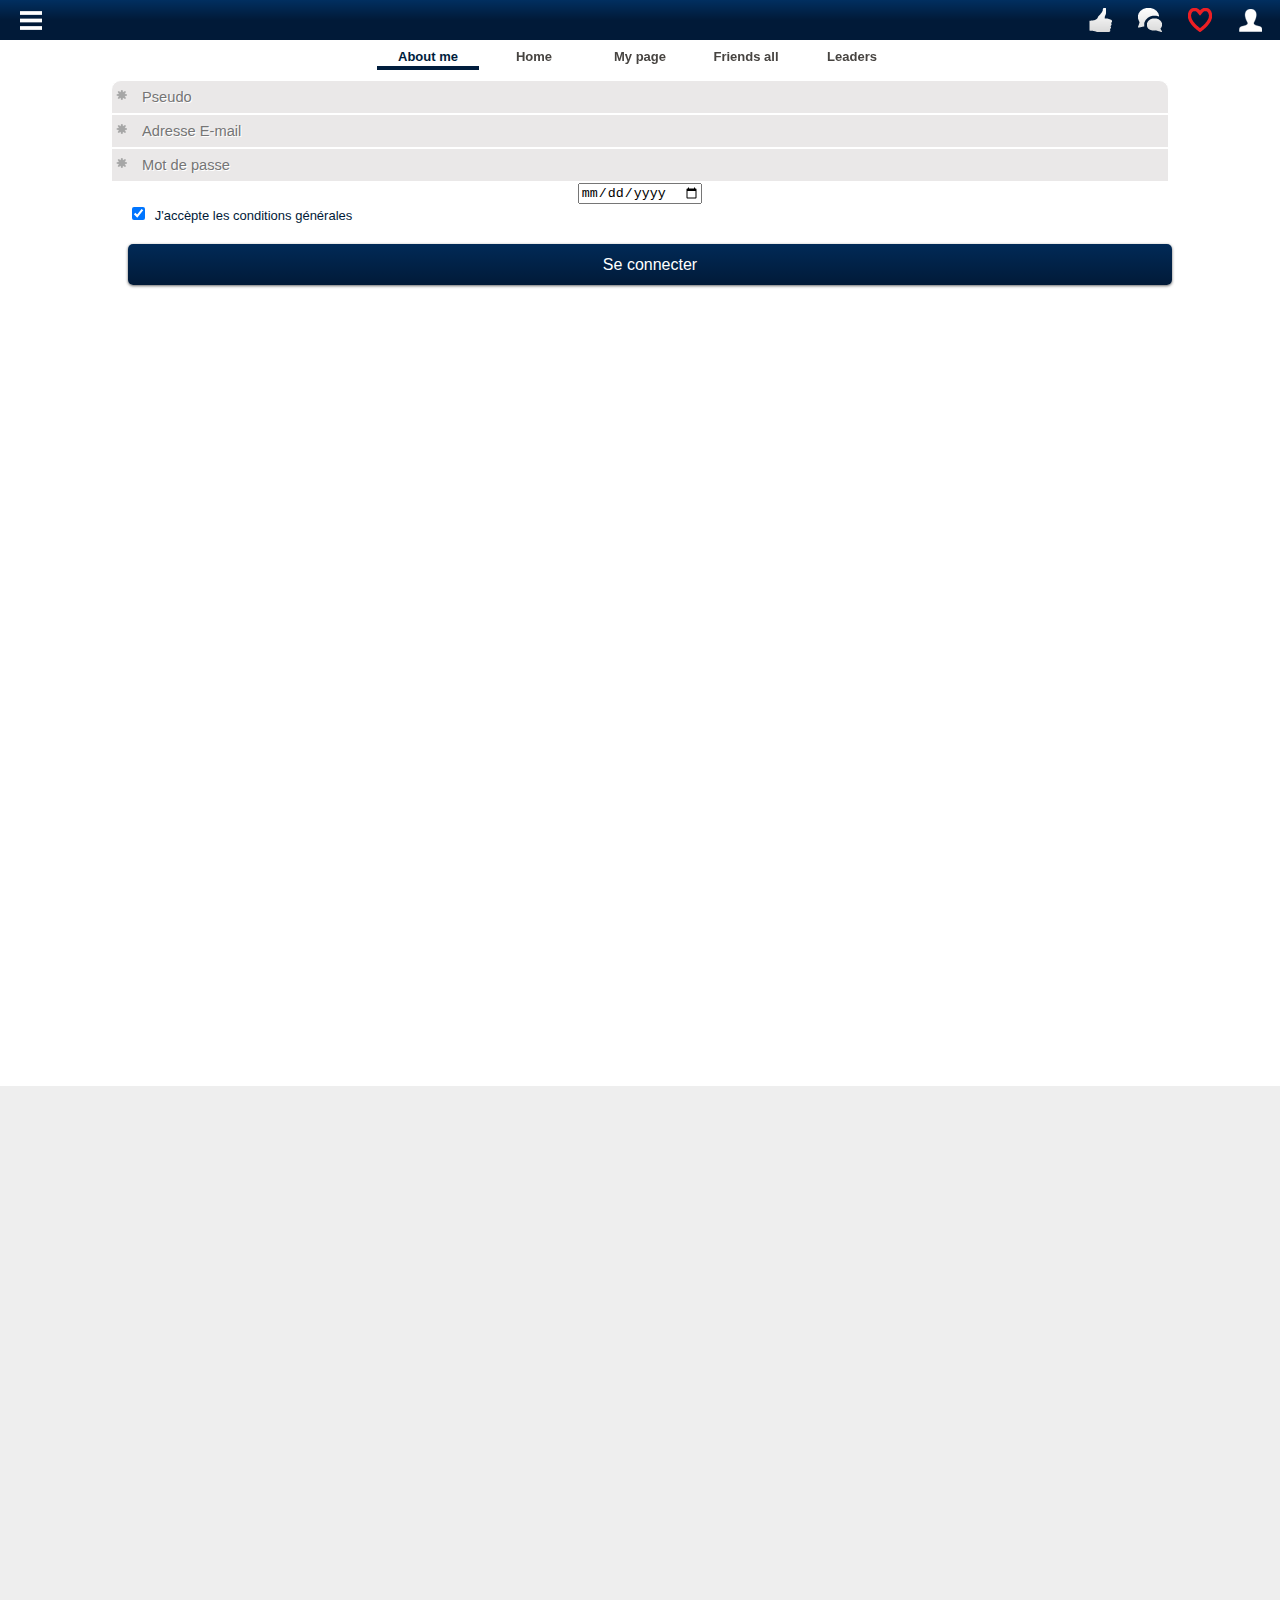
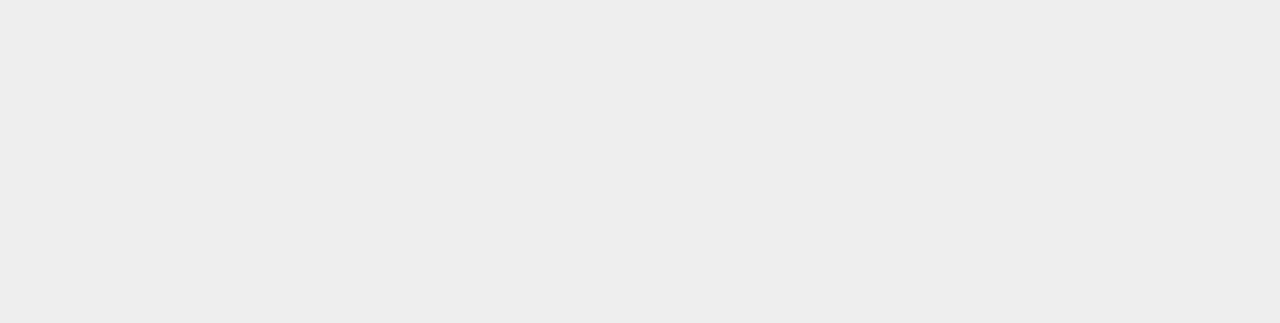
==== www/index1.html @ fab6d4e1 "dfgdfg" ====
<!DOCTYPE html>
<!--[if IE Mobile]>
   <html class="ie">
<![endif]--> 
<!--[if !(IE Mobile)]><!--> 
<html>
<!--<![endif]-->
<head>
	<meta http-equiv="Content-Type" content="text/html; charset=utf-8">	
	<meta name="viewport" content="initial-scale=1.0, user-scalable=no" />
	
	<title>SAMUEL</title> 
	<meta name="author" content="Soufiane BARAKAT">
	<meta name="description" content="Application Mobile samuel">
    <meta name="keywords" content="lina solutions, dog, application, ipad">
    <link rel="shortcut icon" href="thehotdog.png">
	<link rel="icon" href="thehotdog.png">
	<meta http-equiv="X-UA-Compatible" content="IE=edge,chrome=1">	
	<meta name="apple-mobile-web-app-capable" content="yes">
	<meta name="apple-mobile-web-app-status-bar-style" content="black">	
	<script type="text/javascript" charset="utf-8" src="cordova-2.7.0.js"></script>
	<script src="js/ajax.js" charset="utf-8"></script>
    <script src="js/connexion.js" charset="utf-8"></script>
	<script src="js/libphonegap.js" charset="utf-8"></script>	
<!--<link href='css/mobiles.min.css' rel='stylesheet' type='text/css' />-->
	 <link rel="stylesheet" href="css/style.css">
	<link type="text/css" rel="stylesheet" href="css/docs.css" />
	<link type="text/css" rel="stylesheet" href="css/mmenu.css" />
	<link href="css/royalslider.css" rel="stylesheet">
    <script src="js/jquery-1.8.3.min.js"></script>
    <script src="js/jquery.royalslider.min.js?v=9.3.6"></script>
    <link href="css/reset.css?v=1.0.4" rel="stylesheet">
    <link href="css/rs-default-inverted.css?v=1.0.4" rel="stylesheet">
	<link href="css/homeslider.css" rel="stylesheet">		
    <link href="css/classe.css" rel="stylesheet" type="text/css" />	
    <link rel="stylesheet" href="css/shCore.css"/>
    <link rel="stylesheet" href="css/shThemeRDark.css"/>
	<script type="text/javascript" src="js/divers.js"></script>
	<script type="text/javascript" src="js/jquery.mmenu.min.js"></script>
	
	
	<script type="text/javascript" src="cssjs/jquerys.js"></script>
	<link rel="stylesheet" type="text/css" href="cssjs/settings.css" media="screen">
	<script type="text/javascript" src="cssjs/jquery.themepunch.plugins.min.js"></script>
	<script type="text/javascript" src="cssjs/jquery.themepunch.showbizpro.min.js"></script>
	
	<link href="popoverDemo.css" media="screen" rel="stylesheet" type="text/css" /> 
	<link href="jquery.popover.css" media="screen" rel="stylesheet" type="text/css" /> 
	<script src="jquery.popover.js" type="text/javascript"></script>
	
        
        
        
</head>
	<body>

<input type='hidden' value='0' id='fliper'><input type="hidden" value="" id="latitudes"><input type="hidden" value="" id="longitudes"><input type='hidden' value='0' id='ti'>
    <div id="page">
			<div id="header">
				<a href="#menu-left"></a>
				<!--<a href="#" class="win right3" >15245</a>-->
				<a href="#" class="winn right3" ></a>
				<a href="#" id='fidelite' class="notif right2" ></a>
				<a href="#" class="coeu right1" ></a>
				<a href="#menu-right" class="friends right"></a>
			</div>
			<div id="content">
		<div style='visibility:hidden;height:0px;' id='flipbox1s'></div>   
				<div id="homeSlider" class="royalSlider rsDefaultInv" style="background-color:none;">

	<div class="rsContent" style='background-color:#fff;'>
						<i class="rsTmb" onclick='taco(5);'>About me</i>
                        
                                               
						<div id="flipbox1" class="flipbox">
							<div style="height:30px;background-color:none;clear:both;" id="mapper">&nbsp;</div>
		 
			
							<div id='fale' onclick='taco(5);' ondrop='taco(5);' ondrag='taco(5);'>	
								<div style='width:100%;clear:both;padding-top:10px;text-align:center'>									
										<div class="usernames">
											<input type="email" id="pseudo" name="pseudo" placeholder="Pseudo" onclick="taco(6)" >
										</div>
										<div class="usernamess">
											<input type="email" id="email1" name="email1" placeholder="Adresse E-mail" onclick="taco(7)" >
										</div>
										<div class="usernamess">
											<input type="password" id="passe1" name="passe1" placeholder="Mot de passe" onclick="taco(8)">
										</div>
										<div class="passess">
											<input type="date" id="naissance1" name="naissance1" placeholder="XX/MM/AAAA" onclick="taco(9)" >
										</div>
										<div style='padding-left:10%;padding-right:10%;height:40px;'>
											<div style='text-align:left;font-family:arial;font-size:12px;'><input type='checkbox' name='cdt' id='cdt' checked>&nbsp;&nbsp;<a href='#' class='lien1'>J'accèpte les conditions générales</a></div>
										</div>
										<div style='padding-left:10%;padding-right:10%'>
											<div class="button1" onclick="sendmap()">Se connecter</div>
										</div>
										
								</div>
								
								
								<div style='clear:both;height:10px;text-align:center;font-size:10px' id='loadi'>&nbsp;</div>
								<div id='monmaping' style="visibility:hidden;height:0px"></div>			
						</div>
					</div>
				
				<div style='height:10px;clear:both;width:100%;'>&nbsp;</div>
				
				</div>
	
	
	
	
	
	
	<div class="rsContent">
					<i class="rsTmb" onclick='taco(5);'>Home</i>
					<div style="height:30px;background-color:none;clear:both;">&nbsp;</div>		   
					<!--<img class="rsImg" src="pictures/01.jpg" id='rsImg' />-->
		<div style='width:100%;' class='horizotal2' onclick='taco(3);' ondrop='taco(3);' ondrag='taco(3);' >
			<div class="showbiz-container fullwidth nopaddings " >
				<div class="showbiz sb-modern-skin" >
					<div class="overflowholder" style="position: relative; cursor: -webkit-grab; overflow: hidden; height: 420px;"><div style="position: absolute; opacity: 0; background-color: white; width: 15.95169px; height: 6px; border-top-left-radius: 3px; border-top-right-radius: 3px; border-bottom-right-radius: 3px; border-bottom-left-radius: 3px; margin: -6px 0px 0px; z-index: 999;"></div>
						<ul style="left: 0px; height: 420px;" >
							<li class="sb-modern-skin" >
										<div class="mediaholder">
											<div class="mediaholder_innerwrap">
												<img src="pictures/01.jpg"  />
											</div>
										</div>
							</li>
							<li class="sb-modern-skin" >
										<div class="mediaholder">
											<div class="mediaholder_innerwrap">
												<img src="pictures/01.jpg" />
											</div>
										</div>
							</li>
						</ul>
					</div>
				</div>
			</div>
		</div>
		
		
					<div style='width:100%;height:100%;' id='ac'>
						<div style='width:100%;height:69%;clear:both'>
							<div style='width:63%;height:100%;float:left'>
								<div style='width:100%;height:33%;background-color:#7f8759;float:left'><img src='pictures/11.jpg' style='width:100%;height:100%;'/></div>
								<div style='width:100%;height:33%;background-color:#5f5656;float:left' ><img src='pictures/2.jpg' style='width:100%;height:100%;' onclick="capturePhoto();"/></div>
								<div style='width:100%;height:33%;background-color:#a9a41b;float:left'><img src='pictures/3.jpg' style='width:100%;height:100%;'/></div>
							</div>					
							<div style='width:37%;height:100%;float:left'>
								<div style='width:100%;height:50%;background-color:#55a1c8;clear:both'><img src='pictures/4.jpg' style='width:100%;height:100%;' onclick="getPhoto(pictureSource.PHOTOLIBRARY);"/></div>
								<div style='width:100%;height:50%;background-color:#877c63;clear:both'><img src='pictures/5.jpg' style='width:100%;height:100%;' onclick="getPhoto(pictureSource.SAVEDPHOTOALBUM);"/></div>
							</div>					
						</div>
						<div style='width:100%;height:31%;clear:both'>
							<div style='width:34%;height:100%;background-color:#5bcdee;float:left'><img src='pictures/6.jpg' style='width:100%;height:100%;'/></div>
							<div style='width:33%;height:100%;background-color:#38413b;float:left'><img src='pictures/7.jpg' style='width:100%;height:100%;'/></div>
							<div style='width:33%;height:100%;background-color:#b87d71;float:left'><img src='pictures/8.jpg' style='width:100%;height:100%;'/></div>
						</div>
					</div>
				</div>
	
	
	
	<div class="rsContent">
					<i  class="rsTmb" onclick='taco(5);'>My page</i>
					<div style="height:30px;background-color:none;clear:both;">&nbsp;</div>
						<div style="height:1500px; overflow-y: scroll;-webkit-overflow-scrolling: touch;">
							<div style="width:100%">     
							 <div style="width:2%;float:left">&nbsp;</div>
							 <div style="width:47%;float:left"><img src="http://www.appelsiini.net/projects/lazyload/img/grey.gif" data-original="pictures/apercu.jpg" width="100%"  alt="BMW M1 Hood"><br/><img src="http://www.appelsiini.net/projects/lazyload/img/grey.gif" data-original="pictures/1.jpg" width="100%"  alt="BMW M1 Hood"><br/><img src="http://www.appelsiini.net/projects/lazyload/img/grey.gif" data-original="pictures/1.jpg" width="100%"  alt="BMW M1 Hood"><br/><img src="http://www.appelsiini.net/projects/lazyload/img/grey.gif" data-original="pictures/1.jpg" width="100%"  alt="BMW M1 Hood"><br/><img src="http://www.appelsiini.net/projects/lazyload/img/grey.gif" data-original="pictures/1.jpg" width="100%"  alt="BMW M1 Hood"><br/><img src="http://www.appelsiini.net/projects/lazyload/img/grey.gif" data-original="pictures/1.jpg" width="100%"  alt="BMW M1 Hood"><br/><img src="http://www.appelsiini.net/projects/lazyload/img/grey.gif" data-original="pictures/1.jpg" width="100%"  alt="BMW M1 Hood"><br/><img src="http://www.appelsiini.net/projects/lazyload/img/grey.gif" data-original="pictures/hillroad.jpg" width="100%"  alt="BMW M1 Hood"><br/><img src="http://www.appelsiini.net/projects/lazyload/img/grey.gif" data-original="pictures/1.jpg" width="100%"  alt="BMW M1 Hood"><br/><img src="http://www.appelsiini.net/projects/lazyload/img/grey.gif" data-original="pictures/1.jpg" width="100%"  alt="BMW M1 Hood"><br/><img src="http://www.appelsiini.net/projects/lazyload/img/grey.gif" data-original="pictures/1.jpg" width="100%"  alt="BMW M1 Hood"><br/><img src="http://www.appelsiini.net/projects/lazyload/img/grey.gif" data-original="pictures/1.jpg" width="100%"  alt="BMW M1 Hood"><br/><img src="http://www.appelsiini.net/projects/lazyload/img/grey.gif" data-original="pictures/1.jpg" width="100%"  alt="BMW M1 Hood"><br/><img src="http://www.appelsiini.net/projects/lazyload/img/grey.gif" data-original="pictures/1.jpg" width="100%"  alt="BMW M1 Hood"><br/><img src="http://www.appelsiini.net/projects/lazyload/img/grey.gif" data-original="pictures/1.jpg" width="100%"  alt="BMW M1 Hood"><br/><img src="http://www.appelsiini.net/projects/lazyload/img/grey.gif" data-original="pictures/1.jpg" width="100%"  alt="BMW M1 Hood"><br/><img src="http://www.appelsiini.net/projects/lazyload/img/grey.gif" data-original="pictures/1.jpg" width="100%"  alt="BMW M1 Hood"><br/><img src="http://www.appelsiini.net/projects/lazyload/img/grey.gif" data-original="pictures/1.jpg" width="100%"  alt="BMW M1 Hood"><br/><img src="http://www.appelsiini.net/projects/lazyload/img/grey.gif" data-original="pictures/1.jpg" width="100%"  alt="BMW M1 Hood"></div>
							 <div style="width:2%;float:left">&nbsp;</div>
							 <div style="width:47%;float:left"><img src="http://www.appelsiini.net/projects/lazyload/img/grey.gif" data-original="pictures/ac.jpg" width="100%" alt="BMW M1 Hood"><br/><img src="http://www.appelsiini.net/projects/lazyload/img/grey.gif" data-original="pictures/hill_road.jpg" width="100%"  alt="BMW M1 Hood"><br/><img src="http://www.appelsiini.net/projects/lazyload/img/grey.gif" data-original="pictures/1.jpg" width="100%"  alt="BMW M1 Hood"><br/><img src="http://www.appelsiini.net/projects/lazyload/img/grey.gif" data-original="pictures/1.jpg" width="100%"  alt="BMW M1 Hood"><br/><img src="http://www.appelsiini.net/projects/lazyload/img/grey.gif" data-original="pictures/1.jpg" width="100%"  alt="BMW M1 Hood"><br/><img src="http://www.appelsiini.net/projects/lazyload/img/grey.gif" data-original="pictures/1.jpg" width="100%"  alt="BMW M1 Hood"><br/><img src="http://www.appelsiini.net/projects/lazyload/img/grey.gif" data-original="pictures/1.jpg" width="100%"  alt="BMW M1 Hood"><br/><img src="http://www.appelsiini.net/projects/lazyload/img/grey.gif" data-original="pictures/1.jpg" width="100%"  alt="BMW M1 Hood"><br/><img src="http://www.appelsiini.net/projects/lazyload/img/grey.gif" data-original="pictures/1.jpg" width="100%"  alt="BMW M1 Hood"><br/><img src="http://www.appelsiini.net/projects/lazyload/img/grey.gif" data-original="pictures/1.jpg" width="100%"  alt="BMW M1 Hood"><br/><img src="http://www.appelsiini.net/projects/lazyload/img/grey.gif" data-original="pictures/836815.jpg" width="100%"  alt="BMW M1 Hood"><br/><img src="http://www.appelsiini.net/projects/lazyload/img/grey.gif" data-original="pictures/1.jpg" width="100%"  alt="BMW M1 Hood"><br/><img src="http://www.appelsiini.net/projects/lazyload/img/grey.gif" data-original="pictures/1.jpg" width="100%"  alt="BMW M1 Hood"><br/><img src="http://www.appelsiini.net/projects/lazyload/img/grey.gif" data-original="pictures/1.jpg" width="100%"  alt="BMW M1 Hood"><br/><img src="http://www.appelsiini.net/projects/lazyload/img/grey.gif" data-original="pictures/1.jpg" width="100%"  alt="BMW M1 Hood"><br/><img src="http://www.appelsiini.net/projects/lazyload/img/grey.gif" data-original="pictures/1.jpg" width="100%"  alt="BMW M1 Hood"><br/><img src="http://www.appelsiini.net/projects/lazyload/img/grey.gif" data-original="pictures/1.jpg" width="100%"  alt="BMW M1 Hood"><br/><img src="http://www.appelsiini.net/projects/lazyload/img/grey.gif" data-original="pictures/1.jpg" width="100%"  alt="BMW M1 Hood"><br/><img src="http://www.appelsiini.net/projects/lazyload/img/grey.gif" data-original="pictures/1.jpg" width="100%"  alt="BMW M1 Hood"><br/><img src="http://www.appelsiini.net/projects/lazyload/img/grey.gif" data-original="pictures/1.jpg" width="100%"  alt="BMW M1 Hood"><br/><img src="http://www.appelsiini.net/projects/lazyload/img/grey.gif" data-original="pictures/1.jpg" width="100%"  alt="BMW M1 Hood"><br/><img src="http://www.appelsiini.net/projects/lazyload/img/grey.gif" data-original="pictures/1.jpg" width="100%"  alt="BMW M1 Hood"></div>
							 <div style="width:2%;float:left">&nbsp;</div>
						</div>     
					</div>
				<div id="sidebar"></div>           
          </div>
	
	
	
	
	
			<div class="rsContent" >
			<i class="rsTmb" onclick='taco(4);'>Friends all</i>
			<div style="height:30px;background-color:none;clear:both;" onclick='taco(5);' ondrop='taco(5);' ondrag='taco(5);'>&nbsp;</div>				
			<div style='padding-left:10%;padding-right:10%;'>
             <div style='font-size:15px;font-weight:bold;clear:both'>Cinéma(5) </div>
                <div class='horizotal' onclick='taco(3);' ondrop='taco(3);' ondrag='taco(3);' >
			<div class="showbiz-container fullwidth nopaddings " >
				<div class="showbiz sb-modern-skin" >
					<div class="overflowholder" style="position: relative; cursor: -webkit-grab; overflow: hidden; height: 420px;"><div style="position: absolute; opacity: 0; background-color: white; width: 15.95169px; height: 6px; border-top-left-radius: 3px; border-top-right-radius: 3px; border-bottom-right-radius: 3px; border-bottom-left-radius: 3px; margin: -6px 0px 0px; z-index: 999;"></div>
						<ul style="left: 0px; height: 420px;" >
							<li class="sb-modern-skin" >
										<div class="mediaholder">
											<div class="mediaholder_innerwrap">
												<img alt="" src="pict/modern1.jpg" >
											</div>
										</div>
							</li>
							<li class="sb-modern-skin" >
										<div class="mediaholder">
											<div class="mediaholder_innerwrap">
												<img alt="" src="pict/modern2.jpg">
											</div>
										</div>
							</li>
							<li class="sb-modern-skin" >
										<div class="mediaholder">
											<div class="mediaholder_innerwrap">
												<img alt="" src="pict/modern3.jpg">
											</div>
										</div>
							</li>
							<li class="sb-modern-skin" >
										<div class="mediaholder">
											<div class="mediaholder_innerwrap">
												<img alt="" src="pict/modern1.jpg">
											</div>
										</div>
							</li>
							<li class="sb-modern-skin" >
										<div class="mediaholder">
											<div class="mediaholder_innerwrap">
												<img alt="" src="pict/modern2.jpg">
											</div>
										</div>
							</li>
							<li class="sb-modern-skin" >
										<div class="mediaholder">
											<div class="mediaholder_innerwrap">
												<img alt="" src="pict/modern3.jpg">
											</div>
										</div>
							</li>
							<li class="sb-modern-skin" >
										<div class="mediaholder">
											<div class="mediaholder_innerwrap">
												<img alt="" src="pict/modern1.jpg">
											</div>
										</div>
							</li>
							<li class="sb-modern-skin" >
										<div class="mediaholder">
											<div class="mediaholder_innerwrap">
												<img alt="" src="pict/modern3.jpg">
											</div>
										</div>
							</li>

						</ul>
						<div class="sbclear"></div>
					</div>
					<div class="sbclear"></div>
				</div>
			</div>
			</div></div>			
         
		<div style="height:15px;background-color:none;clear:both;" onclick='taco(5);' ondrop='taco(5);' ondrag='taco(5);'>&nbsp;</div>
		 	<div style='padding-left:10%;padding-right:10%;'>
             <div style='font-size:15px;font-weight:bold;clear:both'> Sport et Loisirs(45) </div>
			<div class='horizotal' onclick='taco(3);' ondrop='taco(3);' ondrag='taco(3);' >
			<div class="showbiz-container fullwidth nopaddings ">
				<div class="showbiz sb-modern-skin" >
					<div class="overflowholder" style="position: relative; cursor: -webkit-grab; overflow: hidden; height: 420px;"><div style="position: absolute; opacity: 0; background-color: white; width: 15.95169px; height: 6px; border-top-left-radius: 3px; border-top-right-radius: 3px; border-bottom-right-radius: 3px; border-bottom-left-radius: 3px; margin: -6px 0px 0px; z-index: 999;"></div>
						<ul style="left: 0px; height: 420px;">
							<li class="sb-modern-skin" >
										<div class="mediaholder">
											<div class="mediaholder_innerwrap">
												<img alt="" src="pict/modern1.jpg">
											</div>
										</div>
							</li>
							<li class="sb-modern-skin" >
										<div class="mediaholder">
											<div class="mediaholder_innerwrap">
												<img alt="" src="pict/modern2.jpg">
											</div>
										</div>
							</li>
							<li class="sb-modern-skin" >
										<div class="mediaholder">
											<div class="mediaholder_innerwrap">
												<img alt="" src="pict/modern3.jpg">
											</div>
										</div>
							</li>
							<li class="sb-modern-skin" >
										<div class="mediaholder">
											<div class="mediaholder_innerwrap">
												<img alt="" src="pict/modern1.jpg">
											</div>
										</div>
							</li>
							<li class="sb-modern-skin" >
										<div class="mediaholder">
											<div class="mediaholder_innerwrap">
												<img alt="" src="pict/modern2.jpg">
											</div>
										</div>
							</li>
							<li class="sb-modern-skin" >
										<div class="mediaholder">
											<div class="mediaholder_innerwrap">
												<img alt="" src="pict/modern3.jpg">
											</div>
										</div>
							</li>
							<li class="sb-modern-skin" >
										<div class="mediaholder">
											<div class="mediaholder_innerwrap">
												<img alt="" src="pict/modern1.jpg">
											</div>
										</div>
							</li>
							<li class="sb-modern-skin" >
										<div class="mediaholder">
											<div class="mediaholder_innerwrap">
												<img alt="" src="pict/modern3.jpg">
											</div>
										</div>
							</li>

						</ul>
						<div class="sbclear"></div>
					</div>
					<div class="sbclear"></div>
				</div>
			</div>
		</div>
</div>	
	
	
	<div style="height:15px;background-color:none;clear:both;" onclick='taco(5);' ondrop='taco(5);' ondrag='taco(5);'>&nbsp;</div>
		 	<div style='padding-left:10%;padding-right:10%;'>
             <div style='font-size:15px;font-weight:bold;clear:both'> Sport & Loisirs(33) </div>
			<div class='horizotal' onclick='taco(3);' ondrop='taco(3);' ondrag='taco(3);' >
			<div class="showbiz-container fullwidth nopaddings ">
				<div class="showbiz sb-modern-skin" >
					<div class="overflowholder" style="position: relative; cursor: -webkit-grab; overflow: hidden; height: 420px;"><div style="position: absolute; opacity: 0; background-color: white; width: 15.95169px; height: 6px; border-top-left-radius: 3px; border-top-right-radius: 3px; border-bottom-right-radius: 3px; border-bottom-left-radius: 3px; margin: -6px 0px 0px; z-index: 999;"></div>
						<ul style="left: 0px; height: 420px;">
							<li class="sb-modern-skin" >
										<div class="mediaholder">
											<div class="mediaholder_innerwrap">
												<img alt="" src="pict/modern1.jpg">
											</div>
										</div>
							</li>
							<li class="sb-modern-skin" >
										<div class="mediaholder">
											<div class="mediaholder_innerwrap">
												<img alt="" src="pict/modern2.jpg">
											</div>
										</div>
							</li>
							<li class="sb-modern-skin" >
										<div class="mediaholder">
											<div class="mediaholder_innerwrap">
												<img alt="" src="pict/modern3.jpg">
											</div>
										</div>
							</li>
							<li class="sb-modern-skin" >
										<div class="mediaholder">
											<div class="mediaholder_innerwrap">
												<img alt="" src="pict/modern1.jpg">
											</div>
										</div>
							</li>
							<li class="sb-modern-skin" >
										<div class="mediaholder">
											<div class="mediaholder_innerwrap">
												<img alt="" src="pict/modern2.jpg">
											</div>
										</div>
							</li>
							<li class="sb-modern-skin" >
										<div class="mediaholder">
											<div class="mediaholder_innerwrap">
												<img alt="" src="pict/modern3.jpg">
											</div>
										</div>
							</li>
							<li class="sb-modern-skin" >
										<div class="mediaholder">
											<div class="mediaholder_innerwrap">
												<img alt="" src="pict/modern1.jpg">
											</div>
										</div>
							</li>
							<li class="sb-modern-skin" >
										<div class="mediaholder">
											<div class="mediaholder_innerwrap">
												<img alt="" src="pict/modern3.jpg">
											</div>
										</div>
							</li>

						</ul>
						<div class="sbclear"></div>
					</div>
					<div class="sbclear"></div>
				</div>
			</div>
		</div>
</div>	


	
	</div>
	          <div class="rsContent">
			<i class="rsTmb" onclick='taco(5);'>Leaders</i> 
			<div style="height:30px;background-color:none;clear:both;">&nbsp;</div>
			<a class="rsImg" href="http://dimsemenov.com/plugins/royal-slider/img/previews/home/visible-nearby.jpg">Multi Gallery</a>
            <a class="example-link" href="http://www.linasolutions.ma">A suivre &#9656;</a>			
			<br /><font color='white'>Bonjour </font>  <br /><font color='white'>Bonjour </font>  <br /><font color='white'>Bonjour </font>  <br /><font color='white'>Bonjour </font>  <br /><font color='white'>Bonjour </font>  <br /><font color='white'>Bonjour </font>  <br /><font color='white'>Bonjour </font>  <br /><font color='white'>Bonjour </font>  <br /><font color='white'>Bonjour </font>  <br /><font color='white'>Bonjour </font>  <br /><font color='white'>Bonjour </font>  <br /><font color='white'>Bonjour </font>  <br /><font color='white'>Bonjour </font>  <br /><font color='white'>Bonjour </font>  <br /><font color='white'>Bonjour </font>  <br /><font color='white'>Bonjour </font>  <br /><font color='white'>Bonjour </font>  <br /><font color='white'>Bonjour </font>  <br /><font color='white'>Bonjour </font>  <br /><font color='white'>Bonjour </font>  <br /><font color='white'>Bonjour </font>  <br /><font color='white'>Bonjour </font>  <br /><font color='white'>Bonjour </font>  <br /><font color='white'>Bonjour </font>  <br /><font color='white'>Bonjour </font>  <br /><font color='white'>Bonjour </font>  <br /><font color='white'>Bonjour </font>ssssssssssss  <br /><font color='white'>Bonjour </font>  <br /><font color='white'>Bonjour </font>  <br /><font color='white'>Bonjour </font>  <br /><font color='white'>Bonjour </font>  <br /><font color='white'>Bonjour </font>  <br /><font color='white'>Bonjour </font>  <br /><font color='white'>Bonjour </font>  <br /><font color='white'>Bonjour </font>  <br /><font color='white'>Bonjour </font>  <br /><font color='white'>Bonjour </font>  <br /><font color='white'>Bonjour </font>  <br /><font color='white'>Bonjour </font>  <br /><font color='white'>Bonjour </font>  <br /><font color='white'>Bonjour </font>sssssasasasas
          </div>
	
	
	
	
	
	
	
		</div>
	</div>


	<nav id="menu-left">
		<ul>
			<li><a href="test.html">Mon profil</a></li>
			<li><a href="1.html">Carte de visite</a></li>
			<li><a href="#">Message</a></li>
			<li><em class="mmenu-counter">12</em><a class="mmenu-subopen mmenu-fullsubopen" href="#mmenu-s2-0"></a><span>Mes photos</span></li>
			<li><em class="mmenu-counter">12</em><a class="mmenu-subopen mmenu-fullsubopen" href="#mmenu-s2-0"></a><span>Mes vidéos</span></li>
			<li><em class="mmenu-counter">12</em><a class="mmenu-subopen mmenu-fullsubopen" href="#mmenu-s2-0"></a><span>Mes cadeaux</span></li>
			<li><a href="#">Mes batailles</a></li>
			<li><em class="mmenu-counter">12</em><a class="mmenu-subopen mmenu-fullsubopen" href="#mmenu-s2-0"></a><span>Amis</span></li>
			<li><a href="#">Meeting spot</a></li>
			<li><a href="#">Boutique Objet</a></li>
			<li><a href="#">Boutique Action</a></li>
			<li><a href="#">Déconnexion</a></li>
			
		</ul>
	</nav>
	<nav id="menu-right">
		<ul>
			<li>
				<span>Friends</span>
					<ul>
						<li class="Label">A</li>
						<li><a href="#ALES">Alexa</a></li>
						<li><a href="#">Alexander</a></li>
						<li class="Label">F</li>
						<li><a href="#">Fred</a></li>
						<li class="Label">J</li>
						<li><a href="#">James</a></li>
						<li><a href="#">Jefferson</a></li>
						<li><a href="#">Jordan</a></li>
						<li class="Label">K</li>
						<li><a href="#">Kim</a></li>
						<li class="Label">M</li>
						<li><a href="#">Meagan</a></li>
						<li><a href="#">Melissa</a></li>							
						<li class="Label">N</li>
						<li><a href="#">Nicole</a></li>
						<li class="Label">S</li>
						<li><a href="#">Samantha</a></li>
						<li><a href="#">Scott</a></li>
					</ul>
			</li>
			<li>
				<span>Family</span>
				<ul>
					<li class="Label">A</li>
					<li><a href="#">Adam</a></li>
					<li class="Label">B</li>
					<li><a href="#">Ben</a></li>
					<li><a href="#">Bruce</a></li>
					<li class="Label">E</li>
					<li><a href="#">Eddie</a></li>
					<li class="Label">J</li>
					<li><a href="#">Jack</a></li>
					<li><a href="#">John</a></li>
					<li class="Label">M</li>
					<li><a href="#">Martina</a></li>
					<li><a href="#">Matthew</a></li>
					<li class="Label">O</li>
					<li><a href="#">Olivia</a></li>
					<li><a href="#">Owen</a></li>
				</ul>
			</li>
			<li>
				<span>Work colleagues</span>
					<ul>
						<li class="Label">D</li>
						<li><a href="#">David</a></li>
						<li><a href="#">Dennis</a></li>							
						<li class="Label">E</li>
						<li><a href="#">Eliza</a></li>							
						<li class="Label">L</li>
						<li><a href="#">Larry</a></li>
						<li><a href="#">Lisa</a></li>							
						<li class="Label">M</li>
						<li><a href="#">Michael</a></li>							
						<li class="Label">R</li>
						<li><a href="#">Rachelle</a></li>
						<li><a href="#">Rick</a></li>
					</ul>
				</li>
			</ul>
		</nav>
	</div>
			
<div style='visibility:hidden;height:0px;position:absolute;z-index:9000'>
	<div id='header9' >Notification</div> 
    <div id='content9'>
		<div style='width:300px;clear:both;height:400px;overflow-y: scroll;-webkit-overflow-scrolling: touch;' id='notif1'>
			<div style='height:50px;width:100%;clear:both;border:1px solid #dbdada'>
				<div style='width:25%;float:left;'><img src='pict/modern1.jpg' style='width:100%;height:100%;border:0px' /></div>
				<div style='width:75%;float:left;text-align:left'><div style='padding-left:10px;padding-right:10px;color:black;font-size:12px;font-family:arial;line-height: 12px; '><b>Soufiane BARAKAT</b> vous invite à essayer <b>Vidéo Love</div></div>
			</div>
			<div style='height:50px;width:100%;clear:both;border:1px solid #dbdada'>
				<div style='width:25%;float:left;'><img src='pict/modern2.jpg' style='width:100%;height:100%;border:0px' /></div>
				<div style='width:75%;float:left;text-align:left'><div style='padding-left:10px;padding-right:10px;color:black;font-size:12px;font-family:arial;line-height: 12px; '><b>Soufiane BARAKAT</b> vous invite à essayer <b>Vidéo Love</div></div>
			</div>
			<div style='height:50px;width:100%;clear:both;border:1px solid #dbdada'>
				<div style='width:25%;float:left;'><img src='pict/modern1.jpg' style='width:100%;height:100%;border:0px' /></div>
				<div style='width:75%;float:left;text-align:left'><div style='padding-left:10px;padding-right:10px;color:black;font-size:12px;font-family:arial;line-height: 12px; '><b>Soufiane BARAKAT</b> vous invite à essayer <b>Vidéo Love</div></div>
			</div>
			<div style='height:50px;width:100%;clear:both;border:1px solid #dbdada'>
				<div style='width:25%;float:left;'><img src='pict/modern2.jpg' style='width:100%;height:100%;border:0px' /></div>
				<div style='width:75%;float:left;text-align:left'><div style='padding-left:10px;padding-right:10px;color:black;font-size:12px;font-family:arial;line-height: 12px; '><b>Soufiane BARAKAT</b> vous invite à essayer <b>Vidéo Love</div></div>
			</div>
			<div style='height:50px;width:100%;clear:both;border:1px solid #dbdada'>
				<div style='width:25%;float:left;'><img src='pict/modern1.jpg' style='width:100%;height:100%;border:0px' /></div>
				<div style='width:75%;float:left;text-align:left'><div style='padding-left:10px;padding-right:10px;color:black;font-size:12px;font-family:arial;line-height: 12px; '><b>Soufiane BARAKAT</b> vous invite à essayer <b>Vidéo Love</div></div>
			</div>
			<div style='height:50px;width:100%;clear:both;border:1px solid #dbdada'>
				<div style='width:25%;float:left;'><img src='pict/modern2.jpg' style='width:100%;height:100%;border:0px' /></div>
				<div style='width:75%;float:left;text-align:left'><div style='padding-left:10px;padding-right:10px;color:black;font-size:12px;font-family:arial;line-height: 12px; '><b>Soufiane BARAKAT</b> vous invite à essayer <b>Vidéo Love</div></div>
			</div>
			
		</div>
    </div>
</div>			
					
	 <script>
		 					
			$('#fidelite').popover({header: '#header9', content: '#content9', preventTop: true,preventRight: true});
			
			
			$("#ex7a").popover(
						'ajax',
						"ajax.html"
					).popover('title', "It's AJAX content!").popover('show');
					
					
					
					

			$(function() {
					$('nav#menu-left').mmenu({
					searchfield: true,
					hardwareAcceleration : true,
					slideDuration        : 0
	/*				
position          : "left",
   slidingSubmenus   : true,
   counters          : {
      add                  : false,
      count                : true
   },
   searchfield       : {
      add                  : false,
      search               : true,
      placeholder          : "Search",
      noResults            : "No results found.",
      showLinksOnly        : true
   },
   onClick           : {
      close                : true,
      delayPageload        : true,
      blockUI              : false
   },
   configuration     : {
      hardwareAcceleration : true,
      preventTabbing       : true,
      selectedClass        : "Selected",
      pageNodetype         : "div",
      menuNodetype         : "nav",
      slideDuration        : 0
   }*/
   
   
					});
				});


				//	The menu on the right
				$(function() {

					$('nav#menu-right').mmenu({
						position: 'right',
						counters: true,
						searchfield: true
					});

					//	Click a menu-item
					var $confirm = $('#confirmation');
					$('#menu-right a').not( '.mmenu-subopen' ).not( '.mmenu-subclose' ).bind(
						'click.example',
						function( e )
						{
							e.preventDefault();
							$confirm.show().text( 'You clicked "' + $(this).text() + '"' );
							$('#menu-right').trigger( 'close' );
						}
					);
				});
				
				
				
				
				jQuery(document).ready(function() {

				

					jQuery('.horizotal').showbizpro({
					
						dragAndScroll:"on",
                        visibleElementsArray:[1,1,1,4],
                        entrySizeOffset:0,
						carousel:"on",
                        allEntryAtOnce:"on",
						ytMarkup:"",
						vimeoMarkup:"",
					}	);
					
					jQuery('.horizotal1').showbizpro({
					
						dragAndScroll:"on",
                        visibleElementsArray:[3,3,2,1],
                        entrySizeOffset:0,
						carousel:"on",
                        allEntryAtOnce:"on",
						ytMarkup:"",
						vimeoMarkup:"",
					} );
					
					jQuery('.horizotal2').showbizpro({
					
						dragAndScroll:"on",
                        visibleElementsArray:[3,3,2,1],
                        entrySizeOffset:0,
						carousel:"on",
                        allEntryAtOnce:"on",
						ytMarkup:"",
						vimeoMarkup:"",
					} );
	

				});
         
         
	jQuery(document).ready(function($) {	



				
	  var opts = {
		controlNavigation:'thumbnails',
		imageScaleMode: 'fill',
		arrowsNav: false,
		arrowsNavHideOnTouch: true,
		fullscreen: false,
		loop: false,
		thumbs: {
		  firstMargin: false,
		  paddingBottom: 0
		},
		
		numImagesToPreload: 3,
		thumbsFirstMargin: false,
		autoScaleSlider: true, 
		autoScaleSliderWidth: 990,     
		autoScaleSliderHeight: 600,
		keyboardNavEnabled: true,
		navigateByClick: true,
		fadeinLoadedSlide: true,
		imgWidth: 707,
		imgHeight: 397
	  };
	  ///* if(!$.browser.webkit) {
		opts.imgWidth = 707;
		opts.imgHeight = 397;
		keyboardNavEnabled:true;
	  //} */
	  var sliderJQ = $('#homeSlider').royalSlider(opts);
	var taillebis=parseFloat(document.getElementById('homeSlider').style.height.length)-2;	

	var newtaille=parseFloat(document.getElementById('homeSlider').style.height.substr(0,taillebis))-30+300;
	document.getElementById('homeSlider').style.height=newtaille+'px';
/*
	var taillebiss=parseFloat(document.getElementById('rsImg').style.height.length)-2;	
	var newtailles=parseFloat((document.getElementById('rsImg').style.height.substr(0,taillebiss))/2);
	document.getElementById('rsImg').style.height=newtailles+'px';
	document.getElementById('rsImgs').style.height=newtailles+'px';*/
	var taillebisss=parseFloat(document.getElementById('rsOverfloweee').style.height.length)-2;	
	var newtaillesss=parseFloat(document.getElementById('rsOverfloweee').style.height.substr(0,taillebisss))+150;
	document.getElementById('rsOverfloweee').style.height=newtaillesss+'px';
	
	
						
						
						
	});

	

				
				
				function tato() {

    document.getElementById('ti').value=1;
     
	}
	
		

	  </script>
	  <script src="js/jquery.lazyload.js?v=1.8.3" charset="utf-8"></script>
	  <script type="text/javascript" charset="utf-8">
		 $(function() {          
			  $("img").lazyload({
				  event : "sporty"
			  });
		  });
		  $(window).bind("load", function() { 
			  var timeout = setTimeout(function() { $("img").trigger("sporty"); }, 5000);
		  });  
		$heig=parseFloat($("#fale").height())+150;
		document.getElementById('ac').style.height=$heig+'px';
		document.getElementById('ac').style.width=$("#fale").width()+'px';
		wida=parseFloat($("#fale").width()*0.8);
		heita=parseFloat($(window).height())-100;
		document.getElementById('notif1').style.width=wida+'px';
		document.getElementById('notif1').style.height=heita+'px';
	  </script>
	
		<!--[if lt IE 9]>
		<script src="js/excanvas.min.js" type="text/javascript"></script>
		<![endif]-->
		<script type="text/javascript" src="js/jquery.flippy.min.js"></script>
		<script type="text/javascript" src="js/shCore.js"></script>
		<script type="text/javascript" src="js/shBrushJScript.js"></script>
		<script type="text/javascript" src="js/shBrushXml.js"></script>
		<script type="text/javascript" src="js/demo.js"></script>	
			
	</body>
</html>
---- www/css/style.css ----
/* style.css */
header,nav{background-color:red;}


#header h1{margin:0;padding:0;text-indent:-5000px;float:left;}
#header h1 a{text-decoration:none;width:80px;height:46px;display:block;background:url(../img/sprite_icons.png) no-repeat 8px 0;outline:none;}
#nav{float:right;text-align:right;margin:0;padding:0 10px 0 0;}
#nav li{list-style:none;float:left;margin-left:5px;padding:0 5px;}
#nav li a{text-decoration:none;color:#a5a6a7;display:block;margin:0;padding:0;height:46px;font-size:11px;font-weight:bold;text-shadow:none;}

#nav li a span{display:block;padding-top:30px;}
#nav li#nav1{background:url(../img/sprite_icons.png) no-repeat 7px -36px;width:36px;}
#nav li#nav2{background:url(../img/sprite_icons.png) no-repeat 5px -83px;width:36px;}
/*#nav li#nav3{background:url(../img/sprite_iconss.png) no-repeat 0px -130px;width:36px;}*/
#nav li#nav3{background:url(../img/sprite_icons.png) no-repeat 0px -180px;width:36px;}


.username input {
	padding-left: 30px;
	background: url(../icones/icone-user_hover.png) no-repeat left center  #eae8e8;
	width:80%;
	height:30px;

	
	-webkit-border-radius:10px;
-moz-border-radius:10px;
-border-radius:10px;

	-webkit-border-top-left-radius:10px;
    -moz-border-radius-topleft:10px;
	-webkit-border-top-right-radius:10px;
    -moz-border-radius-topright:10px;
	-webkit-border-bottom-left-radius:0px;
    -moz-border-radius-bottomleft:0px;
	-webkit-border-bottom-right-radius:0px;
    -moz-border-radius-bottomright:0px;
	border-bottom:0px solid #dfdfdf;
    font-size: 11pt;
	color: #000;
	cursor: pointer;
	text-shadow: 1px 1px 0px #fff;
border:1px solid white;
}

.passes input {
	padding-left: 30px;
	background: url(../icones/icone-password_hover.png) no-repeat left center  #eae8e8;
	width:80%;
	height:30px;
font-size: 11pt;
	color: #000;
	cursor: pointer;
	text-shadow: 1px 1px 0px #fff;
	
	-webkit-border-radius:10px;
-moz-border-radius:10px;
-border-radius:10px;

	-webkit-border-top-left-radius:0px;
    -moz-border-radius-topleft:0px;
	-webkit-border-top-right-radius:0px;
    -moz-border-radius-topright:0px;
	-webkit-border-bottom-left-radius:10px;
    -moz-border-radius-bottomleft:10px;
	-webkit-border-bottom-right-radius:10px;
    -moz-border-radius-bottomright:10px;
	border-bottom:0px solid #dfdfdf;
	border:1px solid white;
	
}

.usernames input {
	padding-left: 30px;
	background: url(../icones/etoile.png) no-repeat left center  #eae8e8;
	width:80%;
	height:30px;

	
	-webkit-border-radius:10px;
-moz-border-radius:10px;
-border-radius:10px;

	-webkit-border-top-left-radius:10px;
    -moz-border-radius-topleft:10px;
	-webkit-border-top-right-radius:10px;
    -moz-border-radius-topright:10px;
	-webkit-border-bottom-left-radius:0px;
    -moz-border-radius-bottomleft:0px;
	-webkit-border-bottom-right-radius:0px;
    -moz-border-radius-bottomright:0px;
	border-bottom:0px solid #dfdfdf;
    font-size: 11pt;
	color: #000;
	cursor: pointer;
	text-shadow: 1px 1px 0px #fff;
border:1px solid white;
}

.usernamess input {
	padding-left: 30px;
	background: url(../icones/etoile.png) no-repeat left center  #eae8e8;
	width:80%;
	height:30px;	
	-webkit-border-radius:10px;
	-moz-border-radius:10px;
	-border-radius:10px;
	-webkit-border-top-left-radius:0px;
    -moz-border-radius-topleft:0px;
	-webkit-border-top-right-radius:0px;
    -moz-border-radius-topright:0px;
	-webkit-border-bottom-left-radius:0px;
    -moz-border-radius-bottomleft:0px;
	-webkit-border-bottom-right-radius:0px;
    -moz-border-radius-bottomright:0px;
	border-bottom:0px solid #dfdfdf;
    font-size: 11pt;
	color: #000;
	cursor: pointer;
	text-shadow: 1px 1px 0px #fff;
border:1px solid white;
}

.dates input {
	padding-left: 30px;
	background: url(../icones/date1.png) no-repeat left center  #eae8e8;
	width:80%;
	height:30px;
font-size: 11pt;
	color: #000;
	cursor: pointer;
	text-shadow: 1px 1px 0px #fff;
	
	-webkit-border-radius:10px;
-moz-border-radius:10px;
-border-radius:10px;

	-webkit-border-top-left-radius:0px;
    -moz-border-radius-topleft:0px;
	-webkit-border-top-right-radius:0px;
    -moz-border-radius-topright:0px;
	-webkit-border-bottom-left-radius:10px;
    -moz-border-radius-bottomleft:10px;
	-webkit-border-bottom-right-radius:10px;
    -moz-border-radius-bottomright:10px;
	border-bottom:0px solid #dfdfdf;
	border:1px solid white;
	
}

.button1 {
  font-family: Arial;
  color: #ffffff;
  font-size: 16px;
  width:100%;
  padding: 10px;
  text-decoration: none;
  -webkit-border-radius: 5px;
  -moz-border-radius: 5px;
  border-radius: 5px;
  -webkit-box-shadow: 0px 1px 3px #666666;
  -moz-box-shadow: 0px 1px 3px #666666;
  box-shadow: 0px 1px 3px #666666;
 
  background: -webkit-gradient(linear, 0 0, 0 100%, from(#012a57), to(#011a38));
  background: -moz-linear-gradient(top, #012a57, #011a38);
  text-decoration:none;outline:none;
}
.button1:hover {
  background: #011a38;
  color: #ffffff;text-decoration:none;outline:none;
}

.button3 {
  font-family: Arial;
  color: #ffffff;
  font-size: 16px;
  width:100%;
  padding: 10px;
  text-decoration: none;
  -webkit-border-radius: 5px;
  -moz-border-radius: 5px;
  border-radius: 5px;
  -webkit-box-shadow: 0px 1px 3px #666666;
  -moz-box-shadow: 0px 1px 3px #666666;
  box-shadow: 0px 1px 3px #666666;
 
  background: -webkit-gradient(linear, 0 0, 0 100%, from(#2a2a2a), to(#000));
  background: -moz-linear-gradient(top, #2a2a2a, #000);
  text-decoration:none;outline:none;
}
.button3:hover {
  background: #00;
  color: #ffffff;text-decoration:none;outline:none;
}



.button2 {
  font-family: Arial;
  color: #000;
  font-size: 16px;
  width:100%;
  padding: 5px;
  text-decoration: none;
  -webkit-border-radius: 5px;
  -moz-border-radius: 5px;
  border-radius: 5px;
  -webkit-box-shadow: 0px 1px 3px #666666;
  -moz-box-shadow: 0px 1px 3px #666666;
  box-shadow: 0px 1px 3px #666666;
 
  background: -webkit-gradient(linear, 0 0, 0 100%, from(#e8e8e8), to(#dfe0e0));
  background: -moz-linear-gradient(top, #e8e8e8, #dfe0e0);
  text-decoration:none;outline:none;
}
.button2:hover {
  background: #fff;
  color: #000;text-decoration:none;outline:none;
}
---- www/css/docs.css ----
html, body{	padding: 0;	margin: 0;}body {	background-color: #eee;	font-family: Arial, Helvetica, Verdana;	font-size: 14px;	line-height: 22px;	color: #333;	-webkit-text-size-adjust: none;}h1, h2, h3, h4, h5, h6{	line-height: 1;	color: #330;	font-weight: bold;	margin: 20px 0 10px 0;}h1, h2, h3{	font-size: 18px;}h4, h5, h6{	font-size: 16px;}p{	margin: 0 0 10px 0;}a, a:link, a:active, a:visited, a:hover{	color: #333;	text-decoration: underline;}pre{	font-size: 12px;	width: 100%;	overflow: auto;	-webkit-overflow-scrolling: touch;}#page nav{	display: none;}#header{	 background:-webkit-gradient(linear,left top,left bottom,color-stop(0%,#012f60),color-stop(50%,#011a38),color-stop(100%,#011a38));background-color:#011a38;background:linear-gradient(top,#012f60 0,#011a38 50%,#011a38 100%)	font-size: 16px;	font-weight: bold;	color: #fff;	text-align: center;	line-height: 40px;	height: 40px;	padding: 0 50px;}#header a{	background: center center no-repeat transparent;	background-image: url([data-uri]);	display: block;	width: 40px;	height: 40px;	position: absolute;	top: 0;	left: 10px;}#header a.win{background-image: url("[data-uri]"); }  #header a.winn{ background-image: url("[data-uri]");}		#header a.notif{	background-image: url("[data-uri]");}		#header a.coeu{	background-image: url("[data-uri]");}			#header a.friends{	background-image: url([data-uri]);}	#header a.right{	left: auto;	right: 10px;}#header a.right1{	left: auto;	right: 60px;}#header a.right2{	left: auto;	right: 110px;}#header a.right3{	left: auto;	right: 160px;	color:white;}#header a.right4{	left: auto;	right: 210px;	}#content{	padding: 0px;}
---- www/css/mmenu.css ----
/*
	Animations
*/
html.mmenu-opened .mmenu-page,
html.mmenu-opened #mmenu-blocker,
.mmenu.mmenu-horizontal ul
{
	-webkit-transition-duration: 0.5s;
	-moz-transition-duration: 0.5s;
	transition-duration: 0.5s;
	
	-webkit-transition-timing-function: ease;
	-moz-transition-timing-function: ease;
	transition-timing-function: ease;
}
html.mmenu-opened .mmenu-page,
html.mmenu-opened #mmenu-blocker
{
	-webkit-transition-property: top, right, bottom, left, margin;
	-moz-transition-property: top, right, bottom, left, margin;
	transition-property: top, right, bottom, left, margin;
}
.mmenu.mmenu-horizontal ul
{
	-webkit-transition-property: margin-left;
	-moz-transition-property: margin-left;
	transition-property: margin-left;
}
html.mmenu-accelerated.mmenu-opening .mmenu-page,
html.mmenu-accelerated.mmenu-opening #mmenu-blocker,
html.mmenu-accelerated.mmenu-opening .mmenu.mmenu-horizontal ul
{
	-webkit-transform: translate3d(0,0,0);
	-moz-transform: translate3d(0,0,0);
	transform: translate3d(0,0,0);
}

/* top */
html.mmenu-top.mmenu-opened .mmenu-page,
html.mmenu-top.mmenu-opened #mmenu-blocker
{
	margin-top: 0px;
	top: 0%;
	left: 0;
}
html.mmenu-top.mmenu-opening .mmenu-page,
html.mmenu-top.mmenu-opening #mmenu-blocker
{
	margin-top: -65px;
	top: 100%;
}

/* right */
html.mmenu-right.mmenu-opened .mmenu-page,
html.mmenu-right.mmenu-opened #mmenu-blocker
{
	margin-right: 0px;
	right: 0%;
	top: 0;
}
html.mmenu-right.mmenu-opening .mmenu-page,
html.mmenu-right.mmenu-opening #mmenu-blocker
{
	margin-right: -65px;
	right: 100%;
}

/* bottom */
html.mmenu-bottom.mmenu-opened .mmenu-page,
html.mmenu-bottom.mmenu-opened #mmenu-blocker
{
	margin-bottom: 0px;
	bottom: 0%;
	left: 0;
}
html.mmenu-bottom.mmenu-opening .mmenu-page,
html.mmenu-bottom.mmenu-opening #mmenu-blocker
{
	margin-bottom: -65px;
	bottom: 100%;
}

/* left */
html.mmenu-left.mmenu-opened .mmenu-page,
html.mmenu-left.mmenu-opened #mmenu-blocker
{
	margin-left: 0px;
	left: 0%;
	top: 0;
}
html.mmenu-left.mmenu-opening .mmenu-page,
html.mmenu-left.mmenu-opening #mmenu-blocker
{
	margin-left: -65px;
	left: 100%;
}


/*
	Menu, submenus, items
	- Sizing and positioning
*/
html.mmenu-opened .mmenu-page,
.mmenu.mmenu-horizontal ul,
.mmenu div.mmenu-search,
.mmenu div.mmenu-search input
{
	-webkit-box-sizing: border-box;
	-moz-box-sizing: border-box;
	box-sizing: border-box;
}

/* html/body */
html.mmenu-opened,
html.mmenu-opened body
{
	height: 100%;
	width: 100%;
	overflow: hidden;
}
html.mmenu-opened body
{
	position: relative;
}

/* menu */
.mmenu
{
	display: none;
	width: 100%;
	height: 100%;
	position: absolute;
	top: 0;
	left: 0;
	z-index: 0;
	overflow: scroll;
	overflow-x: hidden;
	overflow-y: auto;
	-webkit-overflow-scrolling: touch;
}
.mmenu:after {
	content: '';
	display: block;
	clear: both;
}
.mmenu.mmenu-opened
{
	display: block;
}
.mmenu.mmenu-opened + .mmenu.mmenu-opened,
.mmenu.mmenu-opened ~ .mmenu.mmenu-opened
{
	display: none;
}

/* ul/li */
.mmenu ul,
.mmenu li
{
	list-style: none;
}
.mmenu li
{
	position: relative;
}
.mmenu ul,
.mmenu li,
.mmenu li > a,
.mmenu li > span
{
	display: block;
	padding: 0;
	margin: 0;
}
.mmenu > ul
{
	background-color: inherit;
	padding: 10px 0 40px 0;
}
.mmenu.mmenu-top > ul
{
	padding-bottom: 85px;
}
.mmenu.mmenu-right > ul
{
	padding-left: 65px;
}
.mmenu.mmenu-bottom > ul
{
	padding-top: 75px;
}
.mmenu.mmenu-left > ul
{
	padding-right: 65px;
}

/* items */
.mmenu li > a,
.mmenu li > span
{
	text-indent: 20px;
	text-overflow: ellipsis;
	white-space: nowrap;
	line-height: 40px;
	overflow: hidden;
	padding-right: 5px;
}

/* subopen/close */
.mmenu a.mmenu-subopen
{
	border-left-width: 1px;
	border-left-style: solid;
	width: 40px;
	height: 40px;
	padding: 0;
	position: absolute;
	right: 0;
	top: 0;
	z-index: 2;
}
.mmenu a.mmenu-subopen.mmenu-fullsubopen
{
	border-left: none;
	width: 100%;
}
.mmenu a.mmenu-subclose
{
	background: rgba( 0, 0, 0, 0.2 );
	text-indent: 40px;
	padding-top: 10px;
	margin-top: -10px;
}
.mmenu a.mmenu-subopen + a,
.mmenu a.mmenu-subopen + span
{
	padding-right: 45px;
}

/* page + blocker */
html.mmenu-opened .mmenu-page
{
	background: inherit;
	height: 100%;
	overflow: hidden;
	position: absolute;
}
#mmenu-blocker
{
	background: #fff;
	opacity: 0;
	display: none;
	width: 100%;
	height: 100%;
	position: absolute;
	z-index: 9999;
}
html.mmenu-opened #mmenu-blocker,
html.mmenu-blocking #mmenu-blocker
{
	display: block;
}

/* vertical submenu */
.mmenu.mmenu-vertical ul ul
{
	display: none;
	padding: 10px 0 10px 10px;
}
.mmenu.mmenu-vertical li.mmenu-opened > ul
{
	display: block;
}
.mmenu.mmenu-vertical ul ul li:last-child
{
	border-bottom-width: 0;
}
.mmenu.mmenu-vertical li.mmenu-opened.mmenu-selected > a.mmenu-subopen + a,
.mmenu.mmenu-vertical li.mmenu-opened.mmenu-selected > a.mmenu-subopen + span
{
	padding-right: 5px;
	margin-right: 40px;
}
.mmenu.mmenu-vertical li.mmenu-opened.mmenu-selected > em.mmenu-counter + a.mmenu-subopen + a,
.mmenu.mmenu-vertical li.mmenu-opened.mmenu-selected > em.mmenu-counter + a.mmenu-subopen + span
{
	margin-right: 75px;
}

/* horizontal submenu */
.mmenu.mmenu-horizontal
{
	width: 500%;
}
.mmenu.mmenu-horizontal ul
{
	width: 20%;
	margin-left: 0%;
	float: left;
}
.mmenu.mmenu-horizontal ul.mmenu-submenu
{
	display: none;
}
.mmenu.mmenu-horizontal ul.mmenu-submenu.mmenu-opened
{
	display: block;
}
.mmenu.mmenu-horizontal ul.mmenu-subopening
{
	margin-left: -20%;
	height: 100%;
	overflow: hidden;
}


/*
	Menu, submenus, items
	- Styling (default: dark background)
*/
.mmenu
{
	background: #333;
}
.mmenu,
.mmenu *
{
	-webkit-text-size-adjust: none;
	font-family: Arial, Helvetica, sans-serif;
	font-size: 14px;
}
.mmenu *
{
	text-shadow: 0 1px 1px rgba( 0, 0, 0, 0.4 );
}
.mmenu li
{
	border-top: 1px solid rgba( 255, 255, 255, 0.1 );
	border-bottom: 1px solid rgba( 0, 0, 0, 0.3 );
}
.mmenu li:first-child
{
	border-top-width: 0;
}
.mmenu li,
.mmenu li > a,
.mmenu li > a:hover,
.mmenu li > span
{
	color: rgba( 255, 255, 255, 0.6 );
	text-decoration: none;
}
.mmenu li.mmenu-selected > a,
.mmenu li.mmenu-selected > span
{
	background: rgba( 0, 0, 0, 0.2 );
}
.mmenu li.mmenu-selected > a.mmenu-subopen
{
	background: transparent;
}

/* subopen/close */
.mmenu a.mmenu-subopen
{
	border-left-color: rgba( 0, 0, 0, 0.3 );
}
.mmenu a.mmenu-subclose
{
	background: rgba( 0, 0, 0, 0.2 );
}

/* vertical submenu */
.mmenu.mmenu-vertical li.mmenu-opened > a.mmenu-subopen,
.mmenu.mmenu-vertical li.mmenu-opened > ul
{
	background: rgba( 255, 255, 255, 0.05 );
}

/* page + blocker */
html.mmenu-opened .mmenu-page
{
	box-shadow: 0 0 20px rgba( 0, 0, 0, 0.8 );
}


/*
	Labels
	- Sizing and positioning
*/
.mmenu li.mmenu-label
{
	text-transform: uppercase;
	text-indent: 20px;
	line-height: 20px;
}


/*
	Labels
	- Styling
*/
.mmenu li.mmenu-label
{
	background: rgba( 255, 255, 255, 0.1 );
	font-size: 11px;
	color: rgba( 255, 255, 255, 0.5 );
}


/*
	Counters
	- Sizing and positioning
*/
.mmenu em.mmenu-counter
{
	text-indent: 0;
	text-align: center;
	text-shadow: none;
	line-height: 20px;
	display: block;
	min-width: 20px;
	height: 20px;
	padding: 0;
	position: absolute;
	right: 40px;
	top: 10px;
}
.mmenu em.mmenu-counter + a.mmenu-subopen
{
	padding-left: 35px;
}
.mmenu em.mmenu-counter + a.mmenu-subopen + a,
.mmenu em.mmenu-counter + a.mmenu-subopen + span
{
	padding-right: 80px;
}
.mmenu em.mmenu-counter + a.mmenu-fullsubopen + a,
.mmenu em.mmenu-counter + a.mmenu-fullsubopen + span
{
	padding-right: 70px;
}


/*
	Counters
	- Styling
*/
.mmenu em.mmenu-counter
{
	border-radius: 5px;
	background: rgba( 255, 255, 255, 0.1 );
	box-shadow: 0 0 2px rgba( 0, 0, 0, 0.3 );
	font-size: 11px;
	font-weight: bold;
	font-style: normal;
	color: rgba( 255, 255, 255, 0.4 );
}


/*
	Arrows
	- Sizing and positioning
*/
.mmenu a.mmenu-subopen:after,
.mmenu a.mmenu-subclose:before
{
	content: '';
	border-width: 4px;
	border-style: solid;
	display: block;
	width: 6px;
	height: 6px;
	position: absolute;

	-webkit-transform: rotate( -45deg );
	transform: rotate( -45deg );
}
.mmenu a.mmenu-subopen:after
{
	border-top: none;
	border-left: none;
	right: 16px;
	top: 16px;
}
.mmenu a.mmenu-subclose:before
{
	border-right: none;
	border-bottom: none;
	left: 20px;
	top: 25px;
}
.mmenu.mmenu-vertical li.mmenu-opened > a.mmenu-subopen:after
{
	-webkit-transform: rotate( 45deg );
	transform: rotate( 45deg );
}


/*
	Arrows
	- Styling
*/
.mmenu a.mmenu-subopen:after,
.mmenu a.mmenu-subclose:before
{
	border-color: rgba( 255, 255, 255, 0.3 );
}


/*
	Search
	- Sizing and positioning
*/
.mmenu div.mmenu-search
{
	width: 20%;
	height: 50px;
	padding: 10px;
	position: absolute;
	top: 0;
	z-index: 1;
}
.mmenu.mmenu-vertical div.mmenu-search
{
	width: 100%;
}
.mmenu.mmenu-right div.mmenu-search
{
	padding-left: 75px;
}
.mmenu.mmenu-bottom div.mmenu-search
{
	top: 65px;
}
.mmenu.mmenu-left div.mmenu-search
{
	padding-right: 75px;
}
.mmenu div.mmenu-search input
{
	border: none;
	border-radius: 15px;
	line-height: 30px;
	outline: none;
	display: block;
	width: 100%;
	height: 30px;
	margin: 0;
	padding: 0 0 0 10px;
	
}
.mmenu li.mmenu-noresults
{
	border: none;
	display: none;
	padding-top: 30px;
}
.mmenu.mmenu-noresults li.mmenu-noresults
{
	display: block;
}
.mmenu div.mmenu-search ~ ul
{
	margin-top: 50px;
}

.mmenu .mmenu-noresult,
.mmenu .mmenu-nosubresult > a.mmenu-subopen,
.mmenu .mmenu-nosubresult > em.mmenu-counter
{
	display: none;
}
.mmenu .mmenu-nosubresult > a.mmenu-subopen + a, 
.mmenu .mmenu-nosubresult > a.mmenu-subopen + span
{
	padding-right: 5px;
}


/*
	Search
	- Styling
*/
.mmenu div.mmenu-search
{
	background: rgba( 0, 0, 0, 0.2 );
	border-bottom: 1px solid rgba( 255, 255, 255, 0.1 );
}
.mmenu div.mmenu-search input
{
	/*background: rgba( 255, 255, 255, 0.3 );*/
	padding-left: 30px;
	background: url(../icones/zoom_icon.png) no-repeat left center  #676767;
	color: rgba( 255, 255, 255, 0.9 );
}
.mmenu li.mmenu-noresults
{
	color: rgba( 255, 255, 255, 0.4 );
	text-align: center;
}


/*
	Bugfix for browsers without support for overflowscrolling
		- Android < 3
*/
html.mmenu-no-overflowscrolling.mmenu-opened,
html.mmenu-no-overflowscrolling.mmenu-opened body
{
	overflow: visible;
}
html.mmenu-no-overflowscrolling.mmenu-opened body
{
	overflow-x: hidden;
}
html.mmenu-no-overflowscrolling.mmenu-opened .mmenu-page
{
	min-height: 200%;
	position: fixed;
	top: 0;
	z-index: 3;
}
html.mmenu-no-overflowscrolling .mmenu
{
	height: auto;
	min-height: 100%;
	overflow: default;
	overflow-x: default;
	overflow-y: default;
	position: relative;
	left: auto;
	top: auto;
}
html.mmenu-no-overflowscrolling.mmenu-right .mmenu
{
	position: absolute;
}


/*
	Sizing and positioning for larger screens
*/
@media all and (min-width: 500px) {

	.mmenu.mmenu-left.mmenu-vertical,
	.mmenu.mmenu-right.mmenu-vertical,
	.mmenu.mmenu-left div.mmenu-search,
	.mmenu.mmenu-right div.mmenu-search
	{
		width: 500px;
	}
	.mmenu.mmenu-right.mmenu-vertical
	{
		left: auto;
		right: 0;
	}

	.mmenu.mmenu-left.mmenu-horizontal,
	.mmenu.mmenu-right.mmenu-horizontal
	{
		width: 2500px;
	}
	.mmenu.mmenu-right.mmenu-horizontal
	{
		left: auto;
		right: -2000px;
	}

	html.mmenu-left.mmenu-opening .mmenu-page,
	html.mmenu-left.mmenu-opening #mmenu-blocker
	{
		left: 500px;
	}
	html.mmenu-right.mmenu-opening .mmenu-page,
	html.mmenu-right.mmenu-opening #mmenu-blocker
	{
		right: 500px;
	}
}
---- www/css/royalslider.css ----
/* v1.0.5 */
/* Core RS CSS file. 95% of time you shouldn't change anything here. */
.royalSlider {
	width: 600px;
	height: 400px;
	position: relative;
	direction: ltr;
}
.royalSlider > * {
	float: left;
}

.rsWebkit3d .rsSlide {
	-webkit-transform: translateZ(0);
}


.rsWebkit3d .rsSlide,
.rsWebkit3d .rsContainer,
.rsWebkit3d .rsThumbs,
.rsWebkit3d .rsPreloader,
.rsWebkit3d img,
.rsWebkit3d .rsOverflow,
.rsWebkit3d .rsBtnCenterer,
.rsWebkit3d .rsAbsoluteEl,
.rsWebkit3d .rsABlock,
.rsWebkit3d .rsLink {
	-webkit-backface-visibility: hidden;
}
.rsFade.rsWebkit3d .rsSlide,
.rsFade.rsWebkit3d img,
.rsFade.rsWebkit3d .rsContainer {
    -webkit-transform: none;
}
.rsOverflow {
	width: 100%;
	height: 100%;
	position: relative;
	overflow: hidden;
	float: left;
	-webkit-tap-highlight-color:rgba(0,0,0,0);
}
.rsVisibleNearbyWrap {
	width: 100%;
	height: 100%;
	position: relative;
	overflow: hidden;
	left: 0;
	top: 0;
	-webkit-tap-highlight-color:rgba(0,0,0,0);
}
.rsVisibleNearbyWrap .rsOverflow {
	position: absolute;
	left: 0;
	top: 0;

}
.rsContainer {
	position: relative;
	width: 100%;
	height: 100%;
	-webkit-tap-highlight-color:rgba(0,0,0,0);
}

.rsArrow,
.rsThumbsArrow {
	cursor: pointer;
}

.rsThumb {
	float: left;
	position: relative;
}


.rsArrow,
.rsNav,
.rsThumbsArrow {
	opacity: 1;
	-webkit-transition:opacity 0.3s linear;
	-moz-transition:opacity 0.3s linear;
	-o-transition:opacity 0.3s linear;
	transition:opacity 0.3s linear;
}
.rsHidden {
	opacity: 0;
	visibility: hidden;
	-webkit-transition:visibility 0s linear 0.3s,opacity 0.3s linear;
	-moz-transition:visibility 0s linear 0.3s,opacity 0.3s linear;
	-o-transition:visibility 0s linear 0.3s,opacity 0.3s linear;
	transition:visibility 0s linear 0.3s,opacity 0.3s linear;
}


.rsGCaption {
	width: 100%;
	float: left;
	text-align: center;
}

/* Fullscreen options, very important ^^ */
.royalSlider.rsFullscreen {
	position: fixed !important;
	height: auto !important;
	width: auto !important;
	margin: 0 !important;
	padding: 0 !important;
	z-index: 2147483647 !important;
	top: 0 !important;
	left: 0 !important;
	bottom: 0 !important;
	right: 0 !important;
}

.royalSlider .rsSlide.rsFakePreloader {
	opacity: 1 !important;
	-webkit-transition: 0s;
	-moz-transition: 0s;
	-o-transition:  0s;
	transition:  0s;
	display: none;
}

.rsSlide {
	position: absolute;
	left: 0;
	top: 0;
	display: block;
	overflow: hidden;
	
	height: 100%;
	width: 100%;
}

.royalSlider.rsAutoHeight,
.rsAutoHeight .rsSlide {
	height: auto;
}

.rsContent {
	width: 100%;
	height: 100%;
	position: relative;
	overflow:auto;
}

.rsPreloader {
	position:absolute;
	z-index: 0;	
}

.rsNav {
	-moz-user-select: -moz-none;
	-webkit-user-select: none;
	user-select: none;
}
.rsNavItem {
	-webkit-tap-highlight-color:rgba(0,0,0,0.25);
}

.rsThumbs {
	cursor: pointer;
	position: relative;
	overflow: hidden;
	float: left;
	z-index: 22;
}
.rsTabs {
	float: left;
	background: none !important;
}
.rsTabs,
.rsThumbs {
	-webkit-tap-highlight-color:rgba(0,0,0,0);
	-webkit-tap-highlight-color:rgba(0,0,0,0);
}


.rsVideoContainer {
	/*left: 0;
	top: 0;
	position: absolute;*/
	/*width: 100%;
	height: 100%;
	position: absolute;
	left: 0;
	top: 0;
	float: left;*/
	width: auto;
	height: auto;
	line-height: 0;
	position: relative;
}
.rsVideoFrameHolder {
	position: absolute;
	left: 0;
	top: 0;
	background: #141414;
	opacity: 0;
	-webkit-transition: .3s;
}
.rsVideoFrameHolder.rsVideoActive {
	opacity: 1;
}
.rsVideoContainer iframe,
.rsVideoContainer video,
.rsVideoContainer embed,
.rsVideoContainer .rsVideoObj {
	position: absolute;
	z-index: 50;
	left: 0;
	top: 0;
	width: 100%;
	height: 100%;
}
/* ios controls over video bug, shifting video */
.rsVideoContainer.rsIOSVideo iframe,
.rsVideoContainer.rsIOSVideo video,
.rsVideoContainer.rsIOSVideo embed {
	-webkit-box-sizing: border-box;
	-moz-box-sizing: border-box;
	box-sizing: border-box;
	padding-right: 44px;
}

.rsABlock {
	left: 0;
	top: 0;
	position: absolute;
	z-index: 15;
	
}

img.rsImg {
	max-width: none;
}

.grab-cursor {
	cursor:url(grab.png) 8 8, move; 
}

.grabbing-cursor{ 
	cursor:url(grabbing.png) 8 8, move;
}

.rsNoDrag {
	cursor: auto;
}

.rsLink {
	left:0;
	top:0;
	position:absolute;
	width:100%;
	height:100%;
	display:block;	
	z-index: 20;
	background: url(blank.gif);
}
Related Searches:
User Interface Design
User Experience Design
Design And Development
Web User Experience
Usability Studies
Web Design And Development
Usability Experts
Ux Design
Web Design And Usability
Web Usability
User Experience
User-centered Design
---- www/css/rs-default-inverted.css ----
/******************************
*
*  RoyalSlider Default Inverted Skin 
*
*    1. Arrows 
*    2. Bullets
*    3. Thumbnails
*    4. Tabs
*    5. Fullscreen button
*    6. Play/close video button
*    7. Preloader
*    8. Caption
*    
*  Sprite: 'rs-default-inverted.png'
*  Feel free to edit anything
*  If you don't some part - just delete it
* 
******************************/


/* Background */
.rsDefaultInv,
.rsDefaultInv .rsOverflow,
.rsDefaultInv .rsSlide,
.rsDefaultInv .rsVideoFrameHolder,
.rsDefaultInv .rsThumbs {
	background: #EEE;
	color: #222;
}


/***************
*
*  1. Arrows
*
****************/

.rsDefaultInv .rsArrow {
	height: 100%;
	width: 44px;
	position: absolute;
	display: block;
	cursor: pointer;
	z-index: 21;
}
.rsDefaultInv.rsVer .rsArrow {
	width: 100%;
	height: 44px;
	
}
.rsDefaultInv.rsVer .rsArrowLeft { top: 0; left: 0; }
.rsDefaultInv.rsVer .rsArrowRight { bottom: 0;  left: 0; }

.rsDefaultInv.rsHor .rsArrowLeft { left: 0; top: 0; }
.rsDefaultInv.rsHor .rsArrowRight { right: 0; top:0; }

.rsDefaultInv .rsArrowIcn {		
	width: 32px;
	height: 32px;
	top: 50%;
	left: 50%;
	margin-top:-16px;	
	margin-left: -16px;

	position: absolute;	
	cursor: pointer;	
	background: url('rs-default-inverted.png');

	background-color: #FFF;
	background-color: rgba(255,255,255, .75);
	*background-color: #FFF;
	
	border-radius: 2px;
}
.rsDefaultInv .rsArrowIcn:hover {
	background-color: rgba(255,255,255,0.9);
}

.rsDefaultInv.rsHor .rsArrowLeft .rsArrowIcn { background-position: -64px -32px; }
.rsDefaultInv.rsHor .rsArrowRight .rsArrowIcn { background-position: -64px -64px; }

.rsDefaultInv.rsVer .rsArrowLeft .rsArrowIcn { background-position: -96px -32px; }
.rsDefaultInv.rsVer .rsArrowRight .rsArrowIcn { background-position: -96px -64px; }

.rsDefaultInv .rsArrowDisabled .rsArrowIcn { filter: alpha(opacity=20); opacity: .2; *display: none; }


/***************
*
*  2. Bullets
*
****************/

.rsDefaultInv .rsBullets {
	position: relative;
	z-index: 35;
	padding-top: 4px;
	width: 100%;
	height: auto;
	margin: 0 auto; 

	text-align: center;
	line-height: 5px;
	overflow: hidden;
}
.rsDefaultInv .rsBullet {
	width: 5px;
	height: 5px;
	display: inline-block;
	*display:inline; 
	*zoom:1;
	padding: 6px;
}
.rsDefaultInv .rsBullet span {
	display: block;
	width: 5px;
	height: 5px;
	border-radius: 50%;
	background: #BBB;
}
.rsDefaultInv .rsBullet.rsNavSelected span {
	background-color: #000;
}





/***************
*
*  3. Thumbnails
*
****************/

.rsDefaultInv .rsThumbsHor {
	width: 100%;
	height: auto;
}
.rsDefaultInv .rsThumbsVer {
	width: 96px;
	height: 100%;
	position: absolute;
	top: 0;
	right: 0;
}
.rsDefaultInv.rsWithThumbsHor .rsThumbsContainer {
	position: relative;
	height: 100%;
}
.rsDefaultInv.rsWithThumbsVer .rsThumbsContainer {
	position: relative;
	width: 100%;
}
.rsDefaultInv .rsThumb {
	float: left;
	overflow: hidden;
	width: 96px;
	height: 72px;
}
.rsDefaultInv .rsThumb img {
	width: 100%;
	height: 100%;
}
.rsDefaultInv .rsThumb.rsNavSelected {
	background: #FFF;
}
.rsDefaultInv .rsThumb.rsNavSelected img {
	opacity: 0.5;
	filter: alpha(opacity=50);
}
.rsDefaultInv .rsTmb {
	display: block;
}

/* Thumbnails with text */
.rsDefaultInv .rsTmb h5 {
	font-size: 16px;
	margin: 0;
	padding: 0;
	line-height: 20px;
}
.rsDefaultInv .rsTmb span {
	color: #DDD;
	margin: 0;
	padding: 0;
	font-size: 13px;
	line-height: 18px;
}



/* Thumbnails arrow icons */
.rsDefaultInv .rsThumbsArrow {
	height: 100%;
	width: 20px;
	position: absolute;
	display: block;
	cursor: pointer;	
	z-index: 21;	
	background: #FFF;
	background: rgba(255,255,255,0.75);
}
.rsDefaultInv .rsThumbsArrow:hover {
	background: rgba(255,255,255,0.9);
}
.rsDefaultInv.rsWithThumbsVer .rsThumbsArrow {
	width: 100%;
	height: 20px;
}
.rsDefaultInv.rsWithThumbsVer .rsThumbsArrowLeft { top: 0; left: 0; }
.rsDefaultInv.rsWithThumbsVer .rsThumbsArrowRight { bottom: 0;  left: 0; }

.rsDefaultInv.rsWithThumbsHor .rsThumbsArrowLeft { left: 0; top: 0; }
.rsDefaultInv.rsWithThumbsHor .rsThumbsArrowRight { right: 0; top:0; }

.rsDefaultInv .rsThumbsArrowIcn {		
	width: 16px;
	height: 16px;
	top: 50%;
	left: 50%;
	margin-top:-8px;	
	margin-left: -8px;
	position: absolute;	
	cursor: pointer;	
	background: url('rs-default-inverted.png');
}

.rsDefaultInv.rsWithThumbsHor .rsThumbsArrowLeft .rsThumbsArrowIcn { background-position: -128px -32px; }
.rsDefaultInv.rsWithThumbsHor .rsThumbsArrowRight .rsThumbsArrowIcn { background-position: -128px -48px; }

.rsDefaultInv.rsWithThumbsVer .rsThumbsArrowLeft .rsThumbsArrowIcn { background-position: -144px -32px; }
.rsDefaultInv.rsWithThumbsVer .rsThumbsArrowRight .rsThumbsArrowIcn { background-position: -144px -48px; }

.rsDefaultInv .rsThumbsArrowDisabled { display: none !important; }

/* Thumbnails resizing on smaller screens */
@media screen and (min-width: 0px) and (max-width: 800px) {
	.rsDefaultInv .rsThumb {
		width: 59px;
		height: 44px;
	}
	.rsDefaultInv .rsThumbsHor {
		height: 44px;
	}
	.rsDefaultInv .rsThumbsVer {
		width: 59px;
	}
}




/***************
*
*  4. Tabs
*
****************/

.rsDefaultInv .rsTabs {
	width: 100%;
	height: auto;
	margin: 0 auto;
	text-align:center;
	overflow: hidden; padding-top: 12px; position: relative;
}
.rsDefaultInv .rsTab {
	display: inline-block;
	cursor: pointer;
	text-align: center;
	height: auto;
	width: auto;
	color: #333;
	padding: 5px 13px 6px;
	min-width: 72px;
	border: 1px solid #D9D9DD;
	border-right: 1px solid #f5f5f5;
	text-decoration: none;

	background-color: #FFF;
	background-image: -webkit-linear-gradient(top, #fefefe, #f4f4f4); 
	background-image:    -moz-linear-gradient(top, #fefefe, #f4f4f4);
	background-image:         linear-gradient(to bottom, #fefefe, #f4f4f4);

	-webkit-box-shadow: inset 1px 0 0 #fff;
	box-shadow: inset 1px 0 0 #fff;

	*display:inline; 
	*zoom:1;
}
.rsDefaultInv .rsTab:first-child {
	-webkit-border-top-left-radius: 4px;
	border-top-left-radius: 4px;
	-webkit-border-bottom-left-radius: 4px;
	border-bottom-left-radius: 4px;
}
.rsDefaultInv .rsTab:last-child { 
	-webkit-border-top-right-radius: 4px;
	border-top-right-radius: 4px;
	-webkit-border-bottom-right-radius: 4px;
	border-bottom-right-radius: 4px;

	border-right:  1px solid #cfcfcf;
}
.rsDefaultInv .rsTab:active { 
	border: 1px solid #D9D9DD;   
	background-color: #f4f4f4;
	box-shadow:  0 1px 4px rgba(0, 0, 0, 0.2) inset;
}
.rsDefaultInv .rsTab.rsNavSelected { 
	color: #FFF;
	border: 1px solid #999;
	text-shadow: 1px 1px #838383;
	box-shadow: 0 1px 9px rgba(102, 102, 102, 0.65) inset;
	background: #ACACAC;
	background-image: -webkit-linear-gradient(top, #ACACAC, #BBB);
	background-image: -moz-llinear-gradient(top, #ACACAC, #BBB);
	background-image: linear-gradient(to bottom, #ACACAC, #BBB);
}





/***************
*
*  5. Fullscreen button
*
****************/

.rsDefaultInv .rsFullscreenBtn {
	right: 0;
	top: 0;
	width: 44px;
	height: 44px;
	z-index: 22;
	display: block;
	position: absolute;
	cursor: pointer;
	
}
.rsDefaultInv .rsFullscreenIcn {
	display: block;
	margin: 6px;
	width: 32px;
	height: 32px;

	background: url('rs-default-inverted.png') 0 0;
	background-color: #FFF;
	background-color: rgba(255,255,255,0.75);
	*background-color: #FFF;
	border-radius: 2px;

}
.rsDefaultInv .rsFullscreenIcn:hover {
	background-color: rgba(255,255,255,0.9);
}
.rsDefaultInv.rsFullscreen .rsFullscreenIcn {
	background-position: -32px 0;
}





/***************
*
*  6. Play/close video button
*
****************/

.rsDefaultInv .rsPlayBtn {
	-webkit-tap-highlight-color:rgba(0,0,0,0.3);
	width:64px;
	height:64px;
	margin-left:-32px;
	margin-top:-32px;
	cursor: pointer;
}
.rsDefaultInv .rsPlayBtnIcon {
	width:64px;
	display:block;
	height:64px;
	-webkit-border-radius: 4px;
	border-radius: 4px;
	
	-webkit-transition: .3s;
	-moz-transition: .3s;
	transition: .3s;

	background:url(rs-default-inverted.png) no-repeat 0 -32px;
	background-color: #FFF;
	background-color: rgba(255,255,255,0.75);
	*background-color: #FFF;
}
.rsDefaultInv .rsPlayBtn:hover .rsPlayBtnIcon {
	background-color: rgba(255,255,255,0.9);
}
.rsDefaultInv .rsBtnCenterer {
	position:absolute;
	left:50%;
	top:50%;
	width: 20px;
	height: 20px;
}
.rsDefaultInv .rsCloseVideoBtn {
	right: 0;
	top: 0;
	width: 44px;
	height: 44px;
	z-index: 500;
	position: absolute;
	cursor: pointer;
	-webkit-backface-visibility: hidden;
	-webkit-transform: translateZ(0);
	
}
.rsDefaultInv .rsCloseVideoBtn.rsiOSBtn {
	top: -38px;
	right: -6px;
}

.rsDefaultInv .rsCloseVideoIcn {
	margin: 6px;
	width: 32px;
	height: 32px;
	background: url('rs-default-inverted.png') -64px 0;
	background-color: #FFF;
	background-color: rgba(255,255,255,0.75);
	*background-color: #FFF;
}
.rsDefaultInv .rsCloseVideoIcn:hover {
	background-color: rgba(255,255,255,0.9);
}



/***************
*
*  7. Preloader
*
****************/

.rsDefaultInv .rsPreloader {
	width:20px;
	height:20px;
	background-image:url(../preloaders/preloader.gif);

	left:50%;
	top:50%;
	margin-left:-10px;
	margin-top:-10px;	
}




/***************
*
*  8. Global caption
*
****************/
.rsDefaultInv .rsGCaption {
	position: absolute;
	float: none;
	bottom: 6px;
	left: 6px;
	text-align: left;

	background: #FFF;
    background: rgba(255,255,255, 0.75);

	color: #000;
	padding: 2px 8px;
	width: auto;
	font-size: 12px;
	border-radius: 2px;
}
Related Searches:
The End User Experience
Design And Development
Ux Design
Web Design
Web Development And Graphic Design
Web Design And Development
User-centered Design
Usability Experts
Professional Web Design Firm
User Interface Design
User Experience Design
Web Design And Usability
---- www/css/homeslider.css ----
#homeSlider {
  font-weight: light;
  width: 100%;
}
#homeSlider .rsThumbsHor {
  height: 30px;
  padding: 0;
}
.rsDefaultInv,
.rsDefaultInv .rsOverflow,
.rsDefaultInv .rsSlide,
.rsDefaultInv .rsVideoFrameHolder,
.rsDefaultInv .rsThumbs {
  background-color:#fff;
}
.rsDefaultInv .rsThumb.rsNavSelected {
  background-image:url(../pictures/petro.jpg);background-repeat:repeat-x;background-position:bottom center;
  color:#001d3d;
  /*border-bottom:2px solid #001d3d;*/
}

.rsDefaultInv .rsThumb.rsNavSelected i{
 /* background-image:url(../pictures/petro.jpg);background-repeat:repeat-x;background-position:bottom center;*/
  color:#001d3d;
}

#homeSlider .example-link {
  padding: 5px 12px 6px;
  color: #FFF;
  background: #FFF;
  position: absolute;
  color: #BB0202;
  right: 12px;
  bottom: 12px;
  text-decoration: none;
  font-weight: normal;
}
#homeSlider > .rsContent {
  height: 100%;overflow:hidden;
}
.royalSlider > .rsContent h1,
.royalSlider > .rsContent h2,
.royalSlider > .rsContent img,
.royalSlider > .rsContent .example-link {
  display: none;
  text-decoration: none;
  background: #C00;
  color: #FFF;
    -webkit-backface-visibility: hidden;
  -webkit-transform: translateZ(0);
}

#homeSlider .example-link:hover {
  text-decoration: none;
  background: #C00;
  color: #FFF;
}
.rsWebkit3d .example-link {
  -webkit-backface-visibility: hidden;
  -webkit-transform: translateZ(0);
}
#homeSlider .rsThumb {
padding-left:3px;padding-right:3px;
  height: 30px;
  cursor: pointer;
  position:relative;
  padding-top:-10px;color:#474441;font-weight:bold;
}
#homeSlider .rsTmb {
  text-align: center;
  margin-top: 6px;
  font-weight: light;
  font-family:arial;
}
#homeSlider .rsThumb i {
  font-style: normal;
  font-weight: light;font-size:13px;
  
}

.rsSlideTitle {
  font-size: 24px;
  padding: 11px 13px 14px;
  background: #c00;
  background: rgba(220,0,0,0.6);
  color: #FFF;
  font-weight: normal;
  margin: 0;
  line-height: 21px;
}
.rsFirstSlideTitle {
  left: 12%;
  top: 104px;

}
.rsSecondSlideTitle {
 left: 12%;
  top: 154px;
}
@media screen and (min-width: 0px) and (max-width: 960px) {
  .rsSlideTitle {
    font-size: 18px;
    padding: 10px 12px 12px;
  }
  .rsFirstSlideTitle {
    left: 8%;
    top: 84px;
  }
  .rsSecondSlideTitle {
   left: 8%;
    top: 129px;
  }
  #homeSlider .rsThumb {
    font-size: 12px;
    width: auto;
    height: 30px;
    cursor: pointer;
  }
  #homeSlider .rsTmb {
   margin-top: 6px;
  }
}
  @media screen and (min-width: 0px) and (max-width: 500px) {
  .royalSlider {
    height: 300px !important;
  }
    .rsSlideTitle {
    font-size: 14px;
    padding: 8px 10px 8px;
  }
   .rsFirstSlideTitle {
      left: 24px;
      top: 54px;
    }
    .rsSecondSlideTitle {
     left: 24px;
      top: 93px;
    }
 }
 
   #sidebar {
    width: 0px;
  }

  #content {
    width: auto;
  }
---- www/css/classe.css ----
img {
	border:0; 
}


a.lien1 {outline:none;text-decoration:none;font-family:arial,verdana;color:#011a38;font-size:13px;height:14px; line-height:14px;text-align:center; }
a.lien1:hover {outline:none;text-decoration:underline;font-family:arial,verdana;color:#011a38;font-size:13px;height:14px; line-height:14px;text-align:center;}
---- www/css/shCore.css ----
/**
 * SyntaxHighlighter
 * http://alexgorbatchev.com/
 *
 * SyntaxHighlighter is donationware. If you are using it, please donate.
 * http://alexgorbatchev.com/wiki/SyntaxHighlighter:Donate
 *
 * @version
 * 2.1.382 (June 24 2010)
 * 
 * @copyright
 * Copyright (C) 2004-2009 Alex Gorbatchev.
 *
 * @license
 * This file is part of SyntaxHighlighter.
 * 
 * SyntaxHighlighter is free software: you can redistribute it and/or modify
 * it under the terms of the GNU Lesser General Public License as published by
 * the Free Software Foundation, either version 3 of the License, or
 * (at your option) any later version.
 * 
 * SyntaxHighlighter is distributed in the hope that it will be useful,
 * but WITHOUT ANY WARRANTY; without even the implied warranty of
 * MERCHANTABILITY or FITNESS FOR A PARTICULAR PURPOSE.  See the
 * GNU General Public License for more details.
 * 
 * You should have received a copy of the GNU General Public License
 * along with SyntaxHighlighter.  If not, see <http://www.gnu.org/copyleft/lesser.html>.
 */
.syntaxhighlighter,
.syntaxhighlighter div,
.syntaxhighlighter code,
.syntaxhighlighter table,
.syntaxhighlighter table td,
.syntaxhighlighter table tr,
.syntaxhighlighter table tbody
{
	margin: 0 !important;
	padding: 0 !important;
	border: 0 !important;
	outline: 0 !important;
	background: none !important;
	text-align: left !important;
	float: none !important;
	vertical-align: baseline !important;
	position: static !important;
	left: auto !important;
	top: auto !important;
	right: auto !important;
	bottom: auto !important;
	height: auto !important;
	width: auto !important;
	line-height: 1.1em !important;
	font-family: "Consolas", "Bitstream Vera Sans Mono", "Courier New", Courier, monospace !important;
	font-weight: normal !important;
	font-style: normal !important;
	font-size: 1em !important;
	min-height: inherit !important; /* For IE8, FF & WebKit */
	min-height: auto !important; /* For IE7 */
}

.syntaxhighlighter
{
	width: 99% !important; /* 99% fixes IE8 horizontal scrollbar */
	margin: 1em 0 1em 0 !important;
	padding: 1px !important; /* adds a little border on top and bottom */
	position: relative !important;
}

.syntaxhighlighter .bold 
{
	font-weight: bold !important;
}

.syntaxhighlighter .italic 
{
	font-style: italic !important;
}

.syntaxhighlighter .line
{
}

.syntaxhighlighter .no-wrap .line .content
{
	white-space: pre !important;
}

.syntaxhighlighter .line table 
{
	border-collapse: collapse !important;
}

.syntaxhighlighter .line td
{
	vertical-align: top !important;
}

.syntaxhighlighter .line .number
{
	width: 3em !important;
}

.syntaxhighlighter .line .number code
{
	width: 2.7em !important;
	padding-right: .3em !important;
	text-align: right !important;
	display: block !important;
}

.syntaxhighlighter .line .content
{
	padding-left: .5em !important;
}

.syntaxhighlighter .line .spaces
{
}

/* Disable border and margin on the lines when no gutter option is set */
.syntaxhighlighter.nogutter .line .content
{
	border-left: none !important;
}

.syntaxhighlighter .bar
{
	display: none !important;
}

.syntaxhighlighter .bar.show 
{
	display: block !important;
}

.syntaxhighlighter.collapsed .bar
{
	display: block !important;
}

/* Adjust some properties when collapsed */

.syntaxhighlighter.collapsed .lines
{
	display: none !important;
}

.syntaxhighlighter .lines.no-wrap
{
	overflow: auto !important;
	overflow-y: hidden !important;
}

/* Styles for the toolbar */

.syntaxhighlighter .toolbar
{
	position: absolute !important;
	right: 0px !important;
	top: 0px !important;
	font-size: 1px !important;
	padding: 8px 8px 8px 0 !important; /* in px because images don't scale with ems */
}

.syntaxhighlighter.collapsed .toolbar
{
	font-size: 80% !important;
	padding: .2em 0 .5em .5em !important;
	position: static !important;
}

.syntaxhighlighter .toolbar a.item,
.syntaxhighlighter .toolbar .item
{
	display: block !important;
	float: left !important;
	margin-left: 8px !important;
	background-repeat: no-repeat !important;
	overflow: hidden !important;
	text-indent: -5000px !important;
}

.syntaxhighlighter.collapsed .toolbar .item
{
	display: none !important;
}

.syntaxhighlighter.collapsed .toolbar .item.expandSource
{
	background-image: url(magnifier.png) !important;
	display: inline !important;
	text-indent: 0 !important;
	width: auto !important;
	float: none !important;
	height: 16px !important;
	padding-left: 20px !important;
}

.syntaxhighlighter .toolbar .item.viewSource
{
	background-image: url(page_white_code.png) !important;
}

.syntaxhighlighter .toolbar .item.printSource
{
	background-image: url(printer.png) !important;
}

.syntaxhighlighter .toolbar .item.copyToClipboard
{
	text-indent: 0 !important;
	background: none !important;
	overflow: visible !important;
}

.syntaxhighlighter .toolbar .item.about
{
	background-image: url(help.png) !important;
}

/** 
 * Print view.
 * Colors are based on the default theme without background.
 */

.syntaxhighlighter.printing,
.syntaxhighlighter.printing .line.alt1 .content,
.syntaxhighlighter.printing .line.alt2 .content,
.syntaxhighlighter.printing .line.highlighted .number,
.syntaxhighlighter.printing .line.highlighted.alt1 .content,
.syntaxhighlighter.printing .line.highlighted.alt2 .content,
{
	background: none !important;
}

/* Gutter line numbers */
.syntaxhighlighter.printing .line .number
{
	color: #bbb !important;
}

/* Add border to the lines */
.syntaxhighlighter.printing .line .content
{
	color: #000 !important;
}

/* Toolbar when visible */
.syntaxhighlighter.printing .toolbar
{
	display: none !important;
}

.syntaxhighlighter.printing a
{
	text-decoration: none !important;
}

.syntaxhighlighter.printing .plain,
.syntaxhighlighter.printing .plain a
{ 
	color: #000 !important;
}

.syntaxhighlighter.printing .comments,
.syntaxhighlighter.printing .comments a
{ 
	color: #008200 !important;
}

.syntaxhighlighter.printing .string,
.syntaxhighlighter.printing .string a
{
	color: blue !important; 
}

.syntaxhighlighter.printing .keyword
{ 
	color: #069 !important; 
	font-weight: bold !important; 
}

.syntaxhighlighter.printing .preprocessor 
{ 
	color: gray !important; 
}

.syntaxhighlighter.printing .variable 
{ 
	color: #a70 !important; 
}

.syntaxhighlighter.printing .value
{ 
	color: #090 !important; 
}

.syntaxhighlighter.printing .functions
{ 
	color: #ff1493 !important; 
}

.syntaxhighlighter.printing .constants
{ 
	color: #0066CC !important; 
}

.syntaxhighlighter.printing .script
{
	font-weight: bold !important;
}

.syntaxhighlighter.printing .color1,
.syntaxhighlighter.printing .color1 a
{ 
	color: #808080 !important; 
}

.syntaxhighlighter.printing .color2,
.syntaxhighlighter.printing .color2 a
{ 
	color: #ff1493 !important; 
}

.syntaxhighlighter.printing .color3,
.syntaxhighlighter.printing .color3 a
{ 
	color: red !important; 
}
---- www/css/shThemeRDark.css ----
/**
 * SyntaxHighlighter
 * http://alexgorbatchev.com/
 *
 * SyntaxHighlighter is donationware. If you are using it, please donate.
 * http://alexgorbatchev.com/wiki/SyntaxHighlighter:Donate
 *
 * @version
 * 2.1.382 (June 24 2010)
 * 
 * @copyright
 * Copyright (C) 2004-2009 Alex Gorbatchev.
 *
 * @license
 * This file is part of SyntaxHighlighter.
 * 
 * SyntaxHighlighter is free software: you can redistribute it and/or modify
 * it under the terms of the GNU Lesser General Public License as published by
 * the Free Software Foundation, either version 3 of the License, or
 * (at your option) any later version.
 * 
 * SyntaxHighlighter is distributed in the hope that it will be useful,
 * but WITHOUT ANY WARRANTY; without even the implied warranty of
 * MERCHANTABILITY or FITNESS FOR A PARTICULAR PURPOSE.  See the
 * GNU General Public License for more details.
 * 
 * You should have received a copy of the GNU General Public License
 * along with SyntaxHighlighter.  If not, see <http://www.gnu.org/copyleft/lesser.html>.
 */
/**
 * RDark SyntaxHighlighter theme based on theme by Radu Dineiu
 * http://www.vim.org/scripts/script.php?script_id=1732
 */

/************************************
 * Interface elements.
 ************************************/

.syntaxhighlighter
{
	background-color: #1B2426 !important;
}

/* Gutter line numbers */
.syntaxhighlighter .line .number
{
	color: #B9BDB6 !important;
}

/* Add border to the lines */
.syntaxhighlighter .line .content
{
	border-left: 3px solid #435A5F !important;
	color: #B9BDB6 !important;
}

.syntaxhighlighter.printing .line .content 
{
	border: 0 !important;
}

/* First line */
.syntaxhighlighter .line.alt1
{
	background-color: #1B2426 !important;
}

/* Second line */
.syntaxhighlighter .line.alt2
{
	background-color: #1B2426 !important;
}

/* Highlighed line number */
.syntaxhighlighter .line.highlighted .number
{
	background-color: #435A5F !important;
	color: #fff !important;
}

/* Highlighed line */
.syntaxhighlighter .line.highlighted.alt1,
.syntaxhighlighter .line.highlighted.alt2
{
	background-color: #435A5F !important;
}

.syntaxhighlighter .toolbar
{
	background-color: #1B2426 !important;
}

.syntaxhighlighter .toolbar a
{
	color: #646763 !important;
}

.syntaxhighlighter .toolbar a:hover
{
	color: #E0E8FF !important;
}

/************************************
 * Actual syntax highlighter colors.
 ************************************/
.syntaxhighlighter .plain,
.syntaxhighlighter .plain a
{ 
	color: #B9BDB6 !important;
}

.syntaxhighlighter .comments,
.syntaxhighlighter .comments a
{ 
	color: #878A85 !important;
}

.syntaxhighlighter .string,
.syntaxhighlighter .string a
{
	color: #5CE638 !important; 
}

.syntaxhighlighter .keyword
{ 
	color: #5BA1CF !important; 
}

.syntaxhighlighter .preprocessor 
{ 
	color: #435A5F !important; 
}

.syntaxhighlighter .variable 
{ 
	color: #FFAA3E !important; 
}

.syntaxhighlighter .value
{ 
	color: #090 !important; 
}

.syntaxhighlighter .functions
{ 
	color: #FFAA3E !important; 
}

.syntaxhighlighter .constants
{ 
	color: #E0E8FF !important; 
}

.syntaxhighlighter .script
{ 
	background-color: #435A5F !important;
}

.syntaxhighlighter .color1,
.syntaxhighlighter .color1 a
{ 
	color: #E0E8FF !important; 
}

.syntaxhighlighter .color2,
.syntaxhighlighter .color2 a
{ 
	color: #FFFFFF !important; 
}

.syntaxhighlighter .color3,
.syntaxhighlighter .color3 a
{ 
	color: #FFAA3E !important; 
}
---- www/cssjs/settings.css ----
/******************************
	-	SHOWBIZ PRO STYLES	-


	Created By ThemePunch
	www.themepunch.com

	Release Date: 27.02.2013
********************************/



/******************************
	-	THE FONTELLO ICONS	-
********************************/

		@charset "UTF-8";

		@font-face {
		  font-family: 'showbiz-fontello';
		  src: url("fontello/fontello.eot");
		  src: url("fontello/fontello.eot?#iefix") format('embedded-opentype'), url("fontello/fontello.woff") format('woff'), url("fontello/fontello.ttf") format('truetype'), url("fontello/fontello.svg#fontello") format('svg');
		  font-weight: normal;
		  font-style: normal;
		}



	[class^="sb-icon-"]:before,
	[class*="sb-icon-"]:before {
	  font-family: 'showbiz-fontello';
	  font-style: normal;
	  font-weight: normal;
	  speak: none;
	  display: inline-block;
	  text-decoration: inherit;
	  width: 1em;
	  text-align: center;
	/* fix buttons height, for twitter bootstrap */
	  line-height: 1em;
	/* Animation center compensation - magrins should be symmetric */
	/* remove if not needed */
	/* you can be more comfortable with increased icons size */
	/* font-size: 120%; */
	/* Uncomment for 3D effect */
	/* text-shadow: 1px 1px 1px rgba(127, 127, 127, 0.3); */
	}



		.sb-icon-plus:before { content: '\e800'; } /* '?' */
		.sb-icon-minus:before { content: '\e801'; } /* '?' */
		.sb-icon-pause:before { content: '\e802'; } /* '?' */
		.sb-icon-stop:before { content: '\e803'; } /* '?' */
		.sb-icon-play:before { content: '\e804'; } /* '?' */
		.sb-icon-star:before { content: '\e816'; } /* '?' */
		.sb-icon-star-empty:before { content: '\e817'; } /* '?' */
		.sb-icon-cancel:before { content: '\e805'; } /* '?' */
		.sb-icon-doc-landscape:before { content: '\e806'; } /* '?' */
		.sb-icon-down-open:before { content: '\e807'; } /* '?' */
		.sb-icon-left-open:before { content: '\e808'; } /* '?' */
		.sb-icon-right-open:before { content: '\e80b'; } /* '?' */
		.sb-icon-up-open:before { content: '\e80e'; } /* '?' */
		.sb-icon-down-open-mini:before { content: '\e811'; } /* '?' */
		.sb-icon-left-open-mini:before { content: '\e80a'; } /* '?' */
		.sb-icon-right-open-mini:before { content: '\e80c'; } /* '?' */
		.sb-icon-up-open-mini:before { content: '\e80f'; } /* '?' */
		.sb-icon-down-open-big:before { content: '\e812'; } /* '?' */
		.sb-icon-left-open-big:before { content: '\e809'; } /* '?' */
		.sb-icon-right-open-big:before { content: '\e80d'; } /* '?' */
		.sb-icon-up-open-big:before { content: '\e810'; } /* '?' */
		.sb-icon-mobile:before { content: '\e813'; } /* '?' */
		.sb-icon-search:before { content: '\e814'; } /* '?' */
		.sb-icon-link:before { content: '\e815'; } /* '?' */


/*******************************************
	- RATING START  -
********************************************/
		.rating-star				{	vertical-align: middle;line-height: 17px;}
		.sb-rateholder			{	position:relative; display:inline-block; }
		.sb-rateholder-single	{   position:relative; float:left;}		
		.sb-icon-star-empty		{	position:absolute;left:0px;top:0px; z-index:1; color:#ddd; }
		.sb-icon-star			{	position:relative; z-index:2; color:#ffc321;}	


/**************************************
	-	BASIC STYLING FOR CONTENTS	-
***************************************/


		.showbiz					{	position:relative;}


		.showbiz .divide5			{	width:100%;height:5px;}
		.showbiz .divide10			{	width:100%;height:10px;}
		.showbiz .divide15			{	width:100%;height:15px;}
		.showbiz .divide20			{	width:100%;height:20px;}
		.showbiz .divide30			{	width:100%;height:30px;}

		.showbiz .p20				{	padding-top:20px;}
		.showbiz .p30				{	padding-top:30px;}
		.showbiz .p40				{	padding-top:30px;}
		.showbiz .p60				{	padding-top:60px;}

		.showbiz .rm5				{	margin-right:5px;}
		.showbiz .rm10				{	margin-right:10px;}
		.showbiz .rm15				{	margin-right:15px;}
		.showbiz .rm20				{	margin-right:20px;}


		.showbiz .leftfloat			{	float:left;}
		.showbiz .rightfloat		{	float:right;}
		.sbclear					{	clear:both;}

		.showbiz .txt-center		{	text-align: center;}
		.showbiz .txt-left			{	text-align: left;}
		.showbiz .txt-right			{	text-align: right;}
		.showbiz .vert-center		{	vertical-align:middle;height:100%;}


		.showbiz-title .greenbg		{	background-color:#366300; padding:2px 10px;}
		.showbiz-title .redbg		{	background-color:#b2170a; padding:2px 10px;}
		.showbiz-title .bluebg		{	background-color:#1d628a; padding:2px 10px;}
		.showbiz-title .blackbg		{	background-color:#000; padding:2px 10px;}

		.showbiz p					{	font-size:13px; line-height:22px; color:#777; font-family: 'Open Sans', sans-serif; position:relative;}
		.showbiz p.orange			{	color:#ff6c00;}
		.showbiz p.bigger			{	font-size:17px; line-height:20px;}
		.showbiz p.bolder			{	font-weight:700;}

		.showbiz-title,
		.showbiz-title a,
		.showbiz-title a:visited,
		.showbiz-title a:hover			{	color:#555; font-family: 'Open Sans', sans-serif; font-size:14px; text-transform:uppercase;  text-decoration: none; font-weight:700;}

		.showbiz-title.large,
		.showbiz-title.large a,
		.showbiz-title.large a:visited,
		.showbiz-title.large a:hover	{	font-size:20px; line-height:25px; font-weight:800;}

		.showbiz-price .number				{	color:#555; font-family: 'Open Sans', sans-serif; font-size:50px; font-weight: 800;}
		.showbiz-price .currency				{	color:#555; font-family: 'Open Sans', sans-serif; font-size:35px; font-weight: 400;}

		.showbiz-button			{	background:url(../assets/pre.png) repeat-x; height:40px;
						box-shadow: 0px 1px 2px 0px rgba(0,0,0,0.2);
						-moz-box-shadow: 0px 1px 2px 0px rgba(0,0,0,0.2);
						-webkit-box-shadow: 0px 1px 2px 0px rgba(0,0,0,0.2);
						width:auto; margin:auto;text-align:center;
						border-radius:6px;
						-moz-border-radius:6px;
						-webkit-border-radius:6px;
						font-size:14px; color:#555; font-family: 'Open Sans', sans-serif; line-height:42px;font-weight:700;text-shadow:0px 1px #fff;
						position:relative;
						cursor:pointer;
						-webkit-transition: all 0.2s ease-out;
						-moz-transition: all 0.2s ease-out;
						-o-transition: all 0.2s ease-out;
						-ms-transition: all 0.2s ease-out;
						padding:10px 20px;
						overflow: hidden;
						position: relative;
						border: 1px solid #ccc;
					}


		.showbiz-button:hover	{	background:url(../assets/prehover.png) repeat-x;
						box-shadow: inset 0px 1px 1px 0px rgba(0,0,0,0.2);
						-moz-box-shadow: inset 0px 1px 1px 0px rgba(0,0,0,0.2);
						-webkit-box-shadow: inset 0px 1px 1px 0px rgba(0,0,0,0.2);
						border: 1px solid #999;
					}


		.sb_one_half 		{ width: 49%;   position:relative;}
		.sb_one_third 		{ width: 32%;  position:relative;}
		.sb_two_third 		{ width: 66%; position:relative;}
		.sb_three_fourth	{ width: 74%;    position:relative;}
		.sb_four_fifth		{ width: 78%;    position:relative;}
		.sb_one_fourth 		{ width: 23.5%;   position:relative;}
		.sb_one_fifth 		{ width: 18.2%; position:relative;}
		.sb_two_fifth 		{ width: 39%; position:relative;}
		.sb_three_fifth 	{ width: 58.3%; position:relative;}
		.sb_one_sixth 		{ width: 13.33%; position:relative;}

		.sb_one_half,
		.sb_one_third,
		.sb_two_third,
		.sb_one_fourth,
		.sb_one_fifth,
		.sb_three_fourth,
		.sb_one_sixth,
		.sb_four_fifth,
		.sb_two_fifth,
		.sb_three_fifth	{ margin-right: 2%; margin-bottom: 0px; float: left; }

		.sb_lastcolumn { margin-right: 0!important; clear: right; }


		@media only screen and (min-width: 768px) and (max-width: 979px) {
				}

		@media only screen and (max-width: 767px) {
			.sb_one_half,
			.sb_one_third,
			.sb_two_third,
			.sb_one_fourth,
			.sb_one_fifth,
			.sb_one_sixth,
			.sb_two_fifth,
			.sb_three_fifth		{ width: 100%; margin-bottom:30px;}
			.sb_lastcolumn			{	margin-bottom:0px;}
			.sb_mobilecentered		{	text-align:center;}
		}

		.sb-clear				{	clear:both}




/*********************************************************
			-	NAVIGATION SETTINGS	-
	USE STYLE CLASS IN THE SHOWBIZ NAVIGATION CONTAINER
**********************************************************/


		.showbiz-navigation						{	}
		.showbiz-navigation.center				{	text-align:center;}


		.sb-navigation-left,
		.sb-navigation-right,
/**/	.sb-navigation-play						{	cursor:pointer;  border-radius: 3px; -moz-border-radius: 3px;-webkit-border-radius: 3px;display:inline-block; padding:1px 3px;
													-webkit-transition: all 0.3s ease;-moz-transition: all 0.3s ease-in-out;-o-transition: all 0.3s ease-in-out;-ms-transition: all 0.3s ease-in-out; transition: all 0.3s ease-in-out;
												}

/**/	.sb-navigation-play						{	margin-right:5px;}
		.sb-navigation-left						{	margin-right:5px;}

		.sb-navigation-left i,
		.sb-navigation-right i,
/**/	.sb-navigation-play i					{	 font-size:22px;  color:#fff; }

		.sb-navigation-left.notclickable		{	cursor:default; -moz-opacity:0.3; filter:alpha(opacity=30); opacity:0.3;}
		.sb-navigation-right.notclickable		{	cursor:default; -moz-opacity:0.3; filter:alpha(opacity=30); opacity:0.3;}

		.sb-hidden								{	display:none;}

		/*** WHITE NAV BUTTONS ***/
		.sb-nav-light .sb-navigation-left,
		.sb-nav-light .sb-navigation-right,
/**/	.sb-nav-light .sb-navigation-play						{	background:#fff; border:1px solid #d5d5d5; }
		.sb-nav-light.showbiz-navigation i						{	color:#777;   }

		.sb-nav-light .sb-navigation-left:hover,
		.sb-nav-light .sb-navigation-right:hover				{	border:1px solid #b5b5b5;}

		.sb-nav-light .sb-navigation-left.notclickable:hover,
		.sb-nav-light .sb-navigation-right.notclickable:hover	{	border:1px solid #d5d5d5;}

		/*** GREY BUTTONS ***/
		.sb-nav-grey .sb-navigation-left.notclickable:hover,
		.sb-nav-grey .sb-navigation-right.notclickable:hover,
		.sb-nav-grey .sb-navigation-left,
		.sb-nav-grey .sb-navigation-right,
/**/	.sb-nav-grey .sb-navigation-play
																{	background: #919191;

																	background: -moz-linear-gradient(top,  #919191 0%, #6b6b6b 100%); /* FF3.6+ */
																	background: -webkit-gradient(linear, left top, left bottom, color-stop(0%,#919191), color-stop(100%,#6b6b6b));
																	background: -webkit-linear-gradient(top,  #919191 0%,#6b6b6b 100%);
																	background: -o-linear-gradient(top,  #919191 0%,#6b6b6b 100%);
																	background: -ms-linear-gradient(top,  #919191 0%,#6b6b6b 100%);
																	background: linear-gradient(to bottom,  #919191 0%,#6b6b6b 100%);
																	filter: progid:DXImageTransform.Microsoft.gradient( startColorstr='#919191', endColorstr='#6b6b6b',GradientType=0 );
																	border-top:1px solid #919191; border-left:1px solid #969696;  border-right:1px solid #969696; border-bottom:1px solid #6c6c6;
																}
		.sb-nav-grey .sb-navigation-left:hover,
		.sb-nav-grey .sb-navigation-right:hover,
/**/	.sb-nav-grey .sb-navigation-play:hover
																{	background: #919191;
																	background: -moz-linear-gradient(top,  #6b6b6b 0%, #919191 100%); /* FF3.6+ */
																	background: -webkit-gradient(linear, left top, left bottom, color-stop(0%,#6b6b6b), color-stop(100%,#919191));
																	background: -webkit-linear-gradient(top, #6b6b6b 0% ,#919191 100%);
																	background: -o-linear-gradient(top,  #6b6b6b 0% ,#919191 100%);
																	background: -ms-linear-gradient(top,  #6b6b6b 0% ,#919191 100%);
																	background: linear-gradient(to bottom,  #6b6b6b 0% ,#919191 100%);
																	filter: progid:DXImageTransform.Microsoft.gradient( startColorstr='#6b6b6b', endColorstr='#919191',GradientType=0 );
																	 }


		/*** DARK GREY BUTTON ***/
		.sb-nav-dark .sb-navigation-left.notclickable:hover,
		.sb-nav-dark .sb-navigation-right.notclickable:hover,
		.sb-nav-dark .sb-navigation-left,
		.sb-nav-dark .sb-navigation-right,
/**/	.sb-nav-dark .sb-navigation-play						{	background:#555; border:1px solid #919191; border:1px solid #333;
																	border-radius: 0px; -moz-border-radius: 0px;-webkit-border-radius: 0px; }
		.sb-nav-dark .sb-navigation-left:hover,
		.sb-nav-dark .sb-navigation-right:hover,
		.sb-nav-dark .sb-navigation-play:hover		{	background:#333}

		/*** RETRO  NAV BUTTON ***/
		.sb-nav-retro .sb-navigation-left.notclickable:hover,
		.sb-nav-retro .sb-navigation-right.notclickable:hover,
		.sb-nav-retro .sb-navigation-left,
		.sb-nav-retro .sb-navigation-right,
		.sb-nav-retro .sb-navigation-play						{	background:#fff; color:#777; }

		.sb-nav-retro .sb-navigation-play						{ margin-top:10px; }

		.sb-nav-retro .sb-navigation-left:hover,
		.sb-nav-retro .sb-navigation-right:hover					{	background:#f1f1f1}

		.sb-nav-retro .sb-navigation-left						{	position:absolute;top:50%;left:-26px;margin-top:-15px; border-radius: 500px 0px 0px 500px; -moz-border-radius: 500px 0px 0px 500px;-webkit-border-radius: 500px 0px 0px 500px;
																	-webkit-box-shadow: -4px 0px 5px 1px rgba(100,100,100,0.1);
																	-moz-box-shadow: -4px 0px 5px 1px rgba(100,100,100,0.1);
																	box-shadow: -4px 0px 5px 1px rgba(100,100,100,0.1);
																	padding:10px 0px 10px 7px;
																}

		.sb-nav-retro .sb-navigation-right						{	position:absolute;top:50%;right:-26px;margin-top:-15px; border-radius: 0px 500px 500px 0px; -moz-border-radius: 0px 500px 500px 0px;-webkit-border-radius: 0px 500px 500px 0px;
																	-webkit-box-shadow: 4px 0px 5px 1px rgba(100,100,100,0.1);
																	-moz-box-shadow: 4px 0px 5px 1px rgba(100,100,100,0.1);
																	box-shadow: 4px 0px 5px 1px rgba(100,100,100,0.1);
																	padding:10px 7px 10px 0px;
																}

		.sb-retro-skin .showbiz-navigation i 					{	color:#333}


		/*** RETRO  NAV BUTTON ***/
		.sb-nav-dark-retro .sb-navigation-left.notclickable:hover,
		.sb-nav-dark-retro .sb-navigation-right.notclickable:hover,
		.sb-nav-dark-retro .sb-navigation-left,
		.sb-nav-dark-retro .sb-navigation-right,
		.sb-nav-dark-retro .sb-navigation-play					{	background:#222; color:#777; }

		.sb-nav-dark-retro .sb-navigation-play					{ margin-top:10px;
																 }
		.sb-nav-dark-retro .sb-navigation-left:hover,
		.sb-nav-dark-retro .sb-navigation-right:hover,
		.sb-nav-dark-retro .sb-navigation-play:hover			{	background:#252525}

		.sb-nav-dark-retro .sb-navigation-left						{	position:absolute;top:50%;left:-26px;margin-top:-15px; border-radius: 500px 0px 0px 500px; -moz-border-radius: 500px 0px 0px 500px;-webkit-border-radius: 500px 0px 0px 500px;
																		padding:10px 0px 10px 7px;
																	}
		.sb-nav-dark-retro .sb-navigation-right						{	position:absolute;top:50%;right:-26px;margin-top:-15px; border-radius: 0px 500px 500px 0px; -moz-border-radius: 0px 500px 500px 0px;-webkit-border-radius: 0px 500px 500px 0px;
																		padding:10px 7px 10px 0px;;
																	}

		.sb-retro-dark-skin .showbiz-navigation i 					{	color:#fff}

/*****************************************
	-	HOVER ICONS AND ANIMATIONS	-
******************************************/



		.linkicon, .lupeicon							{	position:absolute; left:50%;top:50%;
															-webkit-transform: translateZ(10);
															-webkit-backface-visibility: hidden;
															-webkit-perspective: 1000;
															color:#fff; font-size:28px; font-weight:bold; margin-top:-16px; margin-left:-15px;
														}

		.linkicon.notalone								{	margin-left:8px;}
		.lupeicon.notalone								{   margin-left:-38px;}

		.showbiz .mediaholder .linkicon,
		.showbiz .mediaholder .lupeicon					{	 	top:65%;
																-webkit-transition: all 0.2s cubic-bezier(0.175, 0.885, 0.320, 1.275);
																-moz-transition: all 0.2s cubic-bezier(0.175, 0.885, 0.320, 1.275);
																-o-transition: all 0.2s cubic-bezier(0.175, 0.885, 0.320, 1.275);
																-ms-transition: all 0.2s cubic-bezier(0.175, 0.885, 0.320, 1.275);
																-moz-opacity:0; filter:alpha(opacity=0); opacity:0;
														}
		.showbiz li:hover .mediaholder .linkicon,
		.showbiz li:hover .mediaholder .lupeicon		{   	top:50%; -moz-opacity:1; filter:alpha(opacity=100); opacity:1;}


		.showbiz li:hover .mediaholder .lupeicon		{  		transition-delay: 0.1s;
																-moz-transition-delay: 0.1s; /* Firefox 4 */
																-webkit-transition-delay: 0.1s; /* Safari and Chrome */
																-o-transition-delay: 0.1s; /* Opera */
														}



/**************************************************
	-	THE BASIC CONTAINER SETTINGS	-
	NO NEED TO MODIFICATE ANYTHIN HERE

	ALL DETAIL SETTINGS CAN BE SET VIA THE SKINS
**************************************************/



		.showbiz ul, .showbiz li						{	list-style: none; margin:0; padding:0; }
		.showbiz ul li									{	position:relative; -webkit-transform: translateZ(10);
																-webkit-backface-visibility: hidden;
																-webkit-perspective: 1000;
																margin-right:15px;
														}
		.showbiz .overflowholder 						{	overflow: hidden;position: relative;width: 100%; z-index:2}

		.showbiz .overflowholder ul 					{		width:100000px; position: absolute;	top: 0px; left: 0px; }

		.showbiz .overflowholder ul li 					{		float: left !important;
																-webkit-transition: all 0.25s ease;
																-moz-transition: all 0.25s ease-in-out;
																-o-transition: all 0.25s ease-in-out;
																-ms-transition: all 0.25s ease-in-out;
																transition: all 0.25s ease-in-out;
																position:relative;
														}


		.showbiz .mediaholder							{ 	position:relative; box-sizing:border-box;-moz-box-sizing:border-box;-webkit-box-sizing:border-box; background:transparent;padding:0px; border:none;}
		.showbiz .mediaholder_innerwrap					{	position:relative; overflow:hidden; width:100%; box-sizing:border-box; -moz-box-sizing:border-box; -webkit-box-sizing:border-box;}
		.showbiz .mediaholder img 						{	width:100%; position:relative; margin-bottom:-5px;}


		.showbiz .hovercover							{		width:100%;height:100%; position:absolute; top:0px; left:0px; background-color:#52bde9;background-color:rgba(82,189,233,0.85);
																-webkit-transition: all 0.2s ease-out;-moz-transition: all 0.2s ease-out;-o-transition: all 0.2s ease-out;-ms-transition: all 0.2s ease-out;
																-moz-opacity:0; filter:alpha(opacity=0); opacity:0;
																-webkit-transform: translateZ(10);
																-webkit-backface-visibility: hidden;
																-webkit-perspective: 1000;
														}

		.showbiz li:hover .hovercover			  		{		-moz-opacity:0.85; filter:alpha(opacity=85); opacity:0.85;  }







/*************************************************
	-	THE GREY SKIN EXTRAS   -
**************************************************/


		.sb-grey-skin.showbiz-navigation i						{	text-shadow:0px 1px 0px rgba(0,0,0,0.4); font-size:20px;}

		.sb-grey-skin .mediaholder 								{	background-color:#d5d5d5;border:1px solid #cecece;
																	border-radius:2px;-moz-border-radius:2px;-webkit-border-radius:2px;
																	padding:7px;
																}

		.sb-grey-skin .hovercover								{	background:rgba(0,0,0,0.5);  }

		li.sb-grey-skin:hover .mediaholder img					{	 filter: url("data:image/svg+xml;utf8,<svg xmlns=\'http://www.w3.org/2000/svg\'><filter id=\'grayscale\'><feColorMatrix type=\'matrix\' values=\'0.3333 0.3333 0.3333 0 0 0.3333 0.3333 0.3333 0 0 0.3333 0.3333 0.3333 0 0 0 0 0 1 0\'/></filter></svg>#grayscale"); /* Firefox 10+, Firefox on Android */
																	 filter: gray; /* IE6-9 */
																	-webkit-filter: grayscale(100%);
																}



/*************************************************
	-	THE WOO SKIN EXTRAS   -
**************************************************/

	li.sb-woo-skin											{	margin-right:20px;  }

	.sb-woo-skin.showbiz-navigation i						{	text-shadow:0px 1px 0px rgba(0,0,0,0.4); font-size:20px;}

	.sb-woo-skin .mediaholder 								{	background-color:#d5d5d5;border:1px solid #b9b9b9;
																border-radius:2px;-moz-border-radius:2px;-webkit-border-radius:2px;
																padding:7px;
															}

	.sb-woo-skin .hovercover								{	background:rgba(0,0,0,0.5);  }

	li.sb-grey-skin:hover .mediaholder img					{	 filter: url("data:image/svg+xml;utf8,<svg xmlns=\'http://www.w3.org/2000/svg\'><filter id=\'grayscale\'><feColorMatrix type=\'matrix\' values=\'0.3333 0.3333 0.3333 0 0 0.3333 0.3333 0.3333 0 0 0.3333 0.3333 0.3333 0 0 0 0 0 1 0\'/></filter></svg>#grayscale"); /* Firefox 10+, Firefox on Android */
																 filter: gray; /* IE6-9 */
																-webkit-filter: grayscale(100%);
																}

	.sb-woo-skin .rating-text									{	font-family: 'Open Sans', sans-serif; font-size:11px; color:#999; line-height:25px;}
	.sb-woo-skin .rating-stars									{	width:69px;height:13px;margin-right:10px; vertical-align: middle; margin-top:-2px;}
	.sb-woo-skin hr												{	border:none; border-top:1px solid #d5d5d5;margin-top:4px;margin-bottom:8px;}

	.sb-woo-skin .sb-price										{	line-height: 20px;vertical-align: middle;padding-top:0;font-size:22px; font-weight:700; margin-right:15px; color:#b1749d; font-family: 'Open Sans', sans-serif;}

	.sb-woo-skin .showbiz-button               					{
			                                                        padding:4px 15px !important;
			                                                        color:#777 !important;
			                                                        text-shadow:1px 1px 0px #fff;
			                                                        font-size:12px; line-height:27px;
			                                                        margin-top:10px;
			                                                        white-space: nowrap;
			                                                         text-decoration: none !important;
			                                                         vertical-align: middle;
			                                                     }



/*************************************************
	-	THE LIGHT SKIN EXTRAS   -
**************************************************/


		li.sb-light-skin 										{	margin-right:20px;
																	box-shadow:0px 1px 1px 0px rgba(0,0,0,0.2);-moz-box-shadow:0px 1px 1px 0px rgba(0,0,0,0.2);-webkit-box-shadow:0px 1px 1px 0px rgba(0,0,0,0.2);
																}


		.sb-light-skin .detailholder							{	background-color:#fff; padding:10px 20px 10px;
																	border-radius:0px 0px 6px 6px;-moz-border-radius:0px 0px 6px 6px;-webkit-border-radius:0px 0px 6px 6px;
																}

		.sb-light-skin .mediaholder_innerwrap					{
																	border-radius:6px 6px 0px 0px;-moz-border-radius:6px 6px 0px 0px;-webkit-border-radius:6px 6px 0px 0px;
																}

		.sb-light-skin .hovercover								{	background:rgba(0,168,255,0.75);
																	border-radius:6px 6px 0px 0px;
																	-moz-border-radius:6px 6px 0px 0px;
																	-webkit-border-radius:6px 6px 0px 0px;
																}

		.sb-light-skin .reveal_wrapper							{	border-radius:6px;-moz-border-radius:6px;-webkit-border-radius:6px;
																}







/*************************************************
	-	THE MEDIA SKIN EXTRAS   -
**************************************************/



		/* TITLE AND CONTENT */
		.sb-media-skin .showbiz-title,
		.sb-media-skin .showbiz-title a,
		.sb-media-skin .showbiz-title a:visited,
		.sb-media-skin .showbiz-title a:hover					{	color:#fff}

		.sb-media-skin .mediaholder 							{	background-color:#fff;border:none;padding:5px;
																	border-radius:2px;-moz-border-radius:2px;-webkit-border-radius:2px;
																}





/*************************************************
	-	THE SHOWCASE FULLWIDTH SKIN EXTRAS   -
**************************************************/

		.showbiz ul li.sb-showcase-skin							{	margin-right:20px; position:relative; background:#fff; padding-top:10px;}

		.sb-showcase-skin .detailholder							{	padding:30px 20px;}

		.sb-showcase-skin .mediaholder img						{	height:135px;width:auto;}

		.sb-showcase-skin .mediaholder_innerwrap				{	text-align: center;  }



/*************************************************
	-	THE MODERN FULLWIDTH SKIN EXTRAS   -
**************************************************/

.showbiz.sb-modern-skin	ul										{	background:#000;}
.showbiz ul li.sb-modern-skin									{	margin-right:0px; border-right:1px solid #000;}



.sb-modern-skin .darkhover										{	position:absolute; top:0px; left:0px; width:100%;height:100%;
																	background:rgba(0,0,0,0);
																	-webkit-transition: all 0.2s ease-out;
																	-moz-transition: all 0.2s ease-out;
																	-o-transition: all 0.2s ease-out;
																	-ms-transition: all 0.2s ease-out;
																}

.sb-modern-skin .detailholder									{  position: absolute;
																	bottom: 0px;
																	background:#000;
																	background: rgba(0,0,0,0.65);
																	padding: 20px;
																	box-sizing: border-box; -moz-box-sizing: border-box; -webkit-box-sizing: border-box;
																	overflow: hidden;
																	width:100%;
																	-webkit-transition: all 0.2s ease-out;
																	-moz-transition: all 0.2s ease-out;
																	-o-transition: all 0.2s ease-out;
																	-ms-transition: all 0.2s ease-out;
																}

.sb-modern-skin .showbiz-title									{	font-size:20px; line-height:25px; color:#fff;  font-weight:400;}

.sb-modern-skin .excerpt										{	font-size:13px; line-height:22px; color:#999;   font-weight:400;
																	overflow: hidden; position: relative;
																	display:none;
}

.sb-post-details, .sb-post-details span,
.sb-post-details a, .sb-post-details a:visited					{	font-size:12px; line-height:22px; color:#999; font-weight:400; font-family: 'Open Sans', sans-serif;}

.sb-readmore, .sb-readmore span,
.sb-readmore a, .sb-readmore a:visited							{	font-size:12px; line-height:22px; color:#fff; font-family: 'Open Sans', sans-serif; font-weight:500; text-decoration: none;}
.sb-modern-skin .sb-readmore									{   -ms-filter: "progid:DXImageTransform.Microsoft.Alpha(Opacity=0)";
																	  filter: alpha(opacity=0);
																	  -moz-opacity: 0.0;
																	  -khtml-opacity: 0.0;
																	  opacity: 0.0;
																	  -webkit-transition: all 0.2s ease-out;
																	  -moz-transition: all 0.2s ease-out;
																	  -o-transition: all 0.2s ease-out;
																	  -ms-transition: all 0.2s ease-out;
																}


.showbiz ul li.sb-modern-skin:hover .detailholder				{	background:#000; background:rgba(0,0,0,1);}
.showbiz ul li.sb-modern-skin:hover .darkhover					{	background:rgba(0,0,0,0.65);}


.showbiz ul li.sb-modern-skin:hover .sb-readmore				{   -ms-filter: "progid:DXImageTransform.Microsoft.Alpha(Opacity=100)";
																	  filter: alpha(opacity=100);
																	  -moz-opacity: 1;
																	  -khtml-opacity: 1;
																	  opacity: 1;
																	}


/**************************************************
	-	THE RETRO SKIN EXTRAS -
***************************************************/



.sb-retro-skin.showbiz-container								{	max-width:1210px;	min-width:300px;	}


.sb-retro-skin .showbiz-title,
.sb-retro-skin .showbiz-title a,
.sb-retro-skin .showbiz-title a:visited,
.sb-retro-skin .showbiz-title a:hover							{	text-decoration: none;
																	font-weight:400 !important;

															        font-size: 16px;
															        font-weight: normal;
															        color: #999;
															        text-shadow: #fff 1px 1px 1px;
															        margin: 0px;
															        width: 100%;
																    text-decoration: none !important;
															        text-transform:none !important;
															    }

.sb-retro-skin .showbiz-description								{
																	font-family: Arial, sans-serif;
															        font-size: 12px;
															        line-height: 20px;
															        color: #777;
															        text-shadow: #fff 1px 1px 1px;


															    }

.sb-retro-skin .showbiz-button               					{
			                                                        padding:4px 15px !important;
			                                                        color:#777 !important;
			                                                        text-shadow:1px 1px 0px #fff;
			                                                        font-size:12px; line-height:30px;
			                                                        margin-top:10px;
			                                                        white-space: nowrap;
			                                                         text-decoration: none !important;
			                                                     }

.sb-retro-skin  .showbiz-navigation i							{	text-shadow:0px 1px 0px rgba(0,0,0,0.4); font-size:20px;}

.sb-retro-skin  .mediaholder 									{	background-color:#fff;
						                                            border:1px solid #cecece;
						                                            border-radius:0px;-moz-border-radius:0px;-webkit-border-radius:0px;
						                                            padding:4px;

						                                        }

.sb-retro-skin .hovercover										{	background:rgba(0,0,0,0.5);  }

.sb-retro-skin li:hover .mediaholder img  						{	 filter: url("data:image/svg+xml;utf8,<svg xmlns=\'http://www.w3.org/2000/svg\'><filter id=\'grayscale\'><feColorMatrix type=\'matrix\' values=\'0.3333 0.3333 0.3333 0 0 0.3333 0.3333 0.3333 0 0 0.3333 0.3333 0.3333 0 0 0 0 0 1 0\'/></filter></svg>#grayscale");
			                                                        filter: gray; /* IE6-9 */
			                                                        -webkit-filter: grayscale(100%);
			                                                    }


.sb-retro-skin	.linkicon										{
			                                                        position:absolute; left:50%;top:50%;
			                                                        -webkit-transform: translateZ(10);
			                                                        -webkit-backface-visibility: hidden;
			                                                        -webkit-perspective: 1000;
			                                                        color:#fff; font-size:42px; font-weight:400 !important;

			                                                        margin-top:-23px; margin-left:-23px;
			                                                         background:#000; background:rgba(0,0,0,0.6);
			                                                         border-radius:50%;-moz-border-radius:50%;-webkit-border-radius:50%;
			                                                        width:46px;height:46px;
			                                                        vertical-align: middle !important;
			                                                        text-align: center;
			                                                     }



/**************************************************
	-	THE RETRO DARK SKIN EXTRAS -
***************************************************/



.sb-retro-dark-skin.showbiz-container								{	max-width:1210px;	min-width:300px;	}


.sb-retro-dark-skin .showbiz-title,
.sb-retro-dark-skin .showbiz-title a,
.sb-retro-dark-skin .showbiz-title a:visited,
.sb-retro-dark-skin .showbiz-title a:hover							{	text-decoration: none;
																		font-weight:400 !important;

																        font-size: 16px;
																        font-weight: normal;
																        color: #ddd !important;
																        text-shadow: #000 1px 1px 1px;
																        margin: 0px;
																        width: 100%;
																        text-transform:none !important;
																        text-decoration: none !important;
																    }

.sb-retro-dark-skin .showbiz-description						{
																	font-family: Arial, sans-serif;
															        font-size: 12px;
															        line-height: 20px;
															        color: #999;
															        text-shadow: #000 1px 1px 1px;


															    }

.sb-retro-dark-skin .showbiz-button               					{
			                                                             padding:4px 15px !important;
				                                                        color: #999;
																		text-shadow: 1px 1px 0px #000;
																		background: #333;
																		border: 1px solid #151515;
																		text-decoration: none;
																		font-weight: 400;
				                                                        white-space: nowrap;
				                                                        font-size:12px;
				                                                         text-decoration: none !important;
			                                                     }
			                                                     }

.sb-retro-dark-skin  .showbiz-navigation i							{	text-shadow:0px 1px 0px rgba(0,0,0,0.4); font-size:20px;}

.sb-retro-dark-skin  .mediaholder 									{	background-color:#fff;
							                                            border:1px solid #111;
							                                            border-radius:0px;-moz-border-radius:0px;-webkit-border-radius:0px;
							                                            padding:0px;

						                                        }

.sb-retro-dark-skin .hovercover										{	background:rgba(0,0,0,0.5);  }

.sb-retro-dark-skin li:hover .mediaholder img  						{	 filter: url("data:image/svg+xml;utf8,<svg xmlns=\'http://www.w3.org/2000/svg\'><filter id=\'grayscale\'><feColorMatrix type=\'matrix\' values=\'0.3333 0.3333 0.3333 0 0 0.3333 0.3333 0.3333 0 0 0.3333 0.3333 0.3333 0 0 0 0 0 1 0\'/></filter></svg>#grayscale");
			                                                        filter: gray; /* IE6-9 */
			                                                        -webkit-filter: grayscale(100%);
			                                                    }


.sb-retro-dark-skin	.linkicon										{
			                                                        position:absolute; left:50%;top:50%;
			                                                        -webkit-transform: translateZ(10);
			                                                        -webkit-backface-visibility: hidden;
			                                                        -webkit-perspective: 1000;
			                                                        color:#fff; font-size:42px; font-weight:400 !important;

			                                                        margin-top:-23px; margin-left:-23px;
			                                                         background:#000; background:rgba(0,0,0,0.6);
			                                                         border-radius:50%;-moz-border-radius:50%;-webkit-border-radius:50%;
			                                                        width:46px;height:46px;
			                                                        vertical-align: middle !important;
			                                                        text-align: center;
			                                                     }




/******************************************************
		-	THE REVEAL FUNCTIONS 	-
*********************************************************/

		.reveal_container											{	position:absolute; width:100%;height:100%; top:0px; left:0px; -webkit-transform: translateZ(10);
																		-webkit-backface-visibility: hidden;
																		-webkit-perspective: 1000;
																		visibility:hidden;
																	}

		.reveal_container.tofullwidth								{	visibility:visible; z-index:20;}
		.reveal_container.tofullwidth.sb-removemesoon				{	visibility:visible; z-index:5; background:#ff0000;}

		.showbiz-title.go-to-top									{	position:absolute;top:100%; margin-top:-40px;z-index:5; left:20px;
																		-webkit-transition: all 0.5s cubic-bezier(0.175, 0.885, 0.320, 1.275);-moz-transition: all 0.5s cubic-bezier(0.175, 0.885, 0.320, 1.275);-o-transition: all 0.5s cubic-bezier(0.175, 0.885, 0.320, 1.275);-ms-transition: all 0.5s cubic-bezier(0.175, 0.885, 0.320, 1.275);
																		-webkit-transform: translateZ(10);-webkit-backface-visibility: hidden;-webkit-perspective: 1000;
																	}


		.reveal_container .reveal_wrapper							{	position:absolute; background:#fff; background:rgba(255,255,255,0.9);
																		width:100%; height:100%; top:0px; left:0px; visibility:hidden;
																		padding:20px 20px 20px;
																		height:0px;
																		box-sizing:border-box;-webkit-box-sizing:border-box;-moz-box-sizing:border-box;
																		overflow:hidden;
																		-webkit-transition: all 0.3s ease;-moz-transition: all 0.3s ease-in-out;-o-transition: all 0.3s ease-in-out;-ms-transition: all 0.3s ease-in-out; transition: all 0.3s ease-in-out;
																		-moz-opacity:0; filter:alpha(opacity=0); opacity:0;
																		-webkit-transform: translateZ(10); -webkit-backface-visibility: hidden; -webkit-perspective: 1000;
																	}



		/*** BIG WHITE OPENER- DEFAULT ***/
		 .reveal_opener												{	width:45px; height:50px; line-height:50px;text-align:center; font-size:22px;color:#888; font-family:Arial; font-weight:700; position:absolute;
																		right:0px;bottom:0px;background-color:#fff;
																		border-radius:4px 0px 0px 0px; -moz-border-radius:4px 0px 0px 0px; -webkit-border-radius:4px 0px 0px 0px;
																		cursor:pointer;
																		-webkit-transition: opacity 0.2s ease-out;-moz-transition: opacity 0.2s ease-out;-o-transition: opacity 0.2s ease-out;-ms-transition: opacity 0.2s ease-out;
																		z-index:1;
																	}

		.reveal_opener.sb-centered									{	left:50%;top:50%;}


		/*** SMALL WHITE OPENER ***/
		.reveal_opener.opener_small_white							{	background:#fff; width:25px;height:27px;line-height:25px;	border-radius:0px 0px 6px 6px;-moz-border-radius:0px 0px 6px 6px;-webkit-border-radius:0px 0px 6px 6px;}

		/*** SMALL GRAY OPENER ***/
		.reveal_opener.opener_small_grey							{	background:#d5d5d5; width:25px;height:27px;line-height:25px;border-radius: 0px; -moz-border-radius: 0px;-webkit-border-radius: 0px; bottom:0px;right:0px;}

		/*** GREY COLORED OPENER ***/
		.reveal_opener.opener_big_grey								{	width:29px; height:29px; line-height:29px;color:#888;
																		background-color:#d5d5d5;font-weight:700;
																		border-radius: 5px 0px 0px 0px; -moz-border-radius: 5px 0px 0px 0px;-webkit-border-radius: 5px 0px 0px 0px;
																	}
		.reveal_opener.revactive.opener_big_grey	 				{	font-size:30px;width:40px;height:35px;line-height:35px;}

		/** REVEAL OPENER PLAY BUTTON **/
		.reveal_opener.sb-controll-button							{	color:#fff; width:40px;height:40px; line-height:40px; background-color:#000; background-color:rgba(0,0,0,0.8); border-radius: 5px !important; -moz-border-radius: 5px !important;-webkit-border-radius: 5px !important; margin-top:-20px;margin-left:-20px;}


		/*** HIDE / SHOW OPENER ONLY ON HOVER **/
		.reveal_opener.show_on_hover								{	-moz-opacity:0; filter:alpha(opacity=0); opacity:0;  }
		li:hover .reveal_opener.show_on_hover						{	-moz-opacity:1; filter:alpha(opacity=100); opacity:1;}


		.tofullwidth .reveal_wrapper								{	background:#fff; }


		.tofullwidth  .reveal_wrapper .table						{	display:table;}
		.tofullwidth  .reveal_wrapper .table-cell					{	display:table-cell; vertical-align:top; }
		.tofullwidth  .reveal_wrapper .table-cell.onethird			{	width:33%;}


		.tofullwidth  .reveal_wrapper .table-cell.pl20				{	padding-left:20px;}

		@media only screen and (max-width: 480px) {
			.tofullwidth  .reveal_wrapper .table-cell				{	display:table-row;}
		}

		/******************* REVEAL ACTIONS ***/


		.reveal_opener .openme										{	display:block;}
		.reveal_opener .closeme										{	display:none;}


		.reveal_container.revactive .reveal_wrapper					{	}
		.revactive .showbiz-title.go-to-top							{	position:absolute;top:20px; margin-top:0px; z-index:5; left:20px;}

		.revactive.reveal_opener .openme							{	display:none;}
		.revactive.reveal_opener .closeme							{	display:block;}
		.revactive.reveal_opener.sb-controll-button.sb-centered		{	left:auto; top:10px; right:10px !important; margin:0;}
---- www/popoverDemo.css ----
/* line 1, ../../app/stylesheets/popoverDemo.scss */
#content2, #content3{
  width: 400px;
}
#content4, #content7 {
  width: 800px;
}

#content5 {
  width: 300px;
 
}

#content6 {
  width: 660px;
}

#content8 {
  width: 760px;
}

/* line 5, ../../app/stylesheets/popoverDemo.scss */
.test-but {
  position: absolute;
  width: 10em;
  height: 10em;
  background-color: red;
  border: 1px solid black;
}

/* line 13, ../../app/stylesheets/popoverDemo.scss */
#topleft {
  left: 0;
  top: 0;
}

/* line 18, ../../app/stylesheets/popoverDemo.scss */
#topright {
  right: 0;
  top: 0;
}

/* line 23, ../../app/stylesheets/popoverDemo.scss */
#bottomleft {
  left: 0;
  bottom: 0;
}

/* line 28, ../../app/stylesheets/popoverDemo.scss */
#bottomright {
  right: 0;
  bottom: 0;
}

/* line 33, ../../app/stylesheets/popoverDemo.scss */
#poverremise {
 
 /* background-color: green;*/
}

/* line 39, ../../app/stylesheets/popoverDemo.scss */
#middleleft {
  left: 0;
  top: 50%;
  background-color: green;
}

/* line 45, ../../app/stylesheets/popoverDemo.scss */
#middleright {
  right: 0;
  top: 30%;
  background-color: green;
}

/* line 51, ../../app/stylesheets/popoverDemo.scss */
#box1 {
  left: 15em;
  top: 0;
  background-color: yellow;
}

/* line 57, ../../app/stylesheets/popoverDemo.scss */
#box2 {
  left: 60em;
  top: 0;
  background-color: yellow;
}
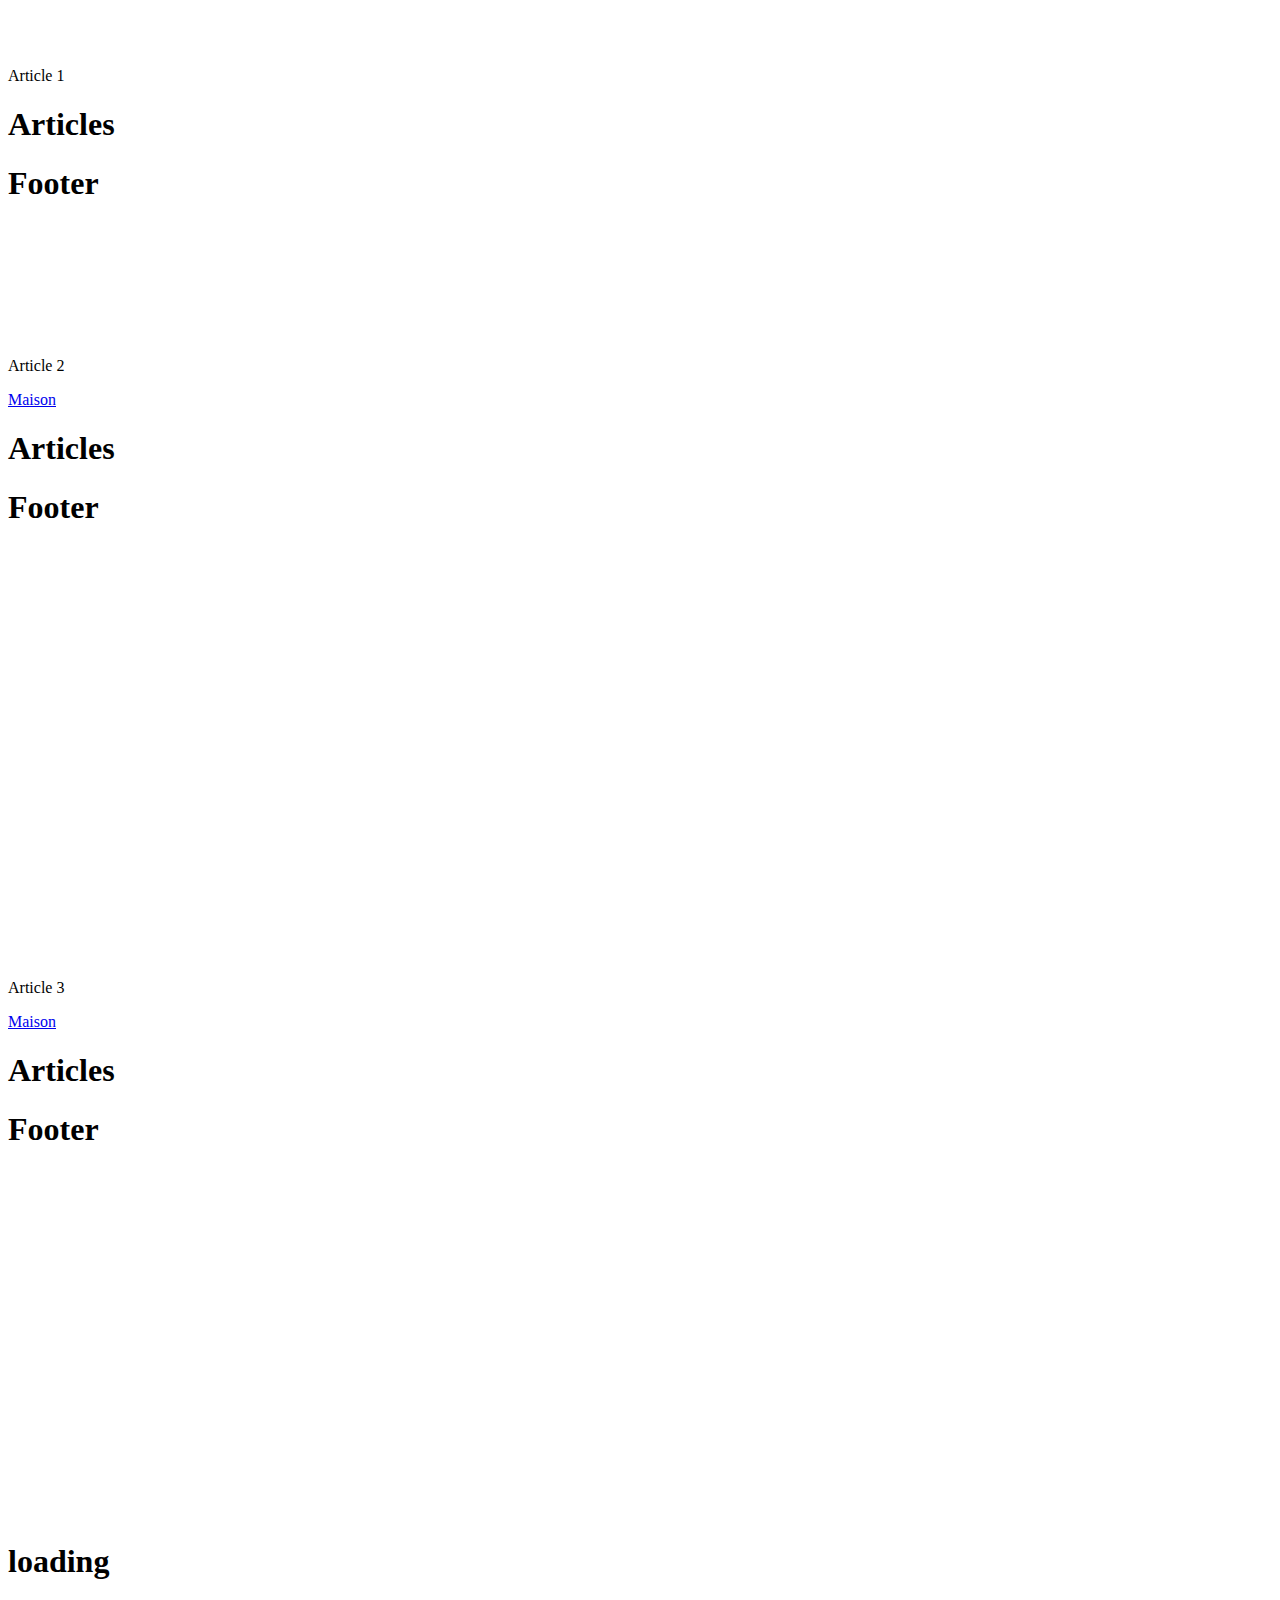
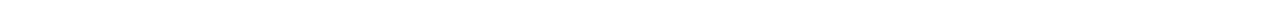
==== commit 23e09563: "test1" ====
--- a/www/index1.html
+++ b/www/index1.html
@@ -1,765 +1,36 @@
-<!DOCTYPE html>
-<!--[if IE Mobile]>
-   <html class="ie">
-<![endif]--> 
-<!--[if !(IE Mobile)]><!--> 
-<html>
-<!--<![endif]-->
-<head>
-	<meta http-equiv="Content-Type" content="text/html; charset=utf-8">	
-	<meta name="viewport" content="initial-scale=1.0, user-scalable=no" />
-	
-	<title>SAMUEL</title> 
-	<meta name="author" content="Soufiane BARAKAT">
-	<meta name="description" content="Application Mobile samuel">
-    <meta name="keywords" content="lina solutions, dog, application, ipad">
-    <link rel="shortcut icon" href="thehotdog.png">
-	<link rel="icon" href="thehotdog.png">
-	<meta http-equiv="X-UA-Compatible" content="IE=edge,chrome=1">	
-	<meta name="apple-mobile-web-app-capable" content="yes">
-	<meta name="apple-mobile-web-app-status-bar-style" content="black">	
-	<script type="text/javascript" charset="utf-8" src="cordova-2.7.0.js"></script>
-	<script src="js/ajax.js" charset="utf-8"></script>
-    <script src="js/connexion.js" charset="utf-8"></script>
-	<script src="js/libphonegap.js" charset="utf-8"></script>	
-<!--<link href='css/mobiles.min.css' rel='stylesheet' type='text/css' />-->
-	 <link rel="stylesheet" href="css/style.css">
-	<link type="text/css" rel="stylesheet" href="css/docs.css" />
-	<link type="text/css" rel="stylesheet" href="css/mmenu.css" />
-	<link href="css/royalslider.css" rel="stylesheet">
-    <script src="js/jquery-1.8.3.min.js"></script>
-    <script src="js/jquery.royalslider.min.js?v=9.3.6"></script>
-    <link href="css/reset.css?v=1.0.4" rel="stylesheet">
-    <link href="css/rs-default-inverted.css?v=1.0.4" rel="stylesheet">
-	<link href="css/homeslider.css" rel="stylesheet">		
-    <link href="css/classe.css" rel="stylesheet" type="text/css" />	
-    <link rel="stylesheet" href="css/shCore.css"/>
-    <link rel="stylesheet" href="css/shThemeRDark.css"/>
-	<script type="text/javascript" src="js/divers.js"></script>
-	<script type="text/javascript" src="js/jquery.mmenu.min.js"></script>
-	
-	
-	<script type="text/javascript" src="cssjs/jquerys.js"></script>
-	<link rel="stylesheet" type="text/css" href="cssjs/settings.css" media="screen">
-	<script type="text/javascript" src="cssjs/jquery.themepunch.plugins.min.js"></script>
-	<script type="text/javascript" src="cssjs/jquery.themepunch.showbizpro.min.js"></script>
-	
-	<link href="popoverDemo.css" media="screen" rel="stylesheet" type="text/css" /> 
-	<link href="jquery.popover.css" media="screen" rel="stylesheet" type="text/css" /> 
-	<script src="jquery.popover.js" type="text/javascript"></script>
-	
-        
-        
-        
-</head>
-	<body>
+<html lang="fr-x-mtfrom-en" class="ui-mobile"><head><script>(function(){(function(){function d(a){this.t={};this.tick=function(a,c,b){b=void 0!=b?b:(new Date).getTime();this.t[a]=[b,c]};this.tick("start",null,a)}var a=new d;window.jstiming={Timer:d,load:a};if(window.performance&&window.performance.timing){var a=window.performance.timing,c=window.jstiming.load,b=a.navigationStart,a=a.responseStart;0<b&&a>=b&&(c.tick("_wtsrt",void 0,b),c.tick("wtsrt_","_wtsrt",a),c.tick("tbsd_","wtsrt_"))}try{a=null,window.chrome&&window.chrome.csi&&(a=Math.floor(window.chrome.csi().pageT),
+c&&0<b&&(c.tick("_tbnd",void 0,window.chrome.csi().startE),c.tick("tbnd_","_tbnd",b))),null==a&&window.gtbExternal&&(a=window.gtbExternal.pageT()),null==a&&window.external&&(a=window.external.pageT,c&&0<b&&(c.tick("_tbnd",void 0,window.external.startE),c.tick("tbnd_","_tbnd",b))),a&&(window.jstiming.pt=a)}catch(e){}})();})()
+</script><script src="http://translate.googleusercontent.com/translate/releases/twsfe_w_20130624_RC01/r/js/translate_c.js"></script><script>_intlStrings._originalText = "Texte Anglais original:";_intlStrings._interfaceDirection="ltr";_intlStrings._interfaceAlign="left";_intlStrings._langpair="en|fr";_intlStrings._feedbackUrl="http://translate.google.com/translate_suggestion";_intlStrings._currentBy="Traduction en date du %1$s réalisée par %2$s";_intlStrings._unknown="inconnu";_intlStrings._suggestTranslation="Proposer une meilleure traduction"  ;_intlStrings._submit="Envoyer";_intlStrings._suggestThanks="Merci de votre contribution à Google Traduction.";_intlStrings._reverse=false;</script><style type="text/css">.google-src-text {display: none !important} .google-src-active-text {display: block!important;color:black!important; font-size:12px!important;font-family:arial,sans-serif!important}.google-src-active-text a {font-size:12px!important}.google-src-active-text a:link {color:#00c!important;text-decoration:underline!important}.google-src-active-text a:visited {color:purple!important;text-decoration:underline!important}.google-src-active-text a:active {color:red!important;text-decoration:underline!important}</style><meta http-equiv="X-Translated-By" content="Google"><link href="http://fiddle.jshell.net/Gajotres/NV6Py/show/" hreflang="en" rel="alternate machine-translated-from"><base href="http://fiddle.jshell.net/Gajotres/NV6Py/show/"><meta http-equiv="content-type" content="text/html; charset=UTF-8"><title>JQM - Slide démo de transition - Démo du jsFiddle par Gajotres</title><script type="text/javascript" src="http://code.jquery.com/jquery-1.8.3.js"></script><link rel="stylesheet" type="text/css" href="/css/normalize.css"><link rel="stylesheet" type="text/css" href="/css/result-light.css"><link rel="stylesheet" type="text/css" href="http://jeromeetienne.github.com/jquery-mobile-960/css/jquery-mobile-fluid960.css"><link rel="stylesheet" type="text/css" href="http://dev.jtsage.com/cdn/simpledialog/latest/jquery.mobile.simpledialog.min.css"><script type="text/javascript" src="http://dev.jtsage.com/cdn/simpledialog/latest/jquery.mobile.simpledialog2.js"></script><style type="text/css">
+    
+  </style><script type="text/javascript">//<![CDATA[ 
+$(function(){
+$(document).on('swipeleft', '[data-role="page"]', function(event){    
+    if(event.handled !== true) // This will prevent event triggering more then once
+    {    
+        var nextpage = $(this).next('[data-role="page"]');
+        // swipe using id of next page if exists
+        if (nextpage.length > 0) {
+            $.mobile.changePage(nextpage, {transition: "slide", reverse: false}, true, true);
+        }
+        event.handled = true;
+    }
+    return false;         
+});
 
-<input type='hidden' value='0' id='fliper'><input type="hidden" value="" id="latitudes"><input type="hidden" value="" id="longitudes"><input type='hidden' value='0' id='ti'>
-    <div id="page">
-			<div id="header">
-				<a href="#menu-left"></a>
-				<!--<a href="#" class="win right3" >15245</a>-->
-				<a href="#" class="winn right3" ></a>
-				<a href="#" id='fidelite' class="notif right2" ></a>
-				<a href="#" class="coeu right1" ></a>
-				<a href="#menu-right" class="friends right"></a>
-			</div>
-			<div id="content">
-		<div style='visibility:hidden;height:0px;' id='flipbox1s'></div>   
-				<div id="homeSlider" class="royalSlider rsDefaultInv" style="background-color:none;">
+$(document).on('swiperight', '[data-role="page"]', function(event){   
+    if(event.handled !== true) // This will prevent event triggering more then once
+    {      
+        var prevpage = $(this).prev('[data-role="page"]');
+        if (prevpage.length > 0) {
+            $.mobile.changePage(prevpage, {transition: "slide", reverse: true}, true, true);
+        }
+        event.handled = true;
+    }
+    return false;            
+});
 
-	<div class="rsContent" style='background-color:#fff;'>
-						<i class="rsTmb" onclick='taco(5);'>About me</i>
-                        
-                                               
-						<div id="flipbox1" class="flipbox">
-							<div style="height:30px;background-color:none;clear:both;" id="mapper">&nbsp;</div>
-		 
-			
-							<div id='fale' onclick='taco(5);' ondrop='taco(5);' ondrag='taco(5);'>	
-								<div style='width:100%;clear:both;padding-top:10px;text-align:center'>									
-										<div class="usernames">
-											<input type="email" id="pseudo" name="pseudo" placeholder="Pseudo" onclick="taco(6)" >
-										</div>
-										<div class="usernamess">
-											<input type="email" id="email1" name="email1" placeholder="Adresse E-mail" onclick="taco(7)" >
-										</div>
-										<div class="usernamess">
-											<input type="password" id="passe1" name="passe1" placeholder="Mot de passe" onclick="taco(8)">
-										</div>
-										<div class="passess">
-											<input type="date" id="naissance1" name="naissance1" placeholder="XX/MM/AAAA" onclick="taco(9)" >
-										</div>
-										<div style='padding-left:10%;padding-right:10%;height:40px;'>
-											<div style='text-align:left;font-family:arial;font-size:12px;'><input type='checkbox' name='cdt' id='cdt' checked>&nbsp;&nbsp;<a href='#' class='lien1'>J'accèpte les conditions générales</a></div>
-										</div>
-										<div style='padding-left:10%;padding-right:10%'>
-											<div class="button1" onclick="sendmap()">Se connecter</div>
-										</div>
-										
-								</div>
-								
-								
-								<div style='clear:both;height:10px;text-align:center;font-size:10px' id='loadi'>&nbsp;</div>
-								<div id='monmaping' style="visibility:hidden;height:0px"></div>			
-						</div>
-					</div>
-				
-				<div style='height:10px;clear:both;width:100%;'>&nbsp;</div>
-				
-				</div>
-	
-	
-	
-	
-	
-	
-	<div class="rsContent">
-					<i class="rsTmb" onclick='taco(5);'>Home</i>
-					<div style="height:30px;background-color:none;clear:both;">&nbsp;</div>		   
-					<!--<img class="rsImg" src="pictures/01.jpg" id='rsImg' />-->
-		<div style='width:100%;' class='horizotal2' onclick='taco(3);' ondrop='taco(3);' ondrag='taco(3);' >
-			<div class="showbiz-container fullwidth nopaddings " >
-				<div class="showbiz sb-modern-skin" >
-					<div class="overflowholder" style="position: relative; cursor: -webkit-grab; overflow: hidden; height: 420px;"><div style="position: absolute; opacity: 0; background-color: white; width: 15.95169px; height: 6px; border-top-left-radius: 3px; border-top-right-radius: 3px; border-bottom-right-radius: 3px; border-bottom-left-radius: 3px; margin: -6px 0px 0px; z-index: 999;"></div>
-						<ul style="left: 0px; height: 420px;" >
-							<li class="sb-modern-skin" >
-										<div class="mediaholder">
-											<div class="mediaholder_innerwrap">
-												<img src="pictures/01.jpg"  />
-											</div>
-										</div>
-							</li>
-							<li class="sb-modern-skin" >
-										<div class="mediaholder">
-											<div class="mediaholder_innerwrap">
-												<img src="pictures/01.jpg" />
-											</div>
-										</div>
-							</li>
-						</ul>
-					</div>
-				</div>
-			</div>
-		</div>
-		
-		
-					<div style='width:100%;height:100%;' id='ac'>
-						<div style='width:100%;height:69%;clear:both'>
-							<div style='width:63%;height:100%;float:left'>
-								<div style='width:100%;height:33%;background-color:#7f8759;float:left'><img src='pictures/11.jpg' style='width:100%;height:100%;'/></div>
-								<div style='width:100%;height:33%;background-color:#5f5656;float:left' ><img src='pictures/2.jpg' style='width:100%;height:100%;' onclick="capturePhoto();"/></div>
-								<div style='width:100%;height:33%;background-color:#a9a41b;float:left'><img src='pictures/3.jpg' style='width:100%;height:100%;'/></div>
-							</div>					
-							<div style='width:37%;height:100%;float:left'>
-								<div style='width:100%;height:50%;background-color:#55a1c8;clear:both'><img src='pictures/4.jpg' style='width:100%;height:100%;' onclick="getPhoto(pictureSource.PHOTOLIBRARY);"/></div>
-								<div style='width:100%;height:50%;background-color:#877c63;clear:both'><img src='pictures/5.jpg' style='width:100%;height:100%;' onclick="getPhoto(pictureSource.SAVEDPHOTOALBUM);"/></div>
-							</div>					
-						</div>
-						<div style='width:100%;height:31%;clear:both'>
-							<div style='width:34%;height:100%;background-color:#5bcdee;float:left'><img src='pictures/6.jpg' style='width:100%;height:100%;'/></div>
-							<div style='width:33%;height:100%;background-color:#38413b;float:left'><img src='pictures/7.jpg' style='width:100%;height:100%;'/></div>
-							<div style='width:33%;height:100%;background-color:#b87d71;float:left'><img src='pictures/8.jpg' style='width:100%;height:100%;'/></div>
-						</div>
-					</div>
-				</div>
-	
-	
-	
-	<div class="rsContent">
-					<i  class="rsTmb" onclick='taco(5);'>My page</i>
-					<div style="height:30px;background-color:none;clear:both;">&nbsp;</div>
-						<div style="height:1500px; overflow-y: scroll;-webkit-overflow-scrolling: touch;">
-							<div style="width:100%">     
-							 <div style="width:2%;float:left">&nbsp;</div>
-							 <div style="width:47%;float:left"><img src="http://www.appelsiini.net/projects/lazyload/img/grey.gif" data-original="pictures/apercu.jpg" width="100%"  alt="BMW M1 Hood"><br/><img src="http://www.appelsiini.net/projects/lazyload/img/grey.gif" data-original="pictures/1.jpg" width="100%"  alt="BMW M1 Hood"><br/><img src="http://www.appelsiini.net/projects/lazyload/img/grey.gif" data-original="pictures/1.jpg" width="100%"  alt="BMW M1 Hood"><br/><img src="http://www.appelsiini.net/projects/lazyload/img/grey.gif" data-original="pictures/1.jpg" width="100%"  alt="BMW M1 Hood"><br/><img src="http://www.appelsiini.net/projects/lazyload/img/grey.gif" data-original="pictures/1.jpg" width="100%"  alt="BMW M1 Hood"><br/><img src="http://www.appelsiini.net/projects/lazyload/img/grey.gif" data-original="pictures/1.jpg" width="100%"  alt="BMW M1 Hood"><br/><img src="http://www.appelsiini.net/projects/lazyload/img/grey.gif" data-original="pictures/1.jpg" width="100%"  alt="BMW M1 Hood"><br/><img src="http://www.appelsiini.net/projects/lazyload/img/grey.gif" data-original="pictures/hillroad.jpg" width="100%"  alt="BMW M1 Hood"><br/><img src="http://www.appelsiini.net/projects/lazyload/img/grey.gif" data-original="pictures/1.jpg" width="100%"  alt="BMW M1 Hood"><br/><img src="http://www.appelsiini.net/projects/lazyload/img/grey.gif" data-original="pictures/1.jpg" width="100%"  alt="BMW M1 Hood"><br/><img src="http://www.appelsiini.net/projects/lazyload/img/grey.gif" data-original="pictures/1.jpg" width="100%"  alt="BMW M1 Hood"><br/><img src="http://www.appelsiini.net/projects/lazyload/img/grey.gif" data-original="pictures/1.jpg" width="100%"  alt="BMW M1 Hood"><br/><img src="http://www.appelsiini.net/projects/lazyload/img/grey.gif" data-original="pictures/1.jpg" width="100%"  alt="BMW M1 Hood"><br/><img src="http://www.appelsiini.net/projects/lazyload/img/grey.gif" data-original="pictures/1.jpg" width="100%"  alt="BMW M1 Hood"><br/><img src="http://www.appelsiini.net/projects/lazyload/img/grey.gif" data-original="pictures/1.jpg" width="100%"  alt="BMW M1 Hood"><br/><img src="http://www.appelsiini.net/projects/lazyload/img/grey.gif" data-original="pictures/1.jpg" width="100%"  alt="BMW M1 Hood"><br/><img src="http://www.appelsiini.net/projects/lazyload/img/grey.gif" data-original="pictures/1.jpg" width="100%"  alt="BMW M1 Hood"><br/><img src="http://www.appelsiini.net/projects/lazyload/img/grey.gif" data-original="pictures/1.jpg" width="100%"  alt="BMW M1 Hood"><br/><img src="http://www.appelsiini.net/projects/lazyload/img/grey.gif" data-original="pictures/1.jpg" width="100%"  alt="BMW M1 Hood"></div>
-							 <div style="width:2%;float:left">&nbsp;</div>
-							 <div style="width:47%;float:left"><img src="http://www.appelsiini.net/projects/lazyload/img/grey.gif" data-original="pictures/ac.jpg" width="100%" alt="BMW M1 Hood"><br/><img src="http://www.appelsiini.net/projects/lazyload/img/grey.gif" data-original="pictures/hill_road.jpg" width="100%"  alt="BMW M1 Hood"><br/><img src="http://www.appelsiini.net/projects/lazyload/img/grey.gif" data-original="pictures/1.jpg" width="100%"  alt="BMW M1 Hood"><br/><img src="http://www.appelsiini.net/projects/lazyload/img/grey.gif" data-original="pictures/1.jpg" width="100%"  alt="BMW M1 Hood"><br/><img src="http://www.appelsiini.net/projects/lazyload/img/grey.gif" data-original="pictures/1.jpg" width="100%"  alt="BMW M1 Hood"><br/><img src="http://www.appelsiini.net/projects/lazyload/img/grey.gif" data-original="pictures/1.jpg" width="100%"  alt="BMW M1 Hood"><br/><img src="http://www.appelsiini.net/projects/lazyload/img/grey.gif" data-original="pictures/1.jpg" width="100%"  alt="BMW M1 Hood"><br/><img src="http://www.appelsiini.net/projects/lazyload/img/grey.gif" data-original="pictures/1.jpg" width="100%"  alt="BMW M1 Hood"><br/><img src="http://www.appelsiini.net/projects/lazyload/img/grey.gif" data-original="pictures/1.jpg" width="100%"  alt="BMW M1 Hood"><br/><img src="http://www.appelsiini.net/projects/lazyload/img/grey.gif" data-original="pictures/1.jpg" width="100%"  alt="BMW M1 Hood"><br/><img src="http://www.appelsiini.net/projects/lazyload/img/grey.gif" data-original="pictures/836815.jpg" width="100%"  alt="BMW M1 Hood"><br/><img src="http://www.appelsiini.net/projects/lazyload/img/grey.gif" data-original="pictures/1.jpg" width="100%"  alt="BMW M1 Hood"><br/><img src="http://www.appelsiini.net/projects/lazyload/img/grey.gif" data-original="pictures/1.jpg" width="100%"  alt="BMW M1 Hood"><br/><img src="http://www.appelsiini.net/projects/lazyload/img/grey.gif" data-original="pictures/1.jpg" width="100%"  alt="BMW M1 Hood"><br/><img src="http://www.appelsiini.net/projects/lazyload/img/grey.gif" data-original="pictures/1.jpg" width="100%"  alt="BMW M1 Hood"><br/><img src="http://www.appelsiini.net/projects/lazyload/img/grey.gif" data-original="pictures/1.jpg" width="100%"  alt="BMW M1 Hood"><br/><img src="http://www.appelsiini.net/projects/lazyload/img/grey.gif" data-original="pictures/1.jpg" width="100%"  alt="BMW M1 Hood"><br/><img src="http://www.appelsiini.net/projects/lazyload/img/grey.gif" data-original="pictures/1.jpg" width="100%"  alt="BMW M1 Hood"><br/><img src="http://www.appelsiini.net/projects/lazyload/img/grey.gif" data-original="pictures/1.jpg" width="100%"  alt="BMW M1 Hood"><br/><img src="http://www.appelsiini.net/projects/lazyload/img/grey.gif" data-original="pictures/1.jpg" width="100%"  alt="BMW M1 Hood"><br/><img src="http://www.appelsiini.net/projects/lazyload/img/grey.gif" data-original="pictures/1.jpg" width="100%"  alt="BMW M1 Hood"><br/><img src="http://www.appelsiini.net/projects/lazyload/img/grey.gif" data-original="pictures/1.jpg" width="100%"  alt="BMW M1 Hood"></div>
-							 <div style="width:2%;float:left">&nbsp;</div>
-						</div>     
-					</div>
-				<div id="sidebar"></div>           
-          </div>
-	
-	
-	
-	
-	
-			<div class="rsContent" >
-			<i class="rsTmb" onclick='taco(4);'>Friends all</i>
-			<div style="height:30px;background-color:none;clear:both;" onclick='taco(5);' ondrop='taco(5);' ondrag='taco(5);'>&nbsp;</div>				
-			<div style='padding-left:10%;padding-right:10%;'>
-             <div style='font-size:15px;font-weight:bold;clear:both'>Cinéma(5) </div>
-                <div class='horizotal' onclick='taco(3);' ondrop='taco(3);' ondrag='taco(3);' >
-			<div class="showbiz-container fullwidth nopaddings " >
-				<div class="showbiz sb-modern-skin" >
-					<div class="overflowholder" style="position: relative; cursor: -webkit-grab; overflow: hidden; height: 420px;"><div style="position: absolute; opacity: 0; background-color: white; width: 15.95169px; height: 6px; border-top-left-radius: 3px; border-top-right-radius: 3px; border-bottom-right-radius: 3px; border-bottom-left-radius: 3px; margin: -6px 0px 0px; z-index: 999;"></div>
-						<ul style="left: 0px; height: 420px;" >
-							<li class="sb-modern-skin" >
-										<div class="mediaholder">
-											<div class="mediaholder_innerwrap">
-												<img alt="" src="pict/modern1.jpg" >
-											</div>
-										</div>
-							</li>
-							<li class="sb-modern-skin" >
-										<div class="mediaholder">
-											<div class="mediaholder_innerwrap">
-												<img alt="" src="pict/modern2.jpg">
-											</div>
-										</div>
-							</li>
-							<li class="sb-modern-skin" >
-										<div class="mediaholder">
-											<div class="mediaholder_innerwrap">
-												<img alt="" src="pict/modern3.jpg">
-											</div>
-										</div>
-							</li>
-							<li class="sb-modern-skin" >
-										<div class="mediaholder">
-											<div class="mediaholder_innerwrap">
-												<img alt="" src="pict/modern1.jpg">
-											</div>
-										</div>
-							</li>
-							<li class="sb-modern-skin" >
-										<div class="mediaholder">
-											<div class="mediaholder_innerwrap">
-												<img alt="" src="pict/modern2.jpg">
-											</div>
-										</div>
-							</li>
-							<li class="sb-modern-skin" >
-										<div class="mediaholder">
-											<div class="mediaholder_innerwrap">
-												<img alt="" src="pict/modern3.jpg">
-											</div>
-										</div>
-							</li>
-							<li class="sb-modern-skin" >
-										<div class="mediaholder">
-											<div class="mediaholder_innerwrap">
-												<img alt="" src="pict/modern1.jpg">
-											</div>
-										</div>
-							</li>
-							<li class="sb-modern-skin" >
-										<div class="mediaholder">
-											<div class="mediaholder_innerwrap">
-												<img alt="" src="pict/modern3.jpg">
-											</div>
-										</div>
-							</li>
+});//]]>  
 
-						</ul>
-						<div class="sbclear"></div>
-					</div>
-					<div class="sbclear"></div>
-				</div>
-			</div>
-			</div></div>			
-         
-		<div style="height:15px;background-color:none;clear:both;" onclick='taco(5);' ondrop='taco(5);' ondrag='taco(5);'>&nbsp;</div>
-		 	<div style='padding-left:10%;padding-right:10%;'>
-             <div style='font-size:15px;font-weight:bold;clear:both'> Sport et Loisirs(45) </div>
-			<div class='horizotal' onclick='taco(3);' ondrop='taco(3);' ondrag='taco(3);' >
-			<div class="showbiz-container fullwidth nopaddings ">
-				<div class="showbiz sb-modern-skin" >
-					<div class="overflowholder" style="position: relative; cursor: -webkit-grab; overflow: hidden; height: 420px;"><div style="position: absolute; opacity: 0; background-color: white; width: 15.95169px; height: 6px; border-top-left-radius: 3px; border-top-right-radius: 3px; border-bottom-right-radius: 3px; border-bottom-left-radius: 3px; margin: -6px 0px 0px; z-index: 999;"></div>
-						<ul style="left: 0px; height: 420px;">
-							<li class="sb-modern-skin" >
-										<div class="mediaholder">
-											<div class="mediaholder_innerwrap">
-												<img alt="" src="pict/modern1.jpg">
-											</div>
-										</div>
-							</li>
-							<li class="sb-modern-skin" >
-										<div class="mediaholder">
-											<div class="mediaholder_innerwrap">
-												<img alt="" src="pict/modern2.jpg">
-											</div>
-										</div>
-							</li>
-							<li class="sb-modern-skin" >
-										<div class="mediaholder">
-											<div class="mediaholder_innerwrap">
-												<img alt="" src="pict/modern3.jpg">
-											</div>
-										</div>
-							</li>
-							<li class="sb-modern-skin" >
-										<div class="mediaholder">
-											<div class="mediaholder_innerwrap">
-												<img alt="" src="pict/modern1.jpg">
-											</div>
-										</div>
-							</li>
-							<li class="sb-modern-skin" >
-										<div class="mediaholder">
-											<div class="mediaholder_innerwrap">
-												<img alt="" src="pict/modern2.jpg">
-											</div>
-										</div>
-							</li>
-							<li class="sb-modern-skin" >
-										<div class="mediaholder">
-											<div class="mediaholder_innerwrap">
-												<img alt="" src="pict/modern3.jpg">
-											</div>
-										</div>
-							</li>
-							<li class="sb-modern-skin" >
-										<div class="mediaholder">
-											<div class="mediaholder_innerwrap">
-												<img alt="" src="pict/modern1.jpg">
-											</div>
-										</div>
-							</li>
-							<li class="sb-modern-skin" >
-										<div class="mediaholder">
-											<div class="mediaholder_innerwrap">
-												<img alt="" src="pict/modern3.jpg">
-											</div>
-										</div>
-							</li>
+</script><link rel="stylesheet" type="text/css" href="http://www.gstatic.com/translate/infowindow/iw_sprite.css"></head><body class="ui-mobile-viewport ui-overlay-c"><iframe src="http://translate.google.com/translate_un?depth=1&amp;hl=fr&amp;prev=/search%3Fq%3Djquery%2Bmobile%2Bswipe%2Bcontent%26newwindow%3D1&amp;rurl=translate.google.com&amp;sl=en&amp;u=http://fiddle.jshell.net/Gajotres/NV6Py/show/&amp;lang=en&amp;usg=ALkJrhiet8-kQridnXg1_WVbQW3-YIX92Q" width="0" height="0" frameborder="0" style="width:0px;height:0px;border:0px;display:none;"></iframe><meta name="viewport" content="width=device-width,height=device-height,minimum-scale=1,maximum-scale=1,maximum-scale=1, user-scalable=no"><link rel="stylesheet" href="http://code.jquery.com/mobile/1.2.0/jquery.mobile-1.2.0.min.css"><script src="http://code.jquery.com/mobile/1.2.0/jquery.mobile-1.2.0.min.js"></script><div data-role="page" id="article1" data-url="article1" tabindex="0" class="ui-page ui-body-c ui-page-header-fixed ui-page-footer-fixed ui-page-active" style="padding-top: 43px; padding-bottom: 43px; min-height: 184px;"><div data-role="content" class="ui-content" role="main"><p> <span class="notranslate" onmouseover="_tipon(this)" onmouseout="_tipoff()"><span class="google-src-text notranslate" style="direction: ltr; text-align: left">Article 1</span> Article 1</span> </p></div><div data-role="header" data-theme="b" data-position="fixed" data-id="footer" class="ui-header ui-bar-b ui-header-fixed slidedown" role="banner"><h1 class="ui-title" role="heading" aria-level="1"> <span class="notranslate" onmouseover="_tipon(this)" onmouseout="_tipoff()"><span class="google-src-text notranslate" style="direction: ltr; text-align: left">Articles</span> Articles</span> </h1></div><div data-role="footer" data-theme="b" data-position="fixed" data-id="footer" class="ui-footer ui-bar-b ui-footer-fixed slideup" role="contentinfo"><h1 class="ui-title" role="heading" aria-level="1"> <span class="notranslate" onmouseover="_tipon(this)" onmouseout="_tipoff()"><span class="google-src-text notranslate" style="direction: ltr; text-align: left">Footer</span> Footer</span> </h1></div></div><div data-role="page" id="article2" data-url="article2" tabindex="0" class="ui-page ui-body-c ui-page-header-fixed ui-page-footer-fixed" style="padding-top: 63px; padding-bottom: 43px; min-height: 516px;"><div data-role="content" class="ui-content" role="main"><p> <span class="notranslate" onmouseover="_tipon(this)" onmouseout="_tipoff()"><span class="google-src-text notranslate" style="direction: ltr; text-align: left">Article 2</span> Article 2</span> </p></div><div data-role="header" data-theme="b" data-position="fixed" data-id="footer" class="ui-header ui-bar-b ui-header-fixed slidedown" role="banner"> <span class="notranslate" onmouseover="_tipon(this)" onmouseout="_tipoff()"><span class="google-src-text notranslate" style="direction: ltr; text-align: left"><a href="http://translate.googleusercontent.com/translate_c?depth=1&amp;hl=fr&amp;prev=/search%3Fq%3Djquery%2Bmobile%2Bswipe%2Bcontent%26newwindow%3D1&amp;rurl=translate.google.com&amp;sl=en&amp;u=http://fiddle.jshell.net/Gajotres/NV6Py/show/&amp;usg=ALkJrhhK0IuvAiHel5jSqNg0KR4j8I3vnQ#article1" data-icon="home" data-iconpos="notext" class="ui-link">Home</a></span> <a href="http://translate.googleusercontent.com/translate_c?depth=1&amp;hl=fr&amp;prev=/search%3Fq%3Djquery%2Bmobile%2Bswipe%2Bcontent%26newwindow%3D1&amp;rurl=translate.google.com&amp;sl=en&amp;u=http://fiddle.jshell.net/Gajotres/NV6Py/show/&amp;usg=ALkJrhhK0IuvAiHel5jSqNg0KR4j8I3vnQ#article1" data-icon="home" data-iconpos="notext" class="ui-link">Maison</a></span> <h1 class="ui-title" role="heading" aria-level="1"> <span class="notranslate" onmouseover="_tipon(this)" onmouseout="_tipoff()"><span class="google-src-text notranslate" style="direction: ltr; text-align: left">Articles</span> Articles</span> </h1></div><div data-role="footer" data-theme="b" data-position="fixed" data-id="footer" class="ui-footer ui-bar-b ui-footer-fixed slideup" role="contentinfo"><h1 class="ui-title" role="heading" aria-level="1"> <span class="notranslate" onmouseover="_tipon(this)" onmouseout="_tipoff()"><span class="google-src-text notranslate" style="direction: ltr; text-align: left">Footer</span> Footer</span> </h1></div></div><div data-role="page" id="article3" data-url="article3" tabindex="0" class="ui-page ui-body-c ui-page-header-fixed ui-page-footer-fixed" style="padding-top: 63px; padding-bottom: 43px; min-height: 516px;"><div data-role="content" class="ui-content" role="main"><p> <span class="notranslate" onmouseover="_tipon(this)" onmouseout="_tipoff()"><span class="google-src-text notranslate" style="direction: ltr; text-align: left">Article 3</span> Article 3</span> </p></div><div data-role="header" data-theme="b" data-position="fixed" data-id="footer" class="ui-header ui-bar-b ui-header-fixed slidedown" role="banner"> <span class="notranslate" onmouseover="_tipon(this)" onmouseout="_tipoff()"><span class="google-src-text notranslate" style="direction: ltr; text-align: left"><a href="http://translate.googleusercontent.com/translate_c?depth=1&amp;hl=fr&amp;prev=/search%3Fq%3Djquery%2Bmobile%2Bswipe%2Bcontent%26newwindow%3D1&amp;rurl=translate.google.com&amp;sl=en&amp;u=http://fiddle.jshell.net/Gajotres/NV6Py/show/&amp;usg=ALkJrhhK0IuvAiHel5jSqNg0KR4j8I3vnQ#article1" data-icon="home" data-iconpos="notext" class="ui-link">Home</a></span> <a href="http://translate.googleusercontent.com/translate_c?depth=1&amp;hl=fr&amp;prev=/search%3Fq%3Djquery%2Bmobile%2Bswipe%2Bcontent%26newwindow%3D1&amp;rurl=translate.google.com&amp;sl=en&amp;u=http://fiddle.jshell.net/Gajotres/NV6Py/show/&amp;usg=ALkJrhhK0IuvAiHel5jSqNg0KR4j8I3vnQ#article1" data-icon="home" data-iconpos="notext" class="ui-link">Maison</a></span> <h1 class="ui-title" role="heading" aria-level="1"> <span class="notranslate" onmouseover="_tipon(this)" onmouseout="_tipoff()"><span class="google-src-text notranslate" style="direction: ltr; text-align: left">Articles</span> Articles</span> </h1></div><div data-role="footer" data-theme="b" data-position="fixed" data-id="footer" class="ui-footer ui-bar-b ui-footer-fixed slideup" role="contentinfo"><h1 class="ui-title" role="heading" aria-level="1"> <span class="notranslate" onmouseover="_tipon(this)" onmouseout="_tipoff()"><span class="google-src-text notranslate" style="direction: ltr; text-align: left">Footer</span> Footer</span> </h1></div></div>
 
-						</ul>
-						<div class="sbclear"></div>
-					</div>
-					<div class="sbclear"></div>
-				</div>
-			</div>
-		</div>
-</div>	
-	
-	
-	<div style="height:15px;background-color:none;clear:both;" onclick='taco(5);' ondrop='taco(5);' ondrag='taco(5);'>&nbsp;</div>
-		 	<div style='padding-left:10%;padding-right:10%;'>
-             <div style='font-size:15px;font-weight:bold;clear:both'> Sport & Loisirs(33) </div>
-			<div class='horizotal' onclick='taco(3);' ondrop='taco(3);' ondrag='taco(3);' >
-			<div class="showbiz-container fullwidth nopaddings ">
-				<div class="showbiz sb-modern-skin" >
-					<div class="overflowholder" style="position: relative; cursor: -webkit-grab; overflow: hidden; height: 420px;"><div style="position: absolute; opacity: 0; background-color: white; width: 15.95169px; height: 6px; border-top-left-radius: 3px; border-top-right-radius: 3px; border-bottom-right-radius: 3px; border-bottom-left-radius: 3px; margin: -6px 0px 0px; z-index: 999;"></div>
-						<ul style="left: 0px; height: 420px;">
-							<li class="sb-modern-skin" >
-										<div class="mediaholder">
-											<div class="mediaholder_innerwrap">
-												<img alt="" src="pict/modern1.jpg">
-											</div>
-										</div>
-							</li>
-							<li class="sb-modern-skin" >
-										<div class="mediaholder">
-											<div class="mediaholder_innerwrap">
-												<img alt="" src="pict/modern2.jpg">
-											</div>
-										</div>
-							</li>
-							<li class="sb-modern-skin" >
-										<div class="mediaholder">
-											<div class="mediaholder_innerwrap">
-												<img alt="" src="pict/modern3.jpg">
-											</div>
-										</div>
-							</li>
-							<li class="sb-modern-skin" >
-										<div class="mediaholder">
-											<div class="mediaholder_innerwrap">
-												<img alt="" src="pict/modern1.jpg">
-											</div>
-										</div>
-							</li>
-							<li class="sb-modern-skin" >
-										<div class="mediaholder">
-											<div class="mediaholder_innerwrap">
-												<img alt="" src="pict/modern2.jpg">
-											</div>
-										</div>
-							</li>
-							<li class="sb-modern-skin" >
-										<div class="mediaholder">
-											<div class="mediaholder_innerwrap">
-												<img alt="" src="pict/modern3.jpg">
-											</div>
-										</div>
-							</li>
-							<li class="sb-modern-skin" >
-										<div class="mediaholder">
-											<div class="mediaholder_innerwrap">
-												<img alt="" src="pict/modern1.jpg">
-											</div>
-										</div>
-							</li>
-							<li class="sb-modern-skin" >
-										<div class="mediaholder">
-											<div class="mediaholder_innerwrap">
-												<img alt="" src="pict/modern3.jpg">
-											</div>
-										</div>
-							</li>
-
-						</ul>
-						<div class="sbclear"></div>
-					</div>
-					<div class="sbclear"></div>
-				</div>
-			</div>
-		</div>
-</div>	
-
-
-	
-	</div>
-	          <div class="rsContent">
-			<i class="rsTmb" onclick='taco(5);'>Leaders</i> 
-			<div style="height:30px;background-color:none;clear:both;">&nbsp;</div>
-			<a class="rsImg" href="http://dimsemenov.com/plugins/royal-slider/img/previews/home/visible-nearby.jpg">Multi Gallery</a>
-            <a class="example-link" href="http://www.linasolutions.ma">A suivre &#9656;</a>			
-			<br /><font color='white'>Bonjour </font>  <br /><font color='white'>Bonjour </font>  <br /><font color='white'>Bonjour </font>  <br /><font color='white'>Bonjour </font>  <br /><font color='white'>Bonjour </font>  <br /><font color='white'>Bonjour </font>  <br /><font color='white'>Bonjour </font>  <br /><font color='white'>Bonjour </font>  <br /><font color='white'>Bonjour </font>  <br /><font color='white'>Bonjour </font>  <br /><font color='white'>Bonjour </font>  <br /><font color='white'>Bonjour </font>  <br /><font color='white'>Bonjour </font>  <br /><font color='white'>Bonjour </font>  <br /><font color='white'>Bonjour </font>  <br /><font color='white'>Bonjour </font>  <br /><font color='white'>Bonjour </font>  <br /><font color='white'>Bonjour </font>  <br /><font color='white'>Bonjour </font>  <br /><font color='white'>Bonjour </font>  <br /><font color='white'>Bonjour </font>  <br /><font color='white'>Bonjour </font>  <br /><font color='white'>Bonjour </font>  <br /><font color='white'>Bonjour </font>  <br /><font color='white'>Bonjour </font>  <br /><font color='white'>Bonjour </font>  <br /><font color='white'>Bonjour </font>ssssssssssss  <br /><font color='white'>Bonjour </font>  <br /><font color='white'>Bonjour </font>  <br /><font color='white'>Bonjour </font>  <br /><font color='white'>Bonjour </font>  <br /><font color='white'>Bonjour </font>  <br /><font color='white'>Bonjour </font>  <br /><font color='white'>Bonjour </font>  <br /><font color='white'>Bonjour </font>  <br /><font color='white'>Bonjour </font>  <br /><font color='white'>Bonjour </font>  <br /><font color='white'>Bonjour </font>  <br /><font color='white'>Bonjour </font>  <br /><font color='white'>Bonjour </font>  <br /><font color='white'>Bonjour </font>sssssasasasas
-          </div>
-	
-	
-	
-	
-	
-	
-	
-		</div>
-	</div>
-
-
-	<nav id="menu-left">
-		<ul>
-			<li><a href="test.html">Mon profil</a></li>
-			<li><a href="1.html">Carte de visite</a></li>
-			<li><a href="#">Message</a></li>
-			<li><em class="mmenu-counter">12</em><a class="mmenu-subopen mmenu-fullsubopen" href="#mmenu-s2-0"></a><span>Mes photos</span></li>
-			<li><em class="mmenu-counter">12</em><a class="mmenu-subopen mmenu-fullsubopen" href="#mmenu-s2-0"></a><span>Mes vidéos</span></li>
-			<li><em class="mmenu-counter">12</em><a class="mmenu-subopen mmenu-fullsubopen" href="#mmenu-s2-0"></a><span>Mes cadeaux</span></li>
-			<li><a href="#">Mes batailles</a></li>
-			<li><em class="mmenu-counter">12</em><a class="mmenu-subopen mmenu-fullsubopen" href="#mmenu-s2-0"></a><span>Amis</span></li>
-			<li><a href="#">Meeting spot</a></li>
-			<li><a href="#">Boutique Objet</a></li>
-			<li><a href="#">Boutique Action</a></li>
-			<li><a href="#">Déconnexion</a></li>
-			
-		</ul>
-	</nav>
-	<nav id="menu-right">
-		<ul>
-			<li>
-				<span>Friends</span>
-					<ul>
-						<li class="Label">A</li>
-						<li><a href="#ALES">Alexa</a></li>
-						<li><a href="#">Alexander</a></li>
-						<li class="Label">F</li>
-						<li><a href="#">Fred</a></li>
-						<li class="Label">J</li>
-						<li><a href="#">James</a></li>
-						<li><a href="#">Jefferson</a></li>
-						<li><a href="#">Jordan</a></li>
-						<li class="Label">K</li>
-						<li><a href="#">Kim</a></li>
-						<li class="Label">M</li>
-						<li><a href="#">Meagan</a></li>
-						<li><a href="#">Melissa</a></li>							
-						<li class="Label">N</li>
-						<li><a href="#">Nicole</a></li>
-						<li class="Label">S</li>
-						<li><a href="#">Samantha</a></li>
-						<li><a href="#">Scott</a></li>
-					</ul>
-			</li>
-			<li>
-				<span>Family</span>
-				<ul>
-					<li class="Label">A</li>
-					<li><a href="#">Adam</a></li>
-					<li class="Label">B</li>
-					<li><a href="#">Ben</a></li>
-					<li><a href="#">Bruce</a></li>
-					<li class="Label">E</li>
-					<li><a href="#">Eddie</a></li>
-					<li class="Label">J</li>
-					<li><a href="#">Jack</a></li>
-					<li><a href="#">John</a></li>
-					<li class="Label">M</li>
-					<li><a href="#">Martina</a></li>
-					<li><a href="#">Matthew</a></li>
-					<li class="Label">O</li>
-					<li><a href="#">Olivia</a></li>
-					<li><a href="#">Owen</a></li>
-				</ul>
-			</li>
-			<li>
-				<span>Work colleagues</span>
-					<ul>
-						<li class="Label">D</li>
-						<li><a href="#">David</a></li>
-						<li><a href="#">Dennis</a></li>							
-						<li class="Label">E</li>
-						<li><a href="#">Eliza</a></li>							
-						<li class="Label">L</li>
-						<li><a href="#">Larry</a></li>
-						<li><a href="#">Lisa</a></li>							
-						<li class="Label">M</li>
-						<li><a href="#">Michael</a></li>							
-						<li class="Label">R</li>
-						<li><a href="#">Rachelle</a></li>
-						<li><a href="#">Rick</a></li>
-					</ul>
-				</li>
-			</ul>
-		</nav>
-	</div>
-			
-<div style='visibility:hidden;height:0px;position:absolute;z-index:9000'>
-	<div id='header9' >Notification</div> 
-    <div id='content9'>
-		<div style='width:300px;clear:both;height:400px;overflow-y: scroll;-webkit-overflow-scrolling: touch;' id='notif1'>
-			<div style='height:50px;width:100%;clear:both;border:1px solid #dbdada'>
-				<div style='width:25%;float:left;'><img src='pict/modern1.jpg' style='width:100%;height:100%;border:0px' /></div>
-				<div style='width:75%;float:left;text-align:left'><div style='padding-left:10px;padding-right:10px;color:black;font-size:12px;font-family:arial;line-height: 12px; '><b>Soufiane BARAKAT</b> vous invite à essayer <b>Vidéo Love</div></div>
-			</div>
-			<div style='height:50px;width:100%;clear:both;border:1px solid #dbdada'>
-				<div style='width:25%;float:left;'><img src='pict/modern2.jpg' style='width:100%;height:100%;border:0px' /></div>
-				<div style='width:75%;float:left;text-align:left'><div style='padding-left:10px;padding-right:10px;color:black;font-size:12px;font-family:arial;line-height: 12px; '><b>Soufiane BARAKAT</b> vous invite à essayer <b>Vidéo Love</div></div>
-			</div>
-			<div style='height:50px;width:100%;clear:both;border:1px solid #dbdada'>
-				<div style='width:25%;float:left;'><img src='pict/modern1.jpg' style='width:100%;height:100%;border:0px' /></div>
-				<div style='width:75%;float:left;text-align:left'><div style='padding-left:10px;padding-right:10px;color:black;font-size:12px;font-family:arial;line-height: 12px; '><b>Soufiane BARAKAT</b> vous invite à essayer <b>Vidéo Love</div></div>
-			</div>
-			<div style='height:50px;width:100%;clear:both;border:1px solid #dbdada'>
-				<div style='width:25%;float:left;'><img src='pict/modern2.jpg' style='width:100%;height:100%;border:0px' /></div>
-				<div style='width:75%;float:left;text-align:left'><div style='padding-left:10px;padding-right:10px;color:black;font-size:12px;font-family:arial;line-height: 12px; '><b>Soufiane BARAKAT</b> vous invite à essayer <b>Vidéo Love</div></div>
-			</div>
-			<div style='height:50px;width:100%;clear:both;border:1px solid #dbdada'>
-				<div style='width:25%;float:left;'><img src='pict/modern1.jpg' style='width:100%;height:100%;border:0px' /></div>
-				<div style='width:75%;float:left;text-align:left'><div style='padding-left:10px;padding-right:10px;color:black;font-size:12px;font-family:arial;line-height: 12px; '><b>Soufiane BARAKAT</b> vous invite à essayer <b>Vidéo Love</div></div>
-			</div>
-			<div style='height:50px;width:100%;clear:both;border:1px solid #dbdada'>
-				<div style='width:25%;float:left;'><img src='pict/modern2.jpg' style='width:100%;height:100%;border:0px' /></div>
-				<div style='width:75%;float:left;text-align:left'><div style='padding-left:10px;padding-right:10px;color:black;font-size:12px;font-family:arial;line-height: 12px; '><b>Soufiane BARAKAT</b> vous invite à essayer <b>Vidéo Love</div></div>
-			</div>
-			
-		</div>
-    </div>
-</div>			
-					
-	 <script>
-		 					
-			$('#fidelite').popover({header: '#header9', content: '#content9', preventTop: true,preventRight: true});
-			
-			
-			$("#ex7a").popover(
-						'ajax',
-						"ajax.html"
-					).popover('title', "It's AJAX content!").popover('show');
-					
-					
-					
-					
-
-			$(function() {
-					$('nav#menu-left').mmenu({
-					searchfield: true,
-					hardwareAcceleration : true,
-					slideDuration        : 0
-	/*				
-position          : "left",
-   slidingSubmenus   : true,
-   counters          : {
-      add                  : false,
-      count                : true
-   },
-   searchfield       : {
-      add                  : false,
-      search               : true,
-      placeholder          : "Search",
-      noResults            : "No results found.",
-      showLinksOnly        : true
-   },
-   onClick           : {
-      close                : true,
-      delayPageload        : true,
-      blockUI              : false
-   },
-   configuration     : {
-      hardwareAcceleration : true,
-      preventTabbing       : true,
-      selectedClass        : "Selected",
-      pageNodetype         : "div",
-      menuNodetype         : "nav",
-      slideDuration        : 0
-   }*/
-   
-   
-					});
-				});
-
-
-				//	The menu on the right
-				$(function() {
-
-					$('nav#menu-right').mmenu({
-						position: 'right',
-						counters: true,
-						searchfield: true
-					});
-
-					//	Click a menu-item
-					var $confirm = $('#confirmation');
-					$('#menu-right a').not( '.mmenu-subopen' ).not( '.mmenu-subclose' ).bind(
-						'click.example',
-						function( e )
-						{
-							e.preventDefault();
-							$confirm.show().text( 'You clicked "' + $(this).text() + '"' );
-							$('#menu-right').trigger( 'close' );
-						}
-					);
-				});
-				
-				
-				
-				
-				jQuery(document).ready(function() {
-
-				
-
-					jQuery('.horizotal').showbizpro({
-					
-						dragAndScroll:"on",
-                        visibleElementsArray:[1,1,1,4],
-                        entrySizeOffset:0,
-						carousel:"on",
-                        allEntryAtOnce:"on",
-						ytMarkup:"",
-						vimeoMarkup:"",
-					}	);
-					
-					jQuery('.horizotal1').showbizpro({
-					
-						dragAndScroll:"on",
-                        visibleElementsArray:[3,3,2,1],
-                        entrySizeOffset:0,
-						carousel:"on",
-                        allEntryAtOnce:"on",
-						ytMarkup:"",
-						vimeoMarkup:"",
-					} );
-					
-					jQuery('.horizotal2').showbizpro({
-					
-						dragAndScroll:"on",
-                        visibleElementsArray:[3,3,2,1],
-                        entrySizeOffset:0,
-						carousel:"on",
-                        allEntryAtOnce:"on",
-						ytMarkup:"",
-						vimeoMarkup:"",
-					} );
-	
-
-				});
-         
-         
-	jQuery(document).ready(function($) {	
-
-
-
-				
-	  var opts = {
-		controlNavigation:'thumbnails',
-		imageScaleMode: 'fill',
-		arrowsNav: false,
-		arrowsNavHideOnTouch: true,
-		fullscreen: false,
-		loop: false,
-		thumbs: {
-		  firstMargin: false,
-		  paddingBottom: 0
-		},
-		
-		numImagesToPreload: 3,
-		thumbsFirstMargin: false,
-		autoScaleSlider: true, 
-		autoScaleSliderWidth: 990,     
-		autoScaleSliderHeight: 600,
-		keyboardNavEnabled: true,
-		navigateByClick: true,
-		fadeinLoadedSlide: true,
-		imgWidth: 707,
-		imgHeight: 397
-	  };
-	  ///* if(!$.browser.webkit) {
-		opts.imgWidth = 707;
-		opts.imgHeight = 397;
-		keyboardNavEnabled:true;
-	  //} */
-	  var sliderJQ = $('#homeSlider').royalSlider(opts);
-	var taillebis=parseFloat(document.getElementById('homeSlider').style.height.length)-2;	
-
-	var newtaille=parseFloat(document.getElementById('homeSlider').style.height.substr(0,taillebis))-30+300;
-	document.getElementById('homeSlider').style.height=newtaille+'px';
-/*
-	var taillebiss=parseFloat(document.getElementById('rsImg').style.height.length)-2;	
-	var newtailles=parseFloat((document.getElementById('rsImg').style.height.substr(0,taillebiss))/2);
-	document.getElementById('rsImg').style.height=newtailles+'px';
-	document.getElementById('rsImgs').style.height=newtailles+'px';*/
-	var taillebisss=parseFloat(document.getElementById('rsOverfloweee').style.height.length)-2;	
-	var newtaillesss=parseFloat(document.getElementById('rsOverfloweee').style.height.substr(0,taillebisss))+150;
-	document.getElementById('rsOverfloweee').style.height=newtaillesss+'px';
-	
-	
-						
-						
-						
-	});
-
-	
-
-				
-				
-				function tato() {
-
-    document.getElementById('ti').value=1;
-     
-	}
-	
-		
-
-	  </script>
-	  <script src="js/jquery.lazyload.js?v=1.8.3" charset="utf-8"></script>
-	  <script type="text/javascript" charset="utf-8">
-		 $(function() {          
-			  $("img").lazyload({
-				  event : "sporty"
-			  });
-		  });
-		  $(window).bind("load", function() { 
-			  var timeout = setTimeout(function() { $("img").trigger("sporty"); }, 5000);
-		  });  
-		$heig=parseFloat($("#fale").height())+150;
-		document.getElementById('ac').style.height=$heig+'px';
-		document.getElementById('ac').style.width=$("#fale").width()+'px';
-		wida=parseFloat($("#fale").width()*0.8);
-		heita=parseFloat($(window).height())-100;
-		document.getElementById('notif1').style.width=wida+'px';
-		document.getElementById('notif1').style.height=heita+'px';
-	  </script>
-	
-		<!--[if lt IE 9]>
-		<script src="js/excanvas.min.js" type="text/javascript"></script>
-		<![endif]-->
-		<script type="text/javascript" src="js/jquery.flippy.min.js"></script>
-		<script type="text/javascript" src="js/shCore.js"></script>
-		<script type="text/javascript" src="js/shBrushJScript.js"></script>
-		<script type="text/javascript" src="js/shBrushXml.js"></script>
-		<script type="text/javascript" src="js/demo.js"></script>	
-			
-	</body>
-</html>+<script>_addload(function(){_setupIW();_csi('en','fr','http://fiddle.jshell.net/Gajotres/NV6Py/show/');});</script><div class="ui-loader ui-corner-all ui-body-a ui-loader-default"><span class="ui-icon ui-icon-loading"></span><h1>loading</h1></div><span><div class="gmnoprint" style="display: none; z-index: 2147483647;"><img src="http://www.gstatic.com/translate/infowindow/iws_n.png" style="position: absolute; left: 0px; top: 0px; width: 628px; height: 8px; border: 0px; padding: 0px; margin: 0px;"><img src="http://www.gstatic.com/translate/infowindow/iws_n.png" style="position: absolute; left: 0px; top: 0px; width: 628px; height: 8px; border: 0px; padding: 0px; margin: 0px;"><img src="http://www.gstatic.com/translate/infowindow/iws_w.png" style="position: absolute; left: 0px; top: 0px; width: 8px; height: 598px; border: 0px; padding: 0px; margin: 0px;"><img src="http://www.gstatic.com/translate/infowindow/iws_e.png" style="position: absolute; left: 0px; top: 0px; width: 8px; height: 598px; border: 0px; padding: 0px; margin: 0px;"><img src="http://www.gstatic.com/translate/infowindow/iws_s.png" style="position: absolute; left: 0px; top: 0px; width: 628px; height: 8px; border: 0px; padding: 0px; margin: 0px;"><img src="http://www.gstatic.com/translate/infowindow/iws_s.png" style="position: absolute; left: 0px; top: 0px; width: 628px; height: 8px; border: 0px; padding: 0px; margin: 0px;"><img src="http://www.gstatic.com/translate/infowindow/iws_c.png" style="position: absolute; left: 0px; top: 0px; width: 628px; height: 598px; border: 0px; padding: 0px; margin: 0px;"><div class="SPRITE_iws_nw" style="overflow: hidden;"></div><div class="SPRITE_iws_ne" style="overflow: hidden;"></div><div class="SPRITE_iws_sw" style="overflow: hidden;"></div><div class="SPRITE_iws_se" style="overflow: hidden;"></div><div class="SPRITE_iws_tap" style="overflow: hidden;"></div><div class="SPRITE_iws_tap_l" style="overflow: hidden;"></div><div class="SPRITE_iws_tap_u" style="overflow: hidden;"></div><div class="SPRITE_iws_tap_ul" style="overflow: hidden;"></div><div class="SPRITE_iws_tap_rd" style="overflow: hidden;"></div><div class="SPRITE_iws_tap_ld" style="overflow: hidden;"></div><div class="SPRITE_iws_tab_dl" style="overflow: hidden; display: none;"></div><div class="SPRITE_iws_tab_dr" style="overflow: hidden; display: none;"></div><div class="SPRITE_iws_tab_l" style="overflow: hidden; display: none;"></div><div class="SPRITE_iws_tab_r" style="overflow: hidden; display: none;"></div></div></span><div id="google-infowindow"><div class="gmnoprint" style="display: none; z-index: 2147483647;"><img src="http://www.gstatic.com/translate/infowindow/iw_n.png" style="position: absolute; left: 0px; top: 0px; width: 628px; height: 6px; border: 0px; padding: 0px; margin: 0px;"><img src="http://www.gstatic.com/translate/infowindow/iw_n.png" style="position: absolute; left: 0px; top: 0px; width: 628px; height: 6px; border: 0px; padding: 0px; margin: 0px;"><img src="http://www.gstatic.com/translate/infowindow/iw_w.png" style="position: absolute; left: 0px; top: 0px; width: 6px; height: 598px; border: 0px; padding: 0px; margin: 0px;"><img src="http://www.gstatic.com/translate/infowindow/iw_e.png" style="position: absolute; left: 0px; top: 0px; width: 6px; height: 598px; border: 0px; padding: 0px; margin: 0px;"><img src="http://www.gstatic.com/translate/infowindow/iw_s0.png" style="position: absolute; left: 0px; top: 0px; width: 628px; height: 6px; border: 0px; padding: 0px; margin: 0px;"><img src="http://www.gstatic.com/translate/infowindow/iw_s0.png" style="position: absolute; left: 0px; top: 0px; width: 628px; height: 6px; border: 0px; padding: 0px; margin: 0px;"><img src="http://www.gstatic.com/translate/infowindow/iw_c.png" style="position: absolute; left: 0px; top: 0px; width: 628px; height: 598px; border: 0px; padding: 0px; margin: 0px;"><div class="SPRITE_iw_nw" style="overflow: hidden;"></div><div class="SPRITE_iw_ne" style="overflow: hidden;"></div><div class="SPRITE_iw_xtap" style="overflow: hidden;"></div><div class="SPRITE_iw_xtap_l" style="overflow: hidden;"></div><div class="SPRITE_iw_xtap_u" style="overflow: hidden;"></div><div class="SPRITE_iw_xtap_ul" style="overflow: hidden;"></div><div class="SPRITE_iw_xtap_rd" style="overflow: hidden;"></div><div class="SPRITE_iw_xtap_ld" style="overflow: hidden;"></div><div class="SPRITE_iw_sw0" style="overflow: hidden;"></div><div class="SPRITE_iw_se0" style="overflow: hidden;"></div><div class="SPRITE_close" style="overflow: hidden; z-index: 10000; cursor: pointer; visibility: visible;"></div><div class="SPRITE_maximize" style="overflow: hidden; z-index: 10000; visibility: hidden; cursor: pointer; display: none;"></div><div class="SPRITE_restore" style="overflow: hidden; z-index: 10001; visibility: hidden; cursor: pointer; display: none;"></div></div></div><div style="display: none;"><iframe id="google-feedback-frame" name="google-feedback-frame"></iframe></div></body></html>